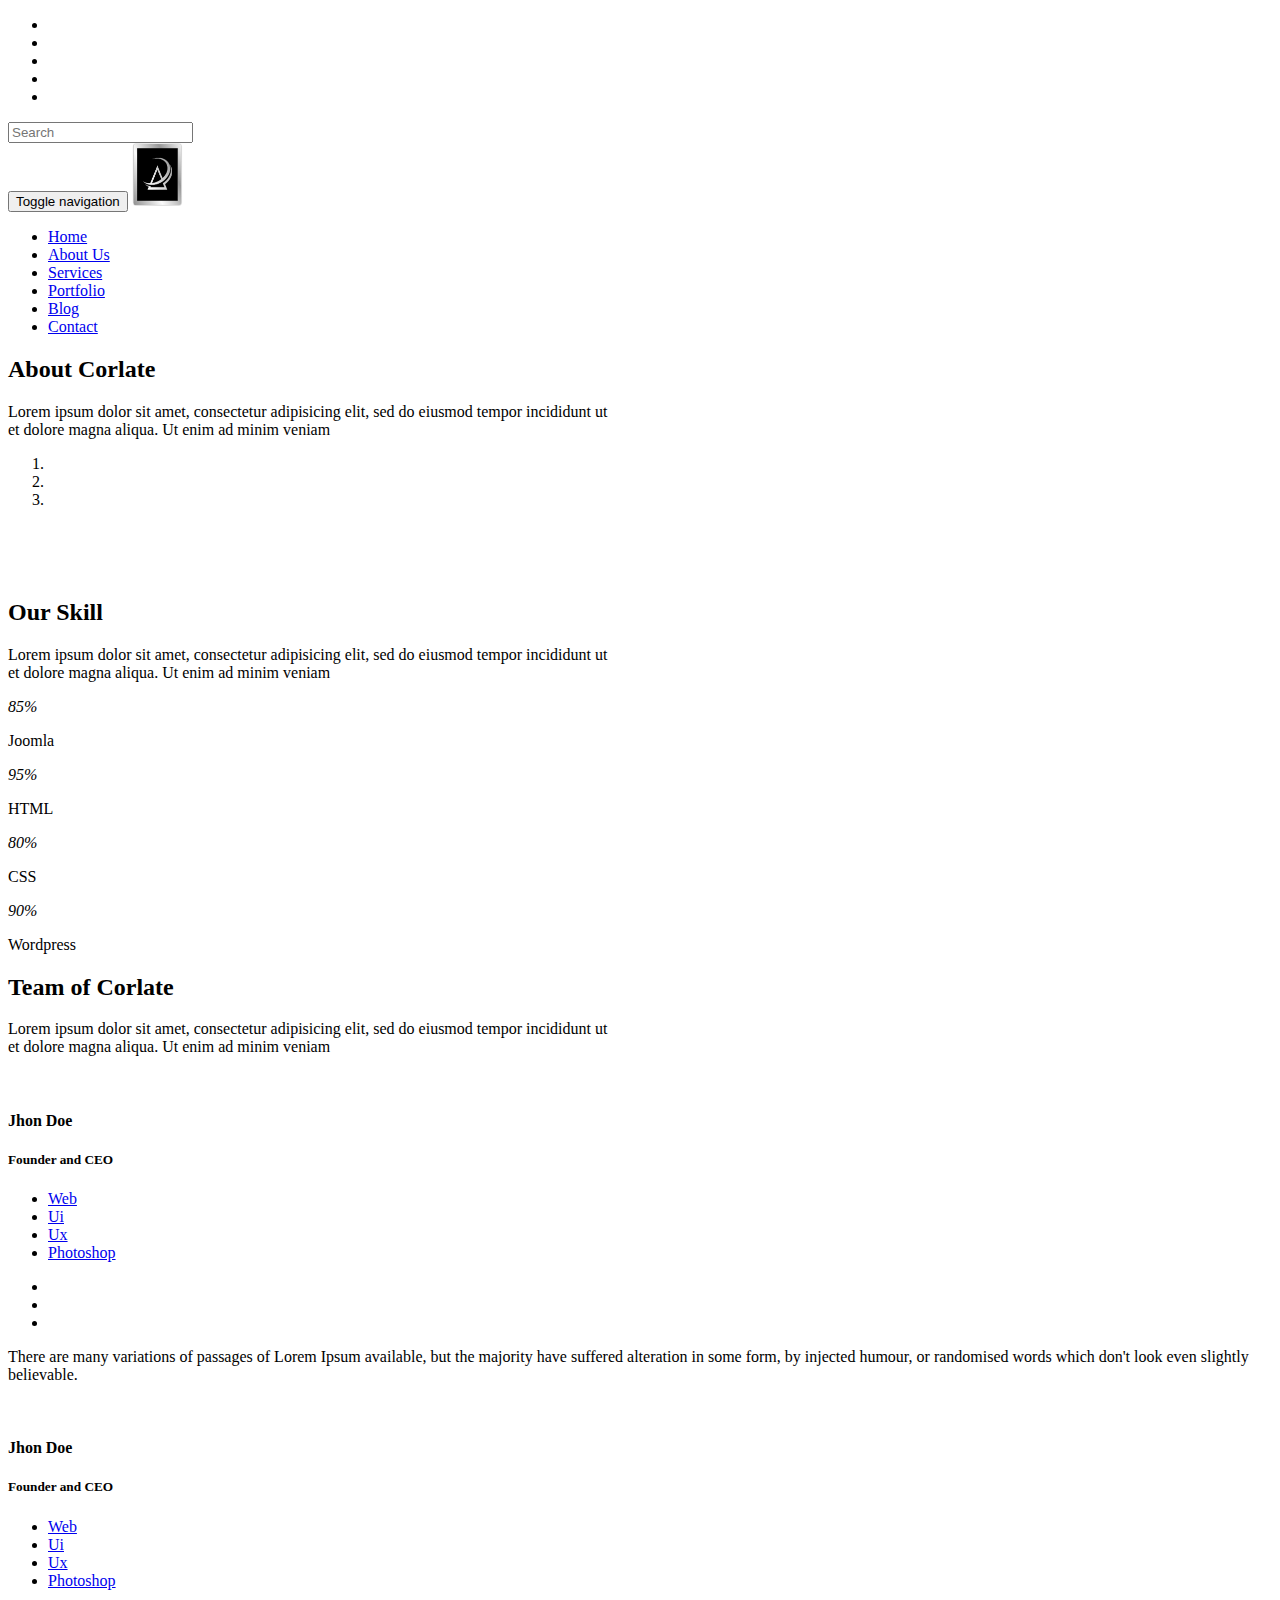
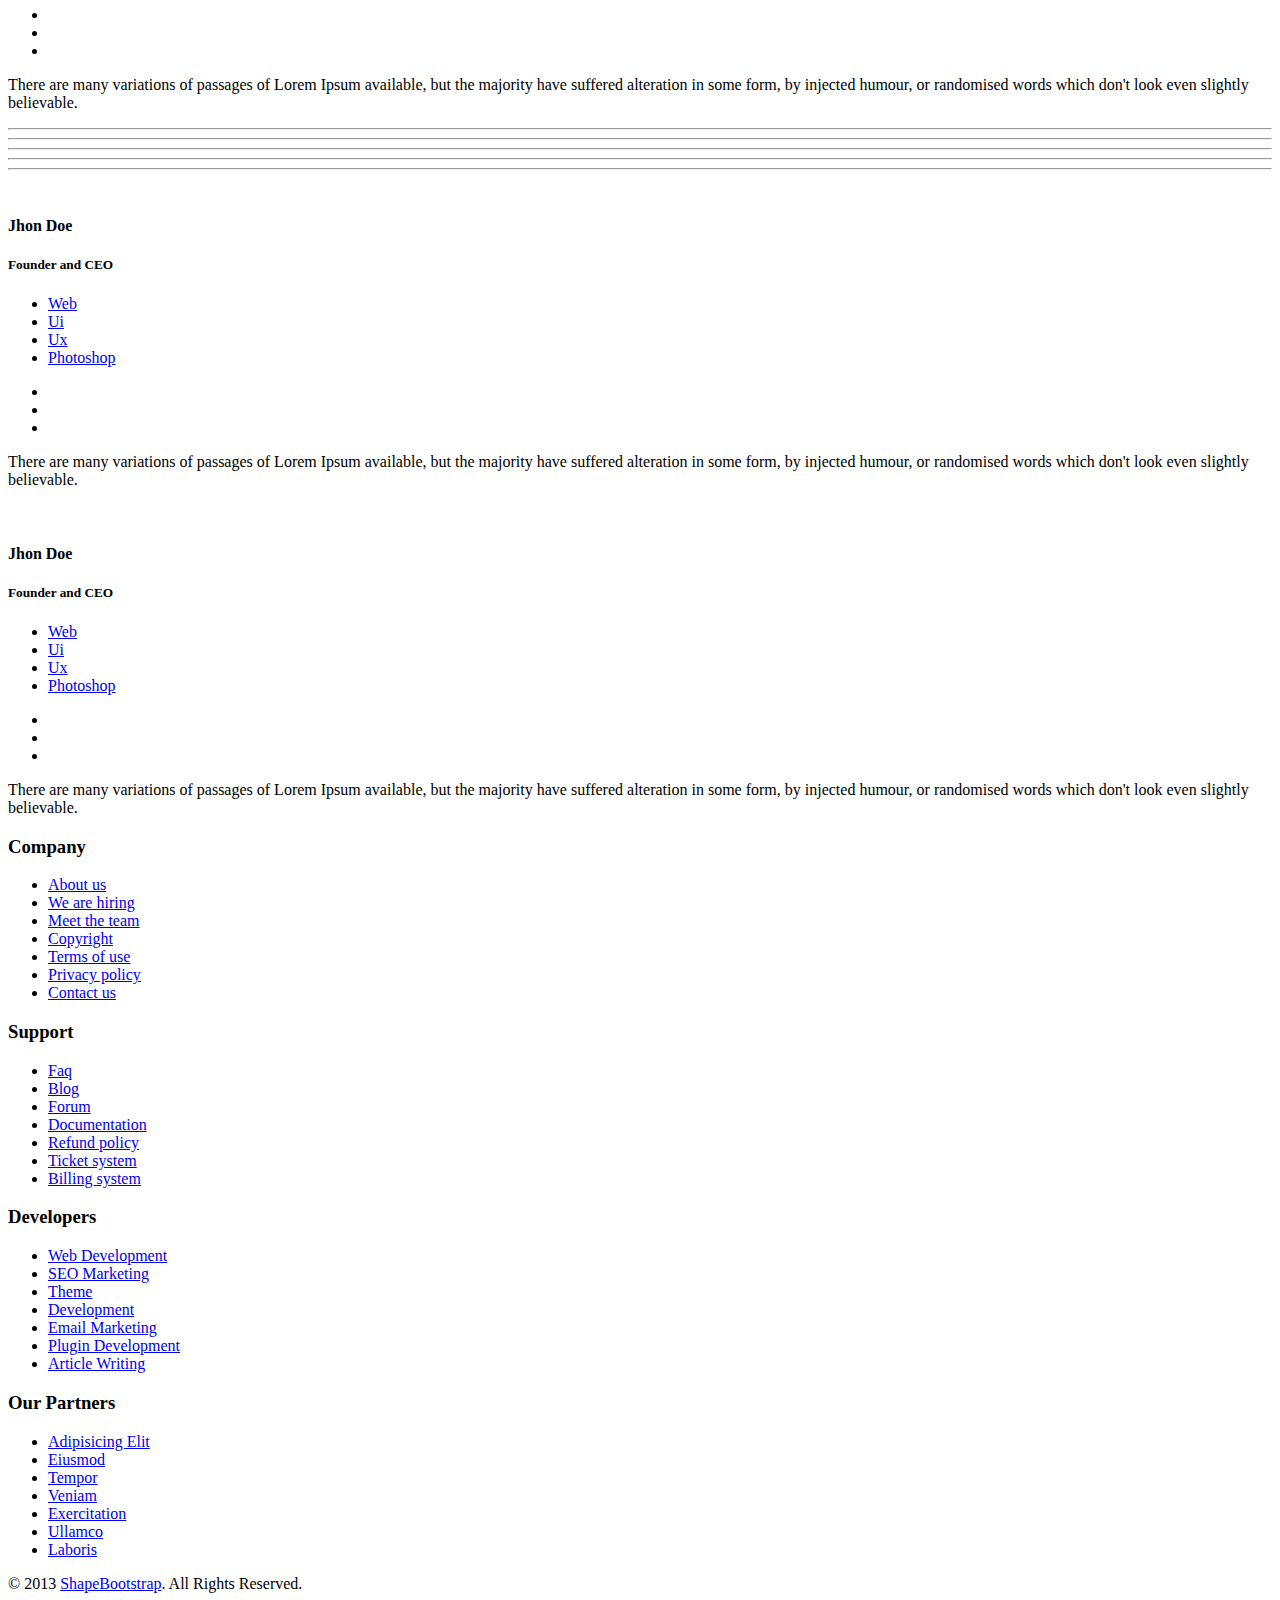
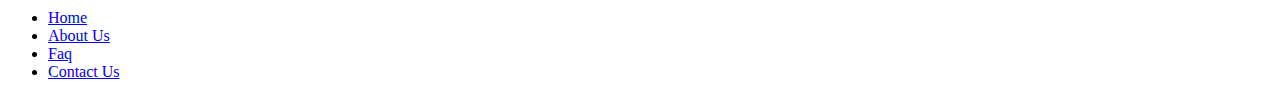
==== about-us.html @ 99c44724 "modifying" ====
<!DOCTYPE html>
<html lang="en">
<head>
    <meta charset="utf-8">
    <meta name="viewport" content="width=device-width, initial-scale=1.0">
    <meta name="description" content="">
    <meta name="author" content="">
    <title>About Us | Corlate</title>
	
	<!-- core CSS -->
    <link href="css/bootstrap.min.css" rel="stylesheet">
    <link href="css/font-awesome.min.css" rel="stylesheet">
    <link href="css/prettyPhoto.css" rel="stylesheet">
    <link href="css/animate.min.css" rel="stylesheet">
	<link href="css/main.css" rel="stylesheet">
    <link href="css/responsive.css" rel="stylesheet">
	
    <!--[if lt IE 9]>
    <script src="js/html5shiv.js"></script>
    <script src="js/respond.min.js"></script>
    <![endif]-->       
    <link rel="shortcut icon" href="images/ico/favicon.ico">
    <link rel="apple-touch-icon-precomposed" sizes="144x144" href="images/ico/apple-touch-icon-144-precomposed.png">
    <link rel="apple-touch-icon-precomposed" sizes="114x114" href="images/ico/apple-touch-icon-114-precomposed.png">
    <link rel="apple-touch-icon-precomposed" sizes="72x72" href="images/ico/apple-touch-icon-72-precomposed.png">
    <link rel="apple-touch-icon-precomposed" href="images/ico/apple-touch-icon-57-precomposed.png">
</head><!--/head-->

<body>

    <header id="header">
        <div class="top-bar">
            <div class="container">
                <div class="row">
                    <div class="col-sm-6 col-xs-4">
                    </div>
                    <div class="col-sm-6 col-xs-8">
                       <div class="social">
                            <ul class="social-share">
                                <li><a href="#"><i class="fa fa-facebook"></i></a></li>
                                <li><a href="#"><i class="fa fa-twitter"></i></a></li>
                                <li><a href="#"><i class="fa fa-linkedin"></i></a></li> 
                                <li><a href="#"><i class="fa fa-dribbble"></i></a></li>
                                <li><a href="#"><i class="fa fa-skype"></i></a></li>
                            </ul>
                            <div class="search">
                                <form role="form">
                                    <input type="text" class="search-form" autocomplete="off" placeholder="Search">
                                    <i class="fa fa-search"></i>
                                </form>
                           </div>
                       </div>
                    </div>
                </div>
            </div><!--/.container-->
        </div><!--/.top-bar-->

        <nav class="navbar navbar-inverse" role="banner">
            <div class="container">
                <div class="navbar-header">
                    <button type="button" class="navbar-toggle" data-toggle="collapse" data-target=".navbar-collapse">
                        <span class="sr-only">Toggle navigation</span>
                        <span class="icon-bar"></span>
                        <span class="icon-bar"></span>
                        <span class="icon-bar"></span>
                    </button>
                    <a class="navbar-brand" href="index.html"><img src="images/avalia_full_50_v2.png" alt="logo"></a>
                </div>
				
                <div class="collapse navbar-collapse navbar-right">
                    <ul class="nav navbar-nav">
                        <li><a href="index.html">Home</a></li>
                        <li class="active"><a href="about-us.html">About Us</a></li>
                        <li><a href="services.html">Services</a></li>
                        <li><a href="portfolio.html">Portfolio</a></li>
                        <li><a href="blog.html">Blog</a></li> 
                        <li><a href="contact-us.html">Contact</a></li>                        
                    </ul>
                </div>
            </div><!--/.container-->
        </nav><!--/nav-->
	</header><!--/header-->

    <section id="about-us">
        <div class="container">
			<div class="center wow fadeInDown">
				<h2>About Corlate</h2>
				<p class="lead">Lorem ipsum dolor sit amet, consectetur adipisicing elit, sed do eiusmod tempor incididunt ut <br> et dolore magna aliqua. Ut enim ad minim veniam</p>
			</div>
			
			<!-- about us slider -->
			<div id="about-slider">
				<div id="carousel-slider" class="carousel slide" data-ride="carousel">
					<!-- Indicators -->
				  	<ol class="carousel-indicators visible-xs">
					    <li data-target="#carousel-slider" data-slide-to="0" class="active"></li>
					    <li data-target="#carousel-slider" data-slide-to="1"></li>
					    <li data-target="#carousel-slider" data-slide-to="2"></li>
				  	</ol>

					<div class="carousel-inner">
						<div class="item active">
							<img src="images/slider_one.jpg" class="img-responsive" alt=""> 
					   </div>
					   <div class="item">
							<img src="images/slider_one.jpg" class="img-responsive" alt=""> 
					   </div> 
					   <div class="item">
							<img src="images/slider_one.jpg" class="img-responsive" alt=""> 
					   </div> 
					</div>
					
					<a class="left carousel-control hidden-xs" href="#carousel-slider" data-slide="prev">
						<i class="fa fa-angle-left"></i> 
					</a>
					
					<a class=" right carousel-control hidden-xs"href="#carousel-slider" data-slide="next">
						<i class="fa fa-angle-right"></i> 
					</a>
				</div> <!--/#carousel-slider-->
			</div><!--/#about-slider-->
			
			
			<!-- Our Skill -->
			<div class="skill-wrap clearfix">
			
				<div class="center wow fadeInDown">
					<h2>Our Skill</h2>
					<p class="lead">Lorem ipsum dolor sit amet, consectetur adipisicing elit, sed do eiusmod tempor incididunt ut <br> et dolore magna aliqua. Ut enim ad minim veniam</p>
				</div>
				
				<div class="row">
		
					<div class="col-sm-3">
						<div class="sinlge-skill wow fadeInDown" data-wow-duration="1000ms" data-wow-delay="300ms">
							<div class="joomla-skill">                                   
								<p><em>85%</em></p>
								<p>Joomla</p>
							</div>
						</div>
					</div>
					
					 <div class="col-sm-3">
						<div class="sinlge-skill wow fadeInDown" data-wow-duration="1000ms" data-wow-delay="600ms">
							<div class="html-skill">                                  
								<p><em>95%</em></p>
								<p>HTML</p>
							</div>
						</div>
					</div>
					
					<div class="col-sm-3">
						<div class="sinlge-skill wow fadeInDown" data-wow-duration="1000ms" data-wow-delay="900ms">
							<div class="css-skill">                                    
								<p><em>80%</em></p>
								<p>CSS</p>
							</div>
						</div>
					</div>
					
					 <div class="col-sm-3">
						<div class="sinlge-skill wow fadeInDown" data-wow-duration="1000ms" data-wow-delay="1200ms">
							<div class="wp-skill">
								<p><em>90%</em></p>
								<p>Wordpress</p>                                     
							</div>
						</div>
					</div>
					
				</div>
	
            </div><!--/.our-skill-->
			

			<!-- our-team -->
			<div class="team">
				<div class="center wow fadeInDown">
					<h2>Team of Corlate</h2>
					<p class="lead">Lorem ipsum dolor sit amet, consectetur adipisicing elit, sed do eiusmod tempor incididunt ut <br> et dolore magna aliqua. Ut enim ad minim veniam</p>
				</div>

				<div class="row clearfix">
					<div class="col-md-4 col-sm-6">	
						<div class="single-profile-top wow fadeInDown" data-wow-duration="1000ms" data-wow-delay="300ms">
							<div class="media">
								<div class="pull-left">
									<a href="#"><img class="media-object" src="images/man1.jpg" alt=""></a>
								</div>
								<div class="media-body">
									<h4>Jhon Doe</h4>
									<h5>Founder and CEO</h5>
									<ul class="tag clearfix">
										<li class="btn"><a href="#">Web</a></li>
										<li class="btn"><a href="#">Ui</a></li>
										<li class="btn"><a href="#">Ux</a></li>
										<li class="btn"><a href="#">Photoshop</a></li>
									</ul>
									
									<ul class="social_icons">
										<li><a href="#"><i class="fa fa-facebook"></i></a></li>
										<li><a href="#"><i class="fa fa-twitter"></i></a></li> 
										<li><a href="#"><i class="fa fa-google-plus"></i></a></li>
									</ul>
								</div>
							</div><!--/.media -->
							<p>There are many variations of passages of Lorem Ipsum available, but the majority have suffered alteration in some form, by injected humour, or randomised words which don't look even slightly believable.</p>
						</div>
					</div><!--/.col-lg-4 -->
					
					
					<div class="col-md-4 col-sm-6 col-md-offset-2">	
						<div class="single-profile-top wow fadeInDown" data-wow-duration="1000ms" data-wow-delay="300ms">
							<div class="media">
								<div class="pull-left">
									<a href="#"><img class="media-object" src="images/man2.jpg" alt=""></a>
								</div>
								<div class="media-body">
									<h4>Jhon Doe</h4>
									<h5>Founder and CEO</h5>
									<ul class="tag clearfix">
										<li class="btn"><a href="#">Web</a></li>
										<li class="btn"><a href="#">Ui</a></li>
										<li class="btn"><a href="#">Ux</a></li>
										<li class="btn"><a href="#">Photoshop</a></li>
									</ul>
									<ul class="social_icons">
										<li><a href="#"><i class="fa fa-facebook"></i></a></li>
										<li><a href="#"><i class="fa fa-twitter"></i></a></li> 
										<li><a href="#"><i class="fa fa-google-plus"></i></a></li>
									</ul>
								</div>
							</div><!--/.media -->
							<p>There are many variations of passages of Lorem Ipsum available, but the majority have suffered alteration in some form, by injected humour, or randomised words which don't look even slightly believable.</p>
						</div>
					</div><!--/.col-lg-4 -->					
				</div> <!--/.row -->
				<div class="row team-bar">
					<div class="first-one-arrow hidden-xs">
						<hr>
					</div>
					<div class="first-arrow hidden-xs">
						<hr> <i class="fa fa-angle-up"></i>
					</div>
					<div class="second-arrow hidden-xs">
						<hr> <i class="fa fa-angle-down"></i>
					</div>
					<div class="third-arrow hidden-xs">
						<hr> <i class="fa fa-angle-up"></i>
					</div>
					<div class="fourth-arrow hidden-xs">
						<hr> <i class="fa fa-angle-down"></i>
					</div>
				</div> <!--skill_border-->       

				<div class="row clearfix">   
					<div class="col-md-4 col-sm-6 col-md-offset-2">	
						<div class="single-profile-bottom wow fadeInUp" data-wow-duration="1000ms" data-wow-delay="600ms">
							<div class="media">
								<div class="pull-left">
									<a href="#"><img class="media-object" src="images/man3.jpg" alt=""></a>
								</div>

								<div class="media-body">
									<h4>Jhon Doe</h4>
									<h5>Founder and CEO</h5>
									<ul class="tag clearfix">
										<li class="btn"><a href="#">Web</a></li>
										<li class="btn"><a href="#">Ui</a></li>
										<li class="btn"><a href="#">Ux</a></li>
										<li class="btn"><a href="#">Photoshop</a></li>
									</ul>
									<ul class="social_icons">
										<li><a href="#"><i class="fa fa-facebook"></i></a></li>
										<li><a href="#"><i class="fa fa-twitter"></i></a></li> 
										<li><a href="#"><i class="fa fa-google-plus"></i></a></li>
									</ul>
								</div>
							</div><!--/.media -->
							<p>There are many variations of passages of Lorem Ipsum available, but the majority have suffered alteration in some form, by injected humour, or randomised words which don't look even slightly believable.</p>
						</div>
					</div>
					<div class="col-md-4 col-sm-6 col-md-offset-2">
						<div class="single-profile-bottom wow fadeInUp" data-wow-duration="1000ms" data-wow-delay="600ms">
							<div class="media">
								<div class="pull-left">
									<a href="#"><img class="media-object" src="images/man4.jpg" alt=""></a>
								</div>
								<div class="media-body">
									<h4>Jhon Doe</h4>
									<h5>Founder and CEO</h5>
									<ul class="tag clearfix">
										<li class="btn"><a href="#">Web</a></li>
										<li class="btn"><a href="#">Ui</a></li>
										<li class="btn"><a href="#">Ux</a></li>
										<li class="btn"><a href="#">Photoshop</a></li>
									</ul>
									<ul class="social_icons">
										<li><a href="#"><i class="fa fa-facebook"></i></a></li>
										<li><a href="#"><i class="fa fa-twitter"></i></a></li> 
										<li><a href="#"><i class="fa fa-google-plus"></i></a></li>
									</ul>
								</div>
							</div><!--/.media -->
							<p>There are many variations of passages of Lorem Ipsum available, but the majority have suffered alteration in some form, by injected humour, or randomised words which don't look even slightly believable.</p>
						</div>
					</div>
				</div>	<!--/.row-->
			</div><!--section-->
		</div><!--/.container-->
    </section><!--/about-us-->
	
    <section id="bottom">
        <div class="container wow fadeInDown" data-wow-duration="1000ms" data-wow-delay="600ms">
            <div class="row">
                <div class="col-md-3 col-sm-6">
                    <div class="widget">
                        <h3>Company</h3>
                        <ul>
                            <li><a href="#">About us</a></li>
                            <li><a href="#">We are hiring</a></li>
                            <li><a href="#">Meet the team</a></li>
                            <li><a href="#">Copyright</a></li>
                            <li><a href="#">Terms of use</a></li>
                            <li><a href="#">Privacy policy</a></li>
                            <li><a href="#">Contact us</a></li>
                        </ul>
                    </div>    
                </div><!--/.col-md-3-->

                <div class="col-md-3 col-sm-6">
                    <div class="widget">
                        <h3>Support</h3>
                        <ul>
                            <li><a href="#">Faq</a></li>
                            <li><a href="#">Blog</a></li>
                            <li><a href="#">Forum</a></li>
                            <li><a href="#">Documentation</a></li>
                            <li><a href="#">Refund policy</a></li>
                            <li><a href="#">Ticket system</a></li>
                            <li><a href="#">Billing system</a></li>
                        </ul>
                    </div>    
                </div><!--/.col-md-3-->

                <div class="col-md-3 col-sm-6">
                    <div class="widget">
                        <h3>Developers</h3>
                        <ul>
                            <li><a href="#">Web Development</a></li>
                            <li><a href="#">SEO Marketing</a></li>
                            <li><a href="#">Theme</a></li>
                            <li><a href="#">Development</a></li>
                            <li><a href="#">Email Marketing</a></li>
                            <li><a href="#">Plugin Development</a></li>
                            <li><a href="#">Article Writing</a></li>
                        </ul>
                    </div>    
                </div><!--/.col-md-3-->

                <div class="col-md-3 col-sm-6">
                    <div class="widget">
                        <h3>Our Partners</h3>
                        <ul>
                            <li><a href="#">Adipisicing Elit</a></li>
                            <li><a href="#">Eiusmod</a></li>
                            <li><a href="#">Tempor</a></li>
                            <li><a href="#">Veniam</a></li>
                            <li><a href="#">Exercitation</a></li>
                            <li><a href="#">Ullamco</a></li>
                            <li><a href="#">Laboris</a></li>
                        </ul>
                    </div>    
                </div><!--/.col-md-3-->
            </div>
        </div>
    </section><!--/#bottom-->

    <footer id="footer" class="midnight-blue">
        <div class="container">
            <div class="row">
                <div class="col-sm-6">
                    &copy; 2013 <a target="_blank" href="http://shapebootstrap.net/" title="Free Twitter Bootstrap WordPress Themes and HTML templates">ShapeBootstrap</a>. All Rights Reserved.
                </div>
                <div class="col-sm-6">
                    <ul class="pull-right">
                        <li><a href="#">Home</a></li>
                        <li><a href="#">About Us</a></li>
                        <li><a href="#">Faq</a></li>
                        <li><a href="#">Contact Us</a></li>
                    </ul>
                </div>
            </div>
        </div>
    </footer><!--/#footer-->
    

    <script src="js/jquery.js"></script>
    <script type="text/javascript">
        $('.carousel').carousel()
    </script>
    <script src="js/bootstrap.min.js"></script>
    <script src="js/jquery.prettyPhoto.js"></script>
    <script src="js/jquery.isotope.min.js"></script>
    <script src="js/main.js"></script>
    <script src="js/wow.min.js"></script>
</body>
</html>
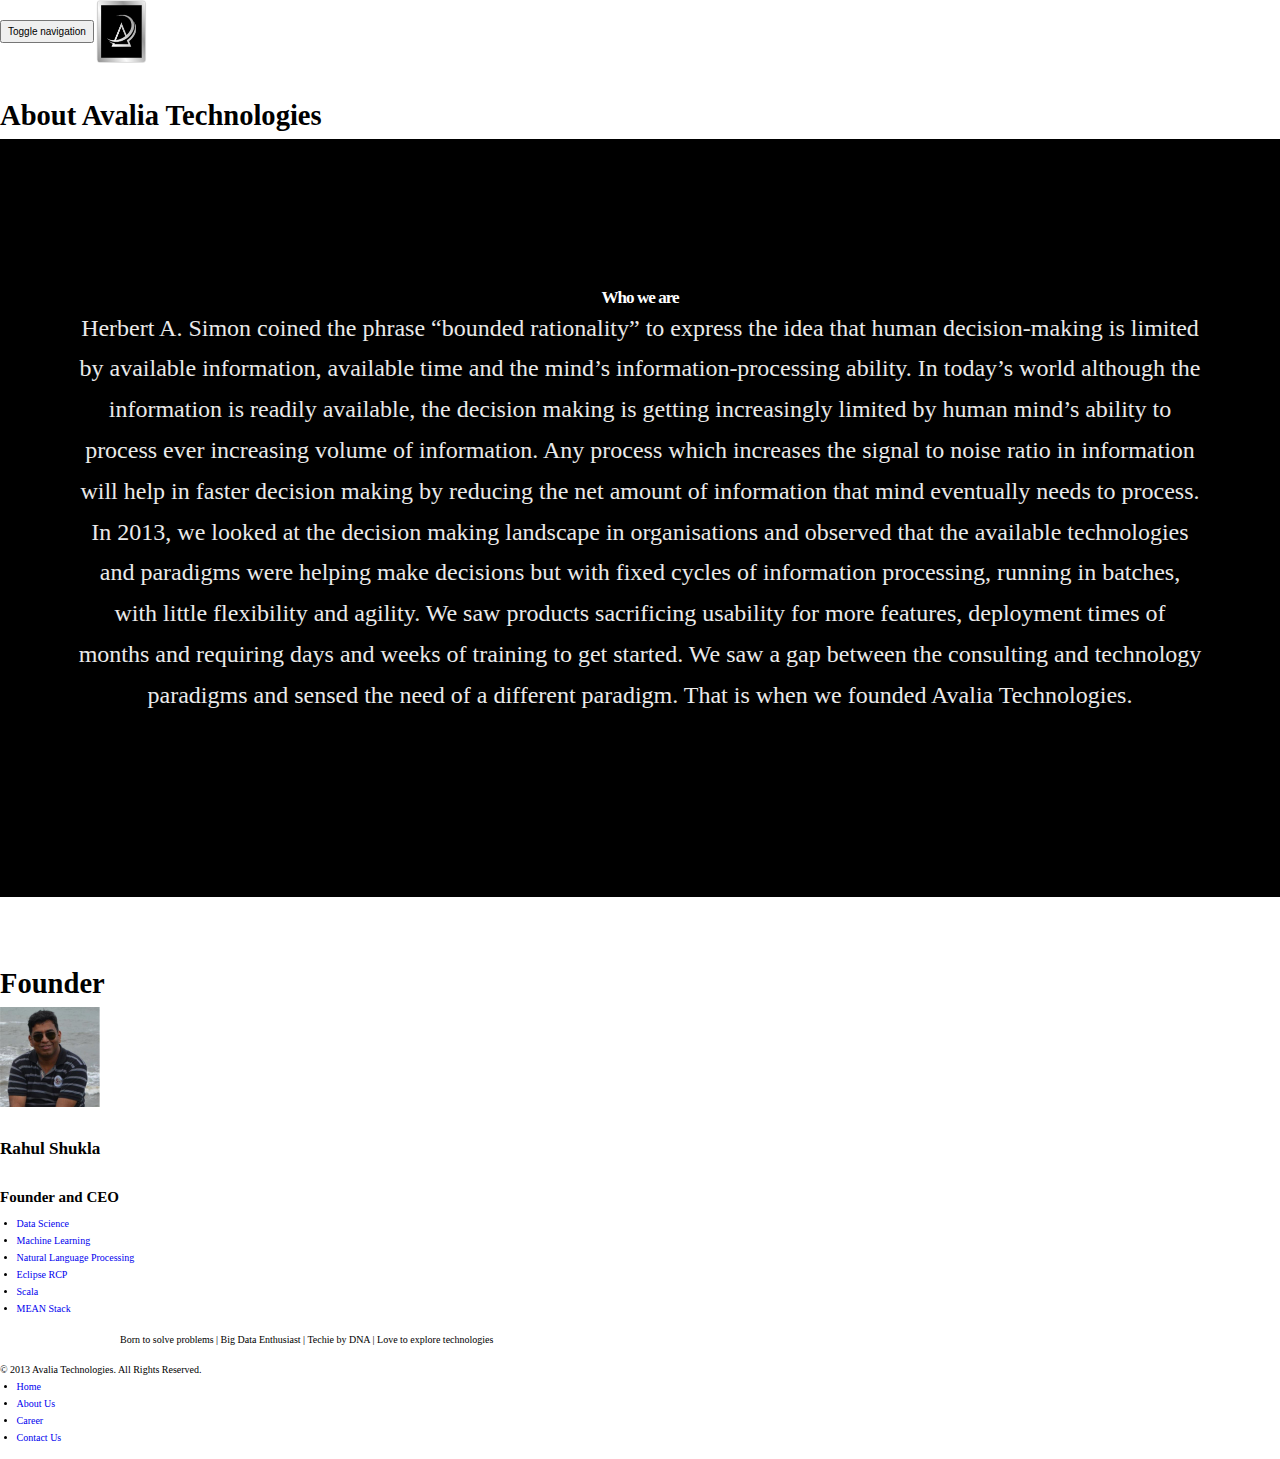
==== commit bb5b201a: "final commit" ====
--- a/about-us.html
+++ b/about-us.html
@@ -5,7 +5,7 @@
     <meta name="viewport" content="width=device-width, initial-scale=1.0">
     <meta name="description" content="">
     <meta name="author" content="">
-    <title>About Us | Corlate</title>
+    <title>Avalia Technologies | About Us</title>
 	
 	<!-- core CSS -->
     <link href="css/bootstrap.min.css" rel="stylesheet">
@@ -14,6 +14,7 @@
     <link href="css/animate.min.css" rel="stylesheet">
 	<link href="css/main.css" rel="stylesheet">
     <link href="css/responsive.css" rel="stylesheet">
+	<link href="css/integrity-light.css" rel="stylesheet">
 	
     <!--[if lt IE 9]>
     <script src="js/html5shiv.js"></script>
@@ -29,31 +30,31 @@
 <body>
 
     <header id="header">
-        <div class="top-bar">
-            <div class="container">
-                <div class="row">
-                    <div class="col-sm-6 col-xs-4">
-                    </div>
-                    <div class="col-sm-6 col-xs-8">
-                       <div class="social">
-                            <ul class="social-share">
-                                <li><a href="#"><i class="fa fa-facebook"></i></a></li>
-                                <li><a href="#"><i class="fa fa-twitter"></i></a></li>
-                                <li><a href="#"><i class="fa fa-linkedin"></i></a></li> 
-                                <li><a href="#"><i class="fa fa-dribbble"></i></a></li>
-                                <li><a href="#"><i class="fa fa-skype"></i></a></li>
-                            </ul>
-                            <div class="search">
-                                <form role="form">
-                                    <input type="text" class="search-form" autocomplete="off" placeholder="Search">
-                                    <i class="fa fa-search"></i>
-                                </form>
-                           </div>
-                       </div>
-                    </div>
-                </div>
-            </div><!--/.container-->
-        </div><!--/.top-bar-->
+        <!-- <div class="top-bar"> -->
+            <!-- <div class="container"> -->
+                <!-- <div class="row"> -->
+                    <!-- <div class="col-sm-6 col-xs-4"> -->
+                    <!-- </div> -->
+                    <!-- <div class="col-sm-6 col-xs-8"> -->
+                       <!-- <div class="social"> -->
+                            <!-- <ul class="social-share"> -->
+                                <!-- <li><a href="#"><i class="fa fa-facebook"></i></a></li> -->
+                                <!-- <li><a href="#"><i class="fa fa-twitter"></i></a></li> -->
+                                <!-- <li><a href="#"><i class="fa fa-linkedin"></i></a></li>  -->
+                                <!-- <li><a href="#"><i class="fa fa-dribbble"></i></a></li> -->
+                                <!-- <li><a href="#"><i class="fa fa-skype"></i></a></li> -->
+                            <!-- </ul> -->
+                            <!-- <div class="search"> -->
+                                <!-- <form role="form"> -->
+                                    <!-- <input type="text" class="search-form" autocomplete="off" placeholder="Search"> -->
+                                    <!-- <i class="fa fa-search"></i> -->
+                                <!-- </form> -->
+                           <!-- </div> -->
+                       <!-- </div> -->
+                    <!-- </div> -->
+                <!-- </div> -->
+            <!-- </div><!--/.container-->
+        <!-- </div><!--/.top-bar-->
 
         <nav class="navbar navbar-inverse" role="banner">
             <div class="container">
@@ -71,10 +72,9 @@
                     <ul class="nav navbar-nav">
                         <li><a href="index.html">Home</a></li>
                         <li class="active"><a href="about-us.html">About Us</a></li>
-                        <li><a href="services.html">Services</a></li>
-                        <li><a href="portfolio.html">Portfolio</a></li>
-                        <li><a href="blog.html">Blog</a></li> 
-                        <li><a href="contact-us.html">Contact</a></li>                        
+                        <li><a href="career.html">Career</a></li>
+                       <!-- <li><a href="services.html">Services</a></li>-->
+                        <li><a href="contact-us.html">Contact Us</a></li>
                     </ul>
                 </div>
             </div><!--/.container-->
@@ -83,316 +83,324 @@
 
     <section id="about-us">
         <div class="container">
+			
 			<div class="center wow fadeInDown">
-				<h2>About Corlate</h2>
-				<p class="lead">Lorem ipsum dolor sit amet, consectetur adipisicing elit, sed do eiusmod tempor incididunt ut <br> et dolore magna aliqua. Ut enim ad minim veniam</p>
+				<h2>About Avalia Technologies</h2>
+				<!-- <p class="lead">Lorem ipsum dolor sit amet, consectetur adipisicing elit, sed do eiusmod tempor incididunt ut <br> et dolore magna aliqua. Ut enim ad minim veniam</p> -->
 			</div>
-			
+
+			
+			<div id="x-section-1" class="x-section bg-image" style="margin: 0px;padding: 150px 0px; background-image: url(http://demo.innoplexus.com/wp-content/uploads/2016/04/9.jpg); background-color: hsl(0, 0%, 0%);" data-x-element="section" data-x-params="{&quot;type&quot;:&quot;image&quot;,&quot;parallax&quot;:false}"><div class="x-container max width" style="margin: 0px auto;padding: 0px;"><div class="x-column x-sm x-1-1" style="padding: 0px;"><h3 class="h-custom-headline cs-ta-center h4" style="color: #fff;margin:0;"><span>Who we are</span></h3><div class="x-text cs-ta-center" style="color: #eaeaea;font-size: 24px;font-weight: 400;"><p>Herbert A. Simon coined the phrase “bounded rationality” to express the idea that human decision-making is limited by available information, available time and the mind’s information-processing ability. In today’s world although the information is readily available, the decision making is getting increasingly limited by human mind’s ability to process ever increasing volume of information. Any process which increases the signal to noise ratio in information will help in faster decision making by reducing the net amount of information that mind eventually needs to process.
+
+In 2013, we looked at the decision making landscape in organisations and observed that the available technologies and paradigms were helping make decisions but with fixed cycles of information processing, running in batches, with little flexibility and agility. We saw products sacrificing usability for more features, deployment times of months and requiring days and weeks of training to get started.
+
+We saw a gap between the consulting and technology paradigms and sensed the need of a different paradigm. That is when we founded Avalia Technologies.</p>
+</div></div></div></div>
+						
 			<!-- about us slider -->
-			<div id="about-slider">
-				<div id="carousel-slider" class="carousel slide" data-ride="carousel">
-					<!-- Indicators -->
-				  	<ol class="carousel-indicators visible-xs">
-					    <li data-target="#carousel-slider" data-slide-to="0" class="active"></li>
-					    <li data-target="#carousel-slider" data-slide-to="1"></li>
-					    <li data-target="#carousel-slider" data-slide-to="2"></li>
-				  	</ol>
-
-					<div class="carousel-inner">
-						<div class="item active">
-							<img src="images/slider_one.jpg" class="img-responsive" alt=""> 
-					   </div>
-					   <div class="item">
-							<img src="images/slider_one.jpg" class="img-responsive" alt=""> 
-					   </div> 
-					   <div class="item">
-							<img src="images/slider_one.jpg" class="img-responsive" alt=""> 
-					   </div> 
-					</div>
-					
-					<a class="left carousel-control hidden-xs" href="#carousel-slider" data-slide="prev">
-						<i class="fa fa-angle-left"></i> 
-					</a>
-					
-					<a class=" right carousel-control hidden-xs"href="#carousel-slider" data-slide="next">
-						<i class="fa fa-angle-right"></i> 
-					</a>
-				</div> <!--/#carousel-slider-->
-			</div><!--/#about-slider-->
+			<!-- <div id="about-slider"> -->
+				<!-- <div id="carousel-slider" class="carousel slide" data-ride="carousel"> -->
+					<!-- <!-- Indicators --> 
+				  	<!-- <ol class="carousel-indicators visible-xs"> -->
+					    <!-- <li data-target="#carousel-slider" data-slide-to="0" class="active"></li> -->
+					    <!-- <li data-target="#carousel-slider" data-slide-to="1"></li> -->
+					    <!-- <li data-target="#carousel-slider" data-slide-to="2"></li> -->
+				  	<!-- </ol> -->
+
+					<!-- <div class="carousel-inner"> -->
+						<!-- <div class="item active"> -->
+							<!-- <img src="images/slider_one.jpg" class="img-responsive" alt="">  -->
+					   <!-- </div> -->
+					<!-- </div> -->
+					
+					<!-- <a class="left carousel-control hidden-xs" href="#carousel-slider" data-slide="prev"> -->
+						<!-- <i class="fa fa-angle-left"></i>  -->
+					<!-- </a> -->
+					
+					<!-- <a class=" right carousel-control hidden-xs"href="#carousel-slider" data-slide="next"> -->
+						<!-- <i class="fa fa-angle-right"></i>  -->
+					<!-- </a> -->
+				<!-- </div> <!--/#carousel-slider-->
+			<!-- </div><!--/#about-slider-->
 			
 			
 			<!-- Our Skill -->
-			<div class="skill-wrap clearfix">
-			
-				<div class="center wow fadeInDown">
-					<h2>Our Skill</h2>
-					<p class="lead">Lorem ipsum dolor sit amet, consectetur adipisicing elit, sed do eiusmod tempor incididunt ut <br> et dolore magna aliqua. Ut enim ad minim veniam</p>
-				</div>
+			<!-- <div class="skill-wrap clearfix"> -->
+			
+				<!-- <div class="center wow fadeInDown"> -->
+					<!-- <h2>Our Skill</h2> -->
+					<!-- <p class="lead">Lorem ipsum dolor sit amet, consectetur adipisicing elit, sed do eiusmod tempor incididunt ut <br> et dolore magna aliqua. Ut enim ad minim veniam</p> -->
+				<!-- </div> -->
 				
-				<div class="row">
+				<!-- <div class="row"> -->
 		
-					<div class="col-sm-3">
-						<div class="sinlge-skill wow fadeInDown" data-wow-duration="1000ms" data-wow-delay="300ms">
-							<div class="joomla-skill">                                   
-								<p><em>85%</em></p>
-								<p>Joomla</p>
-							</div>
-						</div>
-					</div>
-					
-					 <div class="col-sm-3">
-						<div class="sinlge-skill wow fadeInDown" data-wow-duration="1000ms" data-wow-delay="600ms">
-							<div class="html-skill">                                  
-								<p><em>95%</em></p>
-								<p>HTML</p>
-							</div>
-						</div>
-					</div>
-					
-					<div class="col-sm-3">
-						<div class="sinlge-skill wow fadeInDown" data-wow-duration="1000ms" data-wow-delay="900ms">
-							<div class="css-skill">                                    
-								<p><em>80%</em></p>
-								<p>CSS</p>
-							</div>
-						</div>
-					</div>
-					
-					 <div class="col-sm-3">
-						<div class="sinlge-skill wow fadeInDown" data-wow-duration="1000ms" data-wow-delay="1200ms">
-							<div class="wp-skill">
-								<p><em>90%</em></p>
-								<p>Wordpress</p>                                     
-							</div>
-						</div>
-					</div>
-					
-				</div>
+					<!-- <div class="col-sm-3"> -->
+						<!-- <div class="sinlge-skill wow fadeInDown" data-wow-duration="1000ms" data-wow-delay="300ms"> -->
+							<!-- <div class="joomla-skill">                                    -->
+								<!-- <p><em>85%</em></p> -->
+								<!-- <p>Joomla</p> -->
+							<!-- </div> -->
+						<!-- </div> -->
+					<!-- </div> -->
+					
+					 <!-- <div class="col-sm-3"> -->
+						<!-- <div class="sinlge-skill wow fadeInDown" data-wow-duration="1000ms" data-wow-delay="600ms"> -->
+							<!-- <div class="html-skill">                                   -->
+								<!-- <p><em>95%</em></p> -->
+								<!-- <p>HTML</p> -->
+							<!-- </div> -->
+						<!-- </div> -->
+					<!-- </div> -->
+					
+					<!-- <div class="col-sm-3"> -->
+						<!-- <div class="sinlge-skill wow fadeInDown" data-wow-duration="1000ms" data-wow-delay="900ms"> -->
+							<!-- <div class="css-skill">                                     -->
+								<!-- <p><em>80%</em></p> -->
+								<!-- <p>CSS</p> -->
+							<!-- </div> -->
+						<!-- </div> -->
+					<!-- </div> -->
+					
+					 <!-- <div class="col-sm-3"> -->
+						<!-- <div class="sinlge-skill wow fadeInDown" data-wow-duration="1000ms" data-wow-delay="1200ms"> -->
+							<!-- <div class="wp-skill"> -->
+								<!-- <p><em>90%</em></p> -->
+								<!-- <p>Wordpress</p>                                      -->
+							<!-- </div> -->
+						<!-- </div> -->
+					<!-- </div> -->
+					
+				<!-- </div> -->
 	
-            </div><!--/.our-skill-->
+            <!-- </div><!--/.our-skill-->
 			
 
 			<!-- our-team -->
 			<div class="team">
 				<div class="center wow fadeInDown">
-					<h2>Team of Corlate</h2>
-					<p class="lead">Lorem ipsum dolor sit amet, consectetur adipisicing elit, sed do eiusmod tempor incididunt ut <br> et dolore magna aliqua. Ut enim ad minim veniam</p>
+					<br><br>
+					<h2>Founder</h2>
+					<!-- <p class="lead">Lorem ipsum dolor sit amet, consectetur adipisicing elit, sed do eiusmod tempor incididunt ut <br> et dolore magna aliqua. Ut enim ad minim veniam</p> -->
 				</div>
 
 				<div class="row clearfix">
-					<div class="col-md-4 col-sm-6">	
+					<div class="col-md-12 col-sm-12">	
 						<div class="single-profile-top wow fadeInDown" data-wow-duration="1000ms" data-wow-delay="300ms">
 							<div class="media">
-								<div class="pull-left">
-									<a href="#"><img class="media-object" src="images/man1.jpg" alt=""></a>
+								<div class="pull-left" style="width:100px;height:100px">
+									<a href="#"><img class="media-object" src="images/rahul.jpg" alt=""></a>
 								</div>
 								<div class="media-body">
-									<h4>Jhon Doe</h4>
+									<h4>Rahul Shukla</h4>
 									<h5>Founder and CEO</h5>
 									<ul class="tag clearfix">
-										<li class="btn"><a href="#">Web</a></li>
-										<li class="btn"><a href="#">Ui</a></li>
-										<li class="btn"><a href="#">Ux</a></li>
-										<li class="btn"><a href="#">Photoshop</a></li>
+										<li class="btn"><a href="#">Data Science</a></li>
+										<li class="btn"><a href="#">Machine Learning</a></li>
+										<li class="btn"><a href="#">Natural Language Processing</a></li>
+										<li class="btn"><a href="#">Eclipse RCP</a></li>
+										<li class="btn"><a href="#">Scala</a></li>
+										<li class="btn"><a href="#">MEAN Stack</a></li>
 									</ul>
 									
-									<ul class="social_icons">
-										<li><a href="#"><i class="fa fa-facebook"></i></a></li>
-										<li><a href="#"><i class="fa fa-twitter"></i></a></li> 
-										<li><a href="#"><i class="fa fa-google-plus"></i></a></li>
-									</ul>
+									<!-- <ul class="social_icons"> -->
+										<!-- <li><a href="#"><i class="fa fa-facebook"></i></a></li> -->
+										<!-- <li><a href="#"><i class="fa fa-twitter"></i></a></li>  -->
+										<!-- <li><a href="#"><i class="fa fa-google-plus"></i></a></li> -->
+									<!-- </ul> -->
 								</div>
 							</div><!--/.media -->
-							<p>There are many variations of passages of Lorem Ipsum available, but the majority have suffered alteration in some form, by injected humour, or randomised words which don't look even slightly believable.</p>
+							<p style="padding-left:120px">Born to solve problems | Big Data Enthusiast | Techie by DNA | Love to explore technologies</p>
 						</div>
 					</div><!--/.col-lg-4 -->
 					
 					
-					<div class="col-md-4 col-sm-6 col-md-offset-2">	
-						<div class="single-profile-top wow fadeInDown" data-wow-duration="1000ms" data-wow-delay="300ms">
-							<div class="media">
-								<div class="pull-left">
-									<a href="#"><img class="media-object" src="images/man2.jpg" alt=""></a>
-								</div>
-								<div class="media-body">
-									<h4>Jhon Doe</h4>
-									<h5>Founder and CEO</h5>
-									<ul class="tag clearfix">
-										<li class="btn"><a href="#">Web</a></li>
-										<li class="btn"><a href="#">Ui</a></li>
-										<li class="btn"><a href="#">Ux</a></li>
-										<li class="btn"><a href="#">Photoshop</a></li>
-									</ul>
-									<ul class="social_icons">
-										<li><a href="#"><i class="fa fa-facebook"></i></a></li>
-										<li><a href="#"><i class="fa fa-twitter"></i></a></li> 
-										<li><a href="#"><i class="fa fa-google-plus"></i></a></li>
-									</ul>
-								</div>
-							</div><!--/.media -->
-							<p>There are many variations of passages of Lorem Ipsum available, but the majority have suffered alteration in some form, by injected humour, or randomised words which don't look even slightly believable.</p>
-						</div>
-					</div><!--/.col-lg-4 -->					
-				</div> <!--/.row -->
-				<div class="row team-bar">
-					<div class="first-one-arrow hidden-xs">
-						<hr>
-					</div>
-					<div class="first-arrow hidden-xs">
-						<hr> <i class="fa fa-angle-up"></i>
-					</div>
-					<div class="second-arrow hidden-xs">
-						<hr> <i class="fa fa-angle-down"></i>
-					</div>
-					<div class="third-arrow hidden-xs">
-						<hr> <i class="fa fa-angle-up"></i>
-					</div>
-					<div class="fourth-arrow hidden-xs">
-						<hr> <i class="fa fa-angle-down"></i>
-					</div>
-				</div> <!--skill_border-->       
-
-				<div class="row clearfix">   
-					<div class="col-md-4 col-sm-6 col-md-offset-2">	
-						<div class="single-profile-bottom wow fadeInUp" data-wow-duration="1000ms" data-wow-delay="600ms">
-							<div class="media">
-								<div class="pull-left">
-									<a href="#"><img class="media-object" src="images/man3.jpg" alt=""></a>
-								</div>
-
-								<div class="media-body">
-									<h4>Jhon Doe</h4>
-									<h5>Founder and CEO</h5>
-									<ul class="tag clearfix">
-										<li class="btn"><a href="#">Web</a></li>
-										<li class="btn"><a href="#">Ui</a></li>
-										<li class="btn"><a href="#">Ux</a></li>
-										<li class="btn"><a href="#">Photoshop</a></li>
-									</ul>
-									<ul class="social_icons">
-										<li><a href="#"><i class="fa fa-facebook"></i></a></li>
-										<li><a href="#"><i class="fa fa-twitter"></i></a></li> 
-										<li><a href="#"><i class="fa fa-google-plus"></i></a></li>
-									</ul>
-								</div>
-							</div><!--/.media -->
-							<p>There are many variations of passages of Lorem Ipsum available, but the majority have suffered alteration in some form, by injected humour, or randomised words which don't look even slightly believable.</p>
-						</div>
-					</div>
-					<div class="col-md-4 col-sm-6 col-md-offset-2">
-						<div class="single-profile-bottom wow fadeInUp" data-wow-duration="1000ms" data-wow-delay="600ms">
-							<div class="media">
-								<div class="pull-left">
-									<a href="#"><img class="media-object" src="images/man4.jpg" alt=""></a>
-								</div>
-								<div class="media-body">
-									<h4>Jhon Doe</h4>
-									<h5>Founder and CEO</h5>
-									<ul class="tag clearfix">
-										<li class="btn"><a href="#">Web</a></li>
-										<li class="btn"><a href="#">Ui</a></li>
-										<li class="btn"><a href="#">Ux</a></li>
-										<li class="btn"><a href="#">Photoshop</a></li>
-									</ul>
-									<ul class="social_icons">
-										<li><a href="#"><i class="fa fa-facebook"></i></a></li>
-										<li><a href="#"><i class="fa fa-twitter"></i></a></li> 
-										<li><a href="#"><i class="fa fa-google-plus"></i></a></li>
-									</ul>
-								</div>
-							</div><!--/.media -->
-							<p>There are many variations of passages of Lorem Ipsum available, but the majority have suffered alteration in some form, by injected humour, or randomised words which don't look even slightly believable.</p>
-						</div>
-					</div>
+					<!-- <div class="col-md-4 col-sm-6 col-md-offset-2">	 -->
+						<!-- <div class="single-profile-top wow fadeInDown" data-wow-duration="1000ms" data-wow-delay="300ms"> -->
+							<!-- <div class="media"> -->
+								<!-- <div class="pull-left"> -->
+									<!-- <a href="#"><img class="media-object" src="images/man2.jpg" alt=""></a> -->
+								<!-- </div> -->
+								<!-- <div class="media-body"> -->
+									<!-- <h4>Jhon Doe</h4> -->
+									<!-- <h5>Founder and CEO</h5> -->
+									<!-- <ul class="tag clearfix"> -->
+										<!-- <li class="btn"><a href="#">Web</a></li> -->
+										<!-- <li class="btn"><a href="#">Ui</a></li> -->
+										<!-- <li class="btn"><a href="#">Ux</a></li> -->
+										<!-- <li class="btn"><a href="#">Photoshop</a></li> -->
+									<!-- </ul> -->
+									<!-- <ul class="social_icons"> -->
+										<!-- <li><a href="#"><i class="fa fa-facebook"></i></a></li> -->
+										<!-- <li><a href="#"><i class="fa fa-twitter"></i></a></li>  -->
+										<!-- <li><a href="#"><i class="fa fa-google-plus"></i></a></li> -->
+									<!-- </ul> -->
+								<!-- </div> -->
+							<!-- </div><!--/.media -->
+							<!-- <p>There are many variations of passages of Lorem Ipsum available, but the majority have suffered alteration in some form, by injected humour, or randomised words which don't look even slightly believable.</p> -->
+						<!-- </div> -->
+					<!-- </div>					 -->
+				<!-- </div> <!--/.row -->
+				<!-- <div class="row team-bar"> -->
+					<!-- <div class="first-one-arrow hidden-xs"> -->
+						<!-- <hr> -->
+					<!-- </div> -->
+					<!-- <div class="first-arrow hidden-xs"> -->
+						<!-- <hr> <i class="fa fa-angle-up"></i> -->
+					<!-- </div> -->
+					<!-- <div class="second-arrow hidden-xs"> -->
+						<!-- <hr> <i class="fa fa-angle-down"></i> -->
+					<!-- </div> -->
+					<!-- <div class="third-arrow hidden-xs"> -->
+						<!-- <hr> <i class="fa fa-angle-up"></i> -->
+					<!-- </div> -->
+					<!-- <div class="fourth-arrow hidden-xs"> -->
+						<!-- <hr> <i class="fa fa-angle-down"></i> -->
+					<!-- </div> -->
+				<!-- </div> <!--skill_border-->       
+
+				<!-- <div class="row clearfix">    -->
+					<!-- <div class="col-md-4 col-sm-6 col-md-offset-2">	 -->
+						<!-- <div class="single-profile-bottom wow fadeInUp" data-wow-duration="1000ms" data-wow-delay="600ms"> -->
+							<!-- <div class="media"> -->
+								<!-- <div class="pull-left"> -->
+									<!-- <a href="#"><img class="media-object" src="images/man3.jpg" alt=""></a> -->
+								<!-- </div> -->
+
+								<!-- <div class="media-body"> -->
+									<!-- <h4>Jhon Doe</h4> -->
+									<!-- <h5>Founder and CEO</h5> -->
+									<!-- <ul class="tag clearfix"> -->
+										<!-- <li class="btn"><a href="#">Web</a></li> -->
+										<!-- <li class="btn"><a href="#">Ui</a></li> -->
+										<!-- <li class="btn"><a href="#">Ux</a></li> -->
+										<!-- <li class="btn"><a href="#">Photoshop</a></li> -->
+									<!-- </ul> -->
+									<!-- <ul class="social_icons"> -->
+										<!-- <li><a href="#"><i class="fa fa-facebook"></i></a></li> -->
+										<!-- <li><a href="#"><i class="fa fa-twitter"></i></a></li>  -->
+										<!-- <li><a href="#"><i class="fa fa-google-plus"></i></a></li> -->
+									<!-- </ul> -->
+								<!-- </div> -->
+							<!-- </div><!--/.media -->
+							<!-- <p>There are many variations of passages of Lorem Ipsum available, but the majority have suffered alteration in some form, by injected humour, or randomised words which don't look even slightly believable.</p> -->
+						<!-- </div> -->
+					<!-- </div> -->
+					<!-- <div class="col-md-4 col-sm-6 col-md-offset-2"> -->
+						<!-- <div class="single-profile-bottom wow fadeInUp" data-wow-duration="1000ms" data-wow-delay="600ms"> -->
+							<!-- <div class="media"> -->
+								<!-- <div class="pull-left"> -->
+									<!-- <a href="#"><img class="media-object" src="images/man4.jpg" alt=""></a> -->
+								<!-- </div> -->
+								<!-- <div class="media-body"> -->
+									<!-- <h4>Jhon Doe</h4> -->
+									<!-- <h5>Founder and CEO</h5> -->
+									<!-- <ul class="tag clearfix"> -->
+										<!-- <li class="btn"><a href="#">Web</a></li> -->
+										<!-- <li class="btn"><a href="#">Ui</a></li> -->
+										<!-- <li class="btn"><a href="#">Ux</a></li> -->
+										<!-- <li class="btn"><a href="#">Photoshop</a></li> -->
+									<!-- </ul> -->
+									<!-- <ul class="social_icons"> -->
+										<!-- <li><a href="#"><i class="fa fa-facebook"></i></a></li> -->
+										<!-- <li><a href="#"><i class="fa fa-twitter"></i></a></li>  -->
+										<!-- <li><a href="#"><i class="fa fa-google-plus"></i></a></li> -->
+									<!-- </ul> -->
+								<!-- </div> -->
+							<!-- </div><!--/.media -->
+							<!-- <p>There are many variations of passages of Lorem Ipsum available, but the majority have suffered alteration in some form, by injected humour, or randomised words which don't look even slightly believable.</p> -->
+						<!-- </div> -->
+					<!-- </div> -->
 				</div>	<!--/.row-->
 			</div><!--section-->
 		</div><!--/.container-->
     </section><!--/about-us-->
 	
-    <section id="bottom">
-        <div class="container wow fadeInDown" data-wow-duration="1000ms" data-wow-delay="600ms">
-            <div class="row">
-                <div class="col-md-3 col-sm-6">
-                    <div class="widget">
-                        <h3>Company</h3>
-                        <ul>
-                            <li><a href="#">About us</a></li>
-                            <li><a href="#">We are hiring</a></li>
-                            <li><a href="#">Meet the team</a></li>
-                            <li><a href="#">Copyright</a></li>
-                            <li><a href="#">Terms of use</a></li>
-                            <li><a href="#">Privacy policy</a></li>
-                            <li><a href="#">Contact us</a></li>
-                        </ul>
-                    </div>    
-                </div><!--/.col-md-3-->
-
-                <div class="col-md-3 col-sm-6">
-                    <div class="widget">
-                        <h3>Support</h3>
-                        <ul>
-                            <li><a href="#">Faq</a></li>
-                            <li><a href="#">Blog</a></li>
-                            <li><a href="#">Forum</a></li>
-                            <li><a href="#">Documentation</a></li>
-                            <li><a href="#">Refund policy</a></li>
-                            <li><a href="#">Ticket system</a></li>
-                            <li><a href="#">Billing system</a></li>
-                        </ul>
-                    </div>    
-                </div><!--/.col-md-3-->
-
-                <div class="col-md-3 col-sm-6">
-                    <div class="widget">
-                        <h3>Developers</h3>
-                        <ul>
-                            <li><a href="#">Web Development</a></li>
-                            <li><a href="#">SEO Marketing</a></li>
-                            <li><a href="#">Theme</a></li>
-                            <li><a href="#">Development</a></li>
-                            <li><a href="#">Email Marketing</a></li>
-                            <li><a href="#">Plugin Development</a></li>
-                            <li><a href="#">Article Writing</a></li>
-                        </ul>
-                    </div>    
-                </div><!--/.col-md-3-->
-
-                <div class="col-md-3 col-sm-6">
-                    <div class="widget">
-                        <h3>Our Partners</h3>
-                        <ul>
-                            <li><a href="#">Adipisicing Elit</a></li>
-                            <li><a href="#">Eiusmod</a></li>
-                            <li><a href="#">Tempor</a></li>
-                            <li><a href="#">Veniam</a></li>
-                            <li><a href="#">Exercitation</a></li>
-                            <li><a href="#">Ullamco</a></li>
-                            <li><a href="#">Laboris</a></li>
-                        </ul>
-                    </div>    
-                </div><!--/.col-md-3-->
+    <!-- <section id="bottom"> -->
+        <!-- <div class="container wow fadeInDown" data-wow-duration="1000ms" data-wow-delay="600ms"> -->
+            <!-- <div class="row"> -->
+                <!-- <div class="col-md-3 col-sm-6"> -->
+                    <!-- <div class="widget"> -->
+                        <!-- <h3>Company</h3> -->
+                        <!-- <ul> -->
+                            <!-- <li><a href="#">About us</a></li> -->
+                            <!-- <li><a href="#">We are hiring</a></li> -->
+                            <!-- <li><a href="#">Meet the team</a></li> -->
+                            <!-- <li><a href="#">Copyright</a></li> -->
+                            <!-- <li><a href="#">Terms of use</a></li> -->
+                            <!-- <li><a href="#">Privacy policy</a></li> -->
+                            <!-- <li><a href="#">Contact us</a></li> -->
+                        <!-- </ul> -->
+                    <!-- </div>     -->
+                <!-- </div> -->
+
+                <!-- <div class="col-md-3 col-sm-6"> -->
+                    <!-- <div class="widget"> -->
+                        <!-- <h3>Support</h3> -->
+                        <!-- <ul> -->
+                            <!-- <li><a href="#">Faq</a></li> -->
+                            <!-- <li><a href="#">Blog</a></li> -->
+                            <!-- <li><a href="#">Forum</a></li> -->
+                            <!-- <li><a href="#">Documentation</a></li> -->
+                            <!-- <li><a href="#">Refund policy</a></li> -->
+                            <!-- <li><a href="#">Ticket system</a></li> -->
+                            <!-- <li><a href="#">Billing system</a></li> -->
+                        <!-- </ul> -->
+                    <!-- </div>     -->
+                <!-- </div> -->
+
+                <!-- <div class="col-md-3 col-sm-6"> -->
+                    <!-- <div class="widget"> -->
+                        <!-- <h3>Developers</h3> -->
+                        <!-- <ul> -->
+                            <!-- <li><a href="#">Web Development</a></li> -->
+                            <!-- <li><a href="#">SEO Marketing</a></li> -->
+                            <!-- <li><a href="#">Theme</a></li> -->
+                            <!-- <li><a href="#">Development</a></li> -->
+                            <!-- <li><a href="#">Email Marketing</a></li> -->
+                            <!-- <li><a href="#">Plugin Development</a></li> -->
+                            <!-- <li><a href="#">Article Writing</a></li> -->
+                        <!-- </ul> -->
+                    <!-- </div>     -->
+                <!-- </div> -->
+
+                <!-- <div class="col-md-3 col-sm-6"> -->
+                    <!-- <div class="widget"> -->
+                        <!-- <h3>Our Partners</h3> -->
+                        <!-- <ul> -->
+                            <!-- <li><a href="#">Adipisicing Elit</a></li> -->
+                            <!-- <li><a href="#">Eiusmod</a></li> -->
+                            <!-- <li><a href="#">Tempor</a></li> -->
+                            <!-- <li><a href="#">Veniam</a></li> -->
+                            <!-- <li><a href="#">Exercitation</a></li> -->
+                            <!-- <li><a href="#">Ullamco</a></li> -->
+                            <!-- <li><a href="#">Laboris</a></li> -->
+                        <!-- </ul> -->
+                    <!-- </div>     -->
+                <!-- </div> -->
+            <!-- </div> -->
+        <!-- </div> -->
+    <!-- </section> -->
+
+    <footer id="footer" class="midnight-blue">
+    <div class="container">
+        <div class="row">
+            <div class="col-sm-6">
+                &copy; 2013 <a target="_blank" 
+                               title="Free Twitter Bootstrap WordPress Themes and HTML templates">Avalia Technologies</a>.
+                All Rights Reserved.
+            </div>
+            <div class="col-sm-6">
+                <ul class="pull-right">
+                    <li><a href="index.html">Home</a></li>
+                    <li><a href="about-us.html">About Us</a></li>
+                    <li><a href="career.html">Career</a></li>
+                    <li><a href="contact-us.html">Contact Us</a></li>
+                </ul>
             </div>
         </div>
-    </section><!--/#bottom-->
-
-    <footer id="footer" class="midnight-blue">
-        <div class="container">
-            <div class="row">
-                <div class="col-sm-6">
-                    &copy; 2013 <a target="_blank" href="http://shapebootstrap.net/" title="Free Twitter Bootstrap WordPress Themes and HTML templates">ShapeBootstrap</a>. All Rights Reserved.
-                </div>
-                <div class="col-sm-6">
-                    <ul class="pull-right">
-                        <li><a href="#">Home</a></li>
-                        <li><a href="#">About Us</a></li>
-                        <li><a href="#">Faq</a></li>
-                        <li><a href="#">Contact Us</a></li>
-                    </ul>
-                </div>
-            </div>
-        </div>
-    </footer><!--/#footer-->
-    
+    </div>
+</footer>
+
 
     <script src="js/jquery.js"></script>
     <script type="text/javascript">
--- a/css/integrity-light.css
+++ b/css/integrity-light.css
@@ -0,0 +1 @@
+*,*:before,*:after{-webkit-box-sizing:border-box;-moz-box-sizing:border-box;box-sizing:border-box}article,aside,details,figcaption,figure,footer,header,hgroup,main,menu,nav,section,summary{display:block}audio,canvas,progress,video{display:inline-block;vertical-align:baseline}audio:not([controls]){display:none;height:0}html{overflow-x:hidden;font-size:62.5%;-webkit-text-size-adjust:100%;-ms-text-size-adjust:100%}a{text-decoration:none;background-color:transparent;-webkit-transition:color 0.3s ease,background-color 0.3s ease,border-color 0.3s ease,box-shadow 0.3s ease;transition:color 0.3s ease,background-color 0.3s ease,border-color 0.3s ease,box-shadow 0.3s ease}a:focus{outline:thin dotted #333;outline:5px auto #ff2a13;outline-offset:-1px}a:hover,a:active{outline:0 !important}sub,sup{position:relative;font-size:75%;line-height:0;vertical-align:baseline}sup{top:-0.5em}sub{bottom:-0.25em}img{max-width:100%;height:auto;vertical-align:middle;border:0;-ms-interpolation-mode:bicubic}#map_canvas img{max-width:none}button,input,select,textarea{margin:0;font-size:100%;vertical-align:middle}button,input[type="button"],input[type="reset"],input[type="submit"]{cursor:pointer;-webkit-appearance:button}input[type="search"]{-webkit-appearance:textfield}input[type="search"]::-webkit-search-decoration,input[type="search"]::-webkit-search-cancel-button{-webkit-appearance:none}textarea{overflow:auto;vertical-align:top}iframe{border:0}.site:before,.site:after{content:" ";display:table}.site:after{clear:both}.x-boxed-layout-active .site{margin:0 auto;border:1px solid #d5d5d5;border:1px solid rgba(0,0,0,0.275);border-top:0;border-bottom:0;background-color:#fff;box-shadow:0 0 5px rgba(0,0,0,0.125);-webkit-box-sizing:content-box;-moz-box-sizing:content-box;box-sizing:content-box}body{margin:0;overflow-x:hidden;line-height:1.7}.x-container.offset{margin:40px auto}p{margin:0 0 1.313em}small{font-size:0.8em}b,strong{font-weight:700}em{font-style:italic}cite{font-style:normal}h1,h2,h3,h4,h5,h6,.h1,.h2,.h3,.h4,.h5,.h6{margin:1.25em 0 0.2em;text-rendering:optimizelegibility}h1,.h1{margin-top:1em;font-size:400%;line-height:1.1}h2,.h2{font-size:285.7%;line-height:1.2}h3,.h3{font-size:228.5%;line-height:1.3}h4,h5,h6,.h4,.h5,.h6{margin-top:1.75em;margin-bottom:0.5em;line-height:1.4}h4,.h4{font-size:171.4%}h5,.h5{font-size:150%}h6,.h6{font-size:100%;text-transform:uppercase}ul,ol{padding:0;margin:0 0 1.313em 1.655em}ul ul,ul ol,ol ol,ol ul{margin-bottom:0}ul{list-style:disc}ol{list-style:decimal}li{line-height:1.7}ul.unstyled,ol.unstyled{margin-left:0;list-style:none}ul.inline,ol.inline{margin-left:0;list-style:none}ul.inline>li,ol.inline>li{display:inline-block;padding-left:1em;padding-right:1em}dl{margin-bottom:1.313em}dt,dd{line-height:1.7}dt{font-weight:700}dd{margin-left:1.313em}hr{height:0;margin:1.313em 0;border:0;border-top:1px solid #f2f2f2}abbr[title]{cursor:help;border-bottom:1px dotted #999}abbr.initialism{font-size:.9em;text-transform:uppercase}blockquote{margin:1.313em 0;border:1px solid #f2f2f2;border-left:0;border-right:0;padding:1em 0;font-family:"Lato","Helvetica Neue",Helvetica,Arial,sans-serif;font-size:171.4%;font-weight:400;line-height:1.3;color:#272727}q:before,q:after,blockquote:before,blockquote:after{content:""}address{display:block;margin-bottom:1.313em;font-style:normal;line-height:1.7}code,pre{font-family:Consolas,"Andale Mono WT","Andale Mono","Lucida Console","Lucida Sans Typewriter","DejaVu Sans Mono","Bitstream Vera Sans Mono","Liberation Mono","Nimbus Mono L",Monaco,"Courier New",Courier,monospace;color:#555;background-color:#f7f7f9;border:1px solid #e1e1e8}code{padding:0.143em 0.286em;font-size:0.85em;border-radius:3px}pre{display:block;padding:0.786em 1.071em;margin:0 0 1.313em;font-size:1.15em;line-height:1.7;word-break:break-all;word-wrap:break-word;white-space:pre;white-space:pre-wrap;border-radius:4px}pre code{padding:0;background-color:transparent;border:0}.pre-scrollable{max-height:360px;overflow-y:scroll}form{margin:0 0 1.313em}fieldset{padding:0;margin:0;border:0}legend{display:block;width:100%;padding:0;margin:0;line-height:1.4;border:0;border-bottom:1px solid #ddd}label,input,button,select,textarea{font-size:100%;line-height:1.7}input,button,select,textarea{font-family:"Lato","Helvetica Neue",Helvetica,Arial,sans-serif}label{display:block;margin-bottom:2px}select,textarea,input[type="text"],input[type="password"],input[type="datetime"],input[type="datetime-local"],input[type="date"],input[type="month"],input[type="time"],input[type="week"],input[type="number"],input[type="email"],input[type="url"],input[type="search"],input[type="tel"],input[type="color"],.uneditable-input{display:inline-block;height:2.65em;margin-bottom:9px;border:1px solid #ddd;padding:0 0.65em;font-size:13px;line-height:normal;color:#555;background-color:#fff;border-radius:4px;box-shadow:inset 0 1px 1px rgba(0,0,0,0.075)}input,textarea{width:auto}textarea{height:auto;line-height:1.3}textarea,input[type="text"],input[type="password"],input[type="datetime"],input[type="datetime-local"],input[type="date"],input[type="month"],input[type="time"],input[type="week"],input[type="number"],input[type="email"],input[type="url"],input[type="search"],input[type="tel"],input[type="color"],.uneditable-input{-webkit-transition:border linear 0.2s,box-shadow linear 0.2s;transition:border linear 0.2s,box-shadow linear 0.2s}textarea:focus,input[type="text"]:focus,input[type="password"]:focus,input[type="datetime"]:focus,input[type="datetime-local"]:focus,input[type="date"]:focus,input[type="month"]:focus,input[type="time"]:focus,input[type="week"]:focus,input[type="number"]:focus,input[type="email"]:focus,input[type="url"]:focus,input[type="search"]:focus,input[type="tel"]:focus,input[type="color"]:focus,.uneditable-input:focus{border-color:rgba(0,0,0,0.3);outline:0;outline:thin dotted \9;box-shadow:inset 0 1px 1px rgba(0,0,0,0.075),0 0 8px rgba(0,0,0,0.2)}input[type="radio"],input[type="checkbox"]{margin:0.425em 0;margin-top:1px \9;line-height:normal;cursor:pointer}@media (max-width: 480px){input[type="radio"],input[type="checkbox"]{border:1px solid #ccc}}input[type="file"],input[type="image"],input[type="submit"],input[type="reset"],input[type="button"],input[type="radio"],input[type="checkbox"]{width:auto}select,input[type="file"]{height:2.65em;padding-top:0.5em;padding-bottom:0.5em}select{width:auto}select[multiple],select[size]{height:auto;border:1px solid #ddd}select:focus,input[type="file"]:focus,input[type="radio"]:focus,input[type="checkbox"]:focus{outline:thin dotted #333;outline:5px auto #ff2a13;outline-offset:-1px}input::-webkit-input-placeholder,textarea::-webkit-input-placeholder{color:#c5c5c5}input::-moz-placeholder,textarea::-moz-placeholder{color:#c5c5c5}input:-ms-input-placeholder,textarea:-ms-input-placeholder{color:#c5c5c5}.radio,.checkbox{min-height:18px;padding-left:18px}.radio input[type="radio"],.checkbox input[type="checkbox"]{position:relative;float:left;margin-left:-18px}.controls>.radio:first-child,.controls>.checkbox:first-child{padding-top:5px}.radio.inline,.checkbox.inline{display:inline-block;padding-top:5px;margin-bottom:0;vertical-align:middle}.radio.inline+.radio.inline,.checkbox.inline+.checkbox.inline{margin-left:10px}input[disabled],select[disabled],textarea[disabled],input[readonly],select[readonly],textarea[readonly]{cursor:not-allowed}input[disabled]:not(input[type="submit"]),select[disabled],textarea[disabled],input[readonly]:not(input[type="submit"]),select[readonly],textarea[readonly]{background-color:#eee}input[type="radio"][disabled],input[type="checkbox"][disabled],input[type="radio"][readonly],input[type="checkbox"][readonly]{background-color:transparent}.form-search,.widget_product_search form{position:relative;margin-bottom:0;line-height:1}.form-search:before,.widget_product_search form:before{content:"\f002";position:absolute;left:12px;bottom:50%;display:block;margin-bottom:-6px;font-size:12px;line-height:1;text-decoration:inherit;text-shadow:none;color:#272727;font-family:"FontAwesome" !important;font-style:normal !important;font-weight:normal !important;text-decoration:inherit;text-rendering:auto;-webkit-font-smoothing:antialiased;-moz-osx-font-smoothing:grayscale}.form-search .search-query,.form-search input[type="search"],.widget_product_search form .search-query,.widget_product_search form input[type="search"]{width:100%;margin-bottom:0;padding-left:30px}.wpcf7 p{margin-bottom:0.32825em}.wpcf7 select,.wpcf7 textarea,.wpcf7 input[type="text"],.wpcf7 input[type="password"],.wpcf7 input[type="datetime"],.wpcf7 input[type="datetime-local"],.wpcf7 input[type="date"],.wpcf7 input[type="month"],.wpcf7 input[type="time"],.wpcf7 input[type="week"],.wpcf7 input[type="number"],.wpcf7 input[type="email"],.wpcf7 input[type="url"],.wpcf7 input[type="search"],.wpcf7 input[type="tel"],.wpcf7 input[type="color"]{width:100%}.wpcf7-display-none{display:none}textarea{padding-top:6px;padding-bottom:6px}input[type="color"]{padding:1px 3px}input[type="file"]{margin-top:2px}.checkbox input[type="checkbox"]{top:2px}.radio input[type="radio"]{top:1px}#recaptcha_table #recaptcha_response_field{height:16px;border-width:1px;font-size:10px;line-height:16px;border-radius:0}table{width:100%;margin-bottom:1.313em;border-spacing:0;background-color:transparent}table th,table td{padding:0.5em 0.625em;line-height:1.3;text-align:left;vertical-align:middle}table th{font-weight:bold}table td{line-height:1.4}table thead th{vertical-align:bottom}table caption+thead tr:first-child th,table caption+thead tr:first-child td,table colgroup+thead tr:first-child th,table colgroup+thead tr:first-child td,table thead:first-child tr:first-child th,table thead:first-child tr:first-child td{border-top:0}table p:last-child,table ul:last-child,table ol:last-child{margin-bottom:0}table{border-collapse:collapse}table th,table td{border-top:1px solid #ddd}table tbody+tbody{border-top:2px solid #ddd}.x-btn,.button,[type="submit"]{display:inline-block;position:relative;border:1px solid #ac1100;padding:0.563em 1.125em 0.813em;cursor:pointer;font-size:16px;font-weight:inherit;line-height:1.3;text-align:center;vertical-align:middle;color:#fff;background-color:#ff2a13;-webkit-transition:all 0.15s linear;transition:all 0.15s linear}.x-btn:hover,.button:hover,[type="submit"]:hover{text-decoration:none;color:#fff;border-color:#600900;background-color:#df1600}.x-btn:focus,.button:focus,[type="submit"]:focus{outline:thin dotted #333;outline:5px auto #ff2a13;outline-offset:-1px}.x-btn:hover,.x-btn:active,.button:hover,.button:active,[type="submit"]:hover,[type="submit"]:active{outline:0 !important}.x-btn.x-btn-jumbo{padding:0.643em 1.429em 0.786em;font-size:28px}.x-btn.x-btn-x-large{padding:0.714em 1.286em 0.857em;font-size:21px}.x-btn.x-btn-large{padding:0.579em 1.105em 0.842em;font-size:19px}.x-btn.x-btn-regular{padding:0.563em 1.125em 0.813em;font-size:16px}.x-btn.x-btn-small{padding:0.429em 1.143em 0.643em;font-size:14px}.x-btn.x-btn-mini{padding:0.385em 0.923em 0.538em;font-size:13px}.x-btn.x-btn-square{border-radius:0}.x-btn.x-btn-rounded{border-radius:0.225em}.x-btn.x-btn-pill{border-radius:100em}.x-btn-block{display:block;width:100%}.x-btn-block+.x-btn-block{margin-top:1em}.x-btn [class*="x-icon-"]{display:inline;margin:0 0.5em 0 0}.x-btn-circle-wrap{display:inline-block;position:relative}.x-btn-circle-wrap.x-btn-jumbo,.x-btn-circle-wrap.x-btn-x-large,.x-btn-circle-wrap.x-btn-large{margin:0 0 21px;padding:0}.x-btn-circle-wrap:before,.x-btn-circle-wrap:after{content:"";position:relative;display:block;margin:0 auto;background-repeat:no-repeat;background-position:center center;z-index:1}.x-btn-circle-wrap:before{top:2px;width:172px;height:43px;background-image:url(../../../../img/global/btn-circle-top-small.png);background-size:172px 43px}.x-btn-circle-wrap:after{bottom:2px;width:190px;height:43px;background-image:url(../../../../img/global/btn-circle-bottom-small.png);background-size:190px 43px}.x-btn-circle-wrap .x-btn{position:relative;z-index:2}@media (max-width: 767px){.x-btn-circle-wrap:before{top:2px;width:112px;height:28px;background-image:url(../../../../img/global/btn-circle-top-small.png);background-size:112px 28px}.x-btn-circle-wrap:after{bottom:2px;width:127px;height:29px;background-image:url(../../../../img/global/btn-circle-bottom-small.png);background-size:127px 29px}}.fade{opacity:0;-webkit-transition:opacity 0.3s ease;transition:opacity 0.3s ease}.fade.in{opacity:1}.collapse{display:none}.collapse.in{display:block}.collapsing{position:relative;height:0;overflow:hidden;-webkit-transition:height 0.3s ease;transition:height 0.3s ease}.x-searchform-overlay{display:none;position:fixed;top:0;left:0;width:100%;height:100%;z-index:2030;background-color:rgba(255,255,255,0.925);-webkit-transition:top 0.3s ease;transition:top 0.3s ease}.x-searchform-overlay.in{display:table}.x-searchform-overlay .form-search{padding-bottom:2em;font-size:10px}.x-searchform-overlay .form-search:before{display:none}.x-searchform-overlay .form-search label{margin-bottom:0.85em;font-size:2.1em;line-height:1.4;color:#272727}.x-searchform-overlay .form-search .search-query{border:0;padding:0;height:auto;font-size:9.4em;letter-spacing:-0.05em;line-height:1;color:#272727;background-color:transparent;border-radius:0;box-shadow:none}.x-searchform-overlay .form-search .search-query:focus,.x-searchform-overlay .form-search .search-query:active{outline:0}@media (max-width: 767px){.x-searchform-overlay .form-search{font-size:8px}}@media (max-width: 480px){.x-searchform-overlay .form-search{font-size:6px}}.x-searchform-overlay-inner{display:table-cell;vertical-align:middle}.desktop .menu-item,.desktop .menu-item>a{position:relative}.desktop .menu-item.x-active>.sub-menu{display:block}.desktop .sub-menu{position:absolute;display:none;float:left;min-width:200px;margin:0;padding:0.75em 0;font-size:12px;list-style:none;background-color:#fff;z-index:1000;border-radius:4px;-webkit-background-clip:padding-box;background-clip:padding-box;box-shadow:0 3px 5px rgba(0,0,0,0.25)}.desktop .sub-menu a{display:block;clear:both;padding:0.5em 1.6em;line-height:1.7;white-space:nowrap;color:#b7b7b7}.desktop .sub-menu a:hover{text-decoration:none;color:#272727;background-color:rgba(0,0,0,0.0175)}.desktop .sub-menu .x-active>a,.desktop .sub-menu .current-menu-item>a{background-color:rgba(0,0,0,0.0175)}.masthead-inline .x-navbar .desktop .sub-menu{left:auto;right:0}.masthead-inline .x-navbar .desktop .sub-menu .sub-menu{top:-0.75em;right:98%}.masthead-inline .x-navbar.x-navbar-fixed-left .desktop .sub-menu{top:0;left:94%;right:auto}.masthead-inline .x-navbar.x-navbar-fixed-left .desktop .sub-menu .sub-menu{top:-0.75em;left:98%;right:auto}.masthead-inline .x-navbar.x-navbar-fixed-right .desktop .sub-menu{top:0;left:auto;right:94%}.masthead-inline .x-navbar.x-navbar-fixed-right .desktop .sub-menu .sub-menu{top:-0.75em;left:auto;right:98%}.masthead-stacked .x-navbar .desktop .sub-menu{left:0;right:auto}.masthead-stacked .x-navbar .desktop .sub-menu .sub-menu{top:-0.75em;left:98%}.x-portfolio-filters-menu{display:none}.no-js .x-portfolio-filters-menu{display:block}.x-widgetbar{position:fixed;top:0;left:0;right:0;color:#727272;background-color:#fff;z-index:1032;box-shadow:0 0.15em 0.35em 0 rgba(0,0,0,0.135)}@media (max-width: 979px){.x-widgetbar{position:absolute}}.x-widgetbar .widget{margin-top:3em}.x-widgetbar-inner{padding:2.5% 0}.x-widgetbar-inner .x-column .widget:first-child{margin-top:0}@media (max-width: 979px){.x-widgetbar-inner{padding:6.5% 0}.x-widgetbar-inner .x-column .widget:first-child{margin-top:3em}.x-widgetbar-inner .x-column:first-child .widget:first-child{margin-top:0}}.x-btn-widgetbar{position:fixed;top:0;right:0;border-top:19px solid #272727;border-left:19px solid transparent;border-right:19px solid #272727;border-bottom:19px solid transparent;font-size:12px;line-height:1;color:rgba(255,255,255,0.5);background-color:transparent;z-index:1033}@media (max-width: 979px){.x-btn-widgetbar{position:absolute}}.x-btn-widgetbar i{position:absolute;top:-15px;right:-13px}.x-btn-widgetbar:hover{color:rgba(255,255,255,0.85)}.x-navbar-fixed-left-active .x-widgetbar,.x-navbar-fixed-right-active .x-widgetbar{z-index:1029}@media (max-width: 979px){.x-navbar-fixed-left-active .x-widgetbar,.x-navbar-fixed-right-active .x-widgetbar{z-index:1032}}.x-topbar{position:relative;min-height:46px;border-bottom:1px solid #f2f2f2;background-color:#fff;z-index:1031}.x-topbar:before,.x-topbar:after{content:" ";display:table}.x-topbar:after{clear:both}@media (max-width: 767px){.x-topbar{text-align:center}}.x-topbar .p-info{float:left;margin:13px 0 0;font-size:11px;line-height:1.3;color:#b7b7b7}@media (max-width: 767px){.x-topbar .p-info{float:none;margin:0;padding:0.8em 1em 1em;background-color:#f6f6f6;border-radius:0 0 4px 4px}}.x-topbar .p-info a{border-bottom:1px dotted;color:#b7b7b7}.x-topbar .p-info a:hover{color:auto}.x-topbar .x-social-global{float:right;margin-top:10px;-webkit-transform:translate3d(0, 0, 0);-ms-transform:translate3d(0, 0, 0);transform:translate3d(0, 0, 0)}@media (max-width: 767px){.x-topbar .x-social-global{float:none;margin-bottom:8px}}.x-topbar .x-social-global a{margin-left:7px;font-size:24px}@media (max-width: 767px){.x-topbar .x-social-global a{margin:0 1.5%}}.x-topbar .x-social-global a.foursquare{font-size:22px}.x-topbar .x-social-global a i{display:block}.x-navbar-fixed-left-active .x-topbar,.x-navbar-fixed-right-active .x-topbar{z-index:1028}@media (max-width: 979px){.x-navbar-fixed-left-active .x-topbar,.x-navbar-fixed-right-active .x-topbar{z-index:1031}}.x-logobar{position:relative;overflow:visible;border-bottom:1px solid #f2f2f2;text-align:center;background-color:#fff;z-index:1030}.x-navbar{position:relative;overflow:visible;z-index:1030}.x-navbar .x-container{position:relative}.x-nav-wrap.desktop{display:block}.x-nav-wrap.mobile{display:none;clear:both;overflow:hidden}@media (max-width: 979px){.x-nav-wrap.desktop{display:none}.x-nav-wrap.mobile{display:block}.x-nav-wrap.mobile.collapse{display:none}.x-nav-wrap.mobile.collapse.in{display:block}}.x-brand{display:block;float:left;line-height:1;text-decoration:none}.masthead-stacked .x-brand{display:inline-block;float:none}.x-btn-navbar{display:none;font-size:24px;line-height:1}@media (max-width: 979px){.masthead-inline .x-btn-navbar{display:block;float:right}.masthead-stacked .x-btn-navbar{display:inline-block}}.x-navbar .x-nav a{-webkit-transition:none;transition:none}.x-navbar .x-nav>li>a>span{display:inline-block}@media (max-width: 979px){.masthead-stacked .x-navbar{text-align:center}}.x-navbar .desktop .x-nav{margin:0}.x-navbar .desktop .x-nav>li{float:left}.x-navbar .desktop .x-nav>li>a{float:none;line-height:1;text-decoration:none}.x-navbar .desktop .x-nav>li>a:hover{text-decoration:none}.x-navbar .desktop .x-nav li>a>span:after{content:"\f103";margin-left:0.35em;font-family:"FontAwesome" !important;font-style:normal !important;font-weight:normal !important;text-decoration:inherit;text-rendering:auto;-webkit-font-smoothing:antialiased;-moz-osx-font-smoothing:grayscale}.x-navbar .desktop .x-nav li>a:only-child>span:after{content:"";display:none}.masthead-inline .desktop .x-nav{display:block;float:right}.masthead-stacked .desktop .x-nav{display:table;margin-left:auto;margin-right:auto}.x-navbar .mobile .x-nav{margin:25px 0}.x-navbar .mobile .x-nav li>a{display:block;position:relative;font-size:14px;line-height:1.5;white-space:normal}.x-navbar .mobile .x-nav ul{margin:0 0 0 2.25em;list-style:none}.masthead-stacked .mobile .x-nav{text-align:initial}.x-sub-toggle{position:absolute;top:0;right:0;bottom:0;text-align:center}.x-sub-toggle>span{display:block;position:absolute;top:50%;width:100%;margin-top:-9px;font-size:18px;letter-spacing:0;line-height:1}.x-navbar-fixed-top,.x-navbar-fixed-left,.x-navbar-fixed-right{position:fixed;z-index:1030}@media (max-width: 979px){.x-navbar-fixed-top,.x-navbar-fixed-left,.x-navbar-fixed-right{position:relative}}.x-navbar-fixed-top{top:0;left:0;right:0}@media (max-width: 979px){.x-navbar-fixed-top-active .x-navbar-wrap{height:auto}}.x-navbar-fixed-left,.x-navbar-fixed-right{top:0;bottom:0;width:228px}.x-navbar-fixed-left .x-navbar-inner,.x-navbar-fixed-right .x-navbar-inner{height:100%}.x-navbar-fixed-left .x-navbar-inner>.x-container.width,.x-navbar-fixed-right .x-navbar-inner>.x-container.width{width:100%}.x-navbar-fixed-left .x-brand,.x-navbar-fixed-right .x-brand{float:none;text-align:center}.x-navbar-fixed-left .desktop .x-nav,.x-navbar-fixed-right .desktop .x-nav{float:none;margin-top:2em}.x-navbar-fixed-left .desktop .x-nav>li,.x-navbar-fixed-right .desktop .x-nav>li{float:none}@media (max-width: 979px){.x-navbar-fixed-left,.x-navbar-fixed-right{width:auto}.x-navbar-fixed-left .x-brand,.x-navbar-fixed-right .x-brand{float:left}}.x-navbar-fixed-left{left:0}.x-navbar-fixed-right{right:0}.x-navbar{border-bottom:1px solid #ccc;background-color:#fff;box-shadow:0 0.15em 0.35em 0 rgba(0,0,0,0.135);-webkit-transform:translate3d(0, 0, 0);-ms-transform:translate3d(0, 0, 0);transform:translate3d(0, 0, 0)}.x-btn-navbar{padding:0.458em 0.625em;text-shadow:0 1px 1px rgba(255,255,255,0.75);color:#919191;background-color:#f7f7f7;border-radius:4px;box-shadow:inset 0 1px 4px rgba(0,0,0,0.25);-webkit-transition:box-shadow 0.3s ease,color 0.3s ease,background-color 0.3s ease;transition:box-shadow 0.3s ease,color 0.3s ease,background-color 0.3s ease}.x-btn-navbar:hover{color:#919191}.x-btn-navbar.collapsed{color:#b7b7b7;background-color:#fff;box-shadow:inset 0 0 0 transparent,0 1px 5px rgba(0,0,0,0.25)}.x-btn-navbar.collapsed:hover{color:#919191;background-color:#f7f7f7;box-shadow:inset 0 1px 4px rgba(0,0,0,0.25)}.x-navbar .desktop .x-nav>li>a{padding:0}.x-navbar .mobile .x-nav li>a{margin:0 0 -1px;border:1px solid #f2f2f2;border-left:0;border-right:0;padding:1em 0;color:#b7b7b7;background-color:transparent}.x-navbar .mobile .x-nav li>a:hover,.x-navbar .mobile .x-nav .x-active>a,.x-navbar .mobile .x-nav .current-menu-item>a{color:#272727}.x-sub-toggle{width:35px}.x-navbar-fixed-left .desktop .x-nav>li>a,.x-navbar-fixed-right .desktop .x-nav>li>a{text-align:center;padding:20px 35px}@media (max-width: 979px){.x-navbar-fixed-left,.x-navbar-fixed-right{box-shadow:0 0.15em 0.35em 0 rgba(0,0,0,0.135)}}.x-navbar-fixed-left{border-right:1px solid #ccc;box-shadow:2px 0 4px rgba(0,0,0,0.1)}@media (max-width: 979px){.x-navbar-fixed-left{border-right:0}}.x-navbar-fixed-left .desktop .x-nav>li>a:focus,.x-navbar-fixed-left .desktop .x-nav>li>a:hover{box-shadow:inset 8px 0 0 0 #ff2a13}.x-navbar-fixed-right{border-left:1px solid #ccc;box-shadow:-2px 0 4px rgba(0,0,0,0.1)}@media (max-width: 979px){.x-navbar-fixed-right{border-left:0}}.x-navbar-fixed-right .desktop .x-nav>li>a:focus,.x-navbar-fixed-right .desktop .x-nav>li>a:hover{box-shadow:inset -8px 0 0 0 #ff2a13}.x-navbar .mobile .x-nav>li.x-menu-item-search{margin:25px 0 0;text-align:center}.x-navbar .mobile .x-nav>li.x-menu-item-search>a{border:1px solid;border-radius:4px}.x-nav{margin-left:0;margin-bottom:1.313em;list-style:none}.x-nav>li>a{display:block}.x-nav>li>a:hover{text-decoration:none;background-color:transparent}.x-nav>.right{float:right}.x-nav-tabs{position:relative;margin-bottom:0;border:1px solid #ddd;border:1px solid rgba(0,0,0,0.15);border-bottom:0;box-shadow:0 0.125em 0.275em 0 rgba(0,0,0,0.125)}.x-nav-tabs:before,.x-nav-tabs:after{content:" ";display:table}.x-nav-tabs:after{clear:both}.x-nav-tabs>li{float:left;margin-bottom:0;border-right:1px solid #ddd;border-right:1px solid rgba(0,0,0,0.15);border-bottom:1px solid #ddd;border-bottom:1px solid rgba(0,0,0,0.15);text-align:center}@media (max-width: 979px){.x-nav-tabs>li{border-right:0}}.x-nav-tabs>li>a{padding:0.75em;font-size:14px;line-height:1.3;color:#bfbfbf;background-color:#f7f7f7;box-shadow:inset 0 1px 0 0 rgba(255,255,255,0.85)}.x-nav-tabs>li>a:hover{color:gray;background-color:#f7f7f7}.x-nav-tabs.left,.x-nav-tabs.right{width:24%;max-width:200px}@media (max-width: 979px){.x-nav-tabs.left,.x-nav-tabs.right{float:none;width:100%;max-width:none}}.x-nav-tabs.left>.x-nav-tabs-item,.x-nav-tabs.right>.x-nav-tabs-item{float:none;width:100%;border-left:0;border-right:0;border-bottom:1px solid #ddd;border-bottom:1px solid rgba(0,0,0,0.15)}.x-nav-tabs.left{border-right:0}@media (max-width: 979px){.x-nav-tabs.left{border-right:1px solid #ddd;border-right:1px solid rgba(0,0,0,0.15)}}.x-nav-tabs.right{border-left:0}@media (max-width: 979px){.x-nav-tabs.right{border-left:1px solid #ddd;border-left:1px solid rgba(0,0,0,0.15)}}.x-nav-tabs>.active>a,.x-nav-tabs>.active>a:hover{color:#272727;background-color:#fff;cursor:default;box-shadow:inset 0 3px 0 0 #ff2a13}.x-nav-tabs.one-up>li{width:100%}.x-nav-tabs.one-up>li:nth-child(1n){border-right:0}.x-nav-tabs.two-up>li{width:50%}.x-nav-tabs.two-up>li:nth-child(2n){border-right:0}.x-nav-tabs.three-up>li{width:33.33333%}.x-nav-tabs.three-up>li:nth-child(3n){border-right:0}.x-nav-tabs.four-up>li{width:25%}.x-nav-tabs.four-up>li:nth-child(4n){border-right:0}.x-nav-tabs.five-up>li{width:20%}.x-nav-tabs.five-up>li:nth-child(5n){border-right:0}@media (max-width: 979px){.x-nav-tabs.two-up>li,.x-nav-tabs.three-up>li,.x-nav-tabs.four-up>li,.x-nav-tabs.five-up>li{float:none;width:100%}}.tabbable:before,.tabbable:after{content:" ";display:table}.tabbable:after{clear:both}.x-tab-content{overflow:auto;position:relative;margin-bottom:1.313em;border:1px solid #ddd;border:1px solid rgba(0,0,0,0.15);border-top:0;background-color:#fff;box-shadow:0 0.125em 0.275em 0 rgba(0,0,0,0.125)}.x-tab-content img,.x-tab-content .x-btn{-webkit-transform:translate3d(0, 0, 0);-ms-transform:translate3d(0, 0, 0);transform:translate3d(0, 0, 0)}.x-tab-content .x-tab-pane{padding:4%}.x-nav-tabs.left+.x-tab-content,.x-nav-tabs.right+.x-tab-content{border-top:1px solid #ddd;border-top:1px solid rgba(0,0,0,0.15)}@media (max-width: 979px){.x-nav-tabs.left+.x-tab-content,.x-nav-tabs.right+.x-tab-content{border-top:0}}.x-tab-content>.x-tab-pane{display:none}.x-tab-content>.active{display:block}.x-nav-articles{float:right;width:10%;text-align:right}@media (max-width: 767px){.x-nav-articles{float:none;width:100%;margin-top:0.65em;text-align:center}}.x-nav-articles .next{margin-left:0.5em}.desktop .x-nav .x-megamenu>.sub-menu a{padding:6px 10px;white-space:normal;border-radius:4px}.desktop .x-nav .x-megamenu>.sub-menu>li{float:left;margin:18px 0;border-right:1px solid #f2f2f2;padding:0 18px}.desktop .x-nav .x-megamenu>.sub-menu>li>a{margin:0;font-size:14px;text-transform:uppercase;color:#272727;background-color:transparent}.desktop .x-nav .x-megamenu>.sub-menu>li>a>span:after{display:none}.desktop .x-nav .x-megamenu>.sub-menu>li>.sub-menu{display:block !important;position:static;visibility:visible !important;width:100%;min-width:0;padding:0;box-shadow:none}.desktop .x-nav .x-megamenu.col-2>.sub-menu>li{width:50%}.desktop .x-nav .x-megamenu.col-2>.sub-menu>li:nth-child(2n){border-right:0}.desktop .x-nav .x-megamenu.col-2>.sub-menu>li:nth-child(3n){clear:left}.desktop .x-nav .x-megamenu.col-3>.sub-menu>li{width:33.3333%}.desktop .x-nav .x-megamenu.col-3>.sub-menu>li:nth-child(3n){border-right:0}.desktop .x-nav .x-megamenu.col-3>.sub-menu>li:nth-child(4n){clear:left}.desktop .x-nav .x-megamenu.col-4>.sub-menu>li{width:25%}.desktop .x-nav .x-megamenu.col-4>.sub-menu>li:nth-child(4n){border-right:0}.desktop .x-nav .x-megamenu.col-4>.sub-menu>li:nth-child(5n){clear:left}.desktop .x-nav .x-megamenu.col-5>.sub-menu>li{width:20%}.desktop .x-nav .x-megamenu.col-5>.sub-menu>li:nth-child(5n){border-right:0}.desktop .x-nav .x-megamenu.col-5>.sub-menu>li:nth-child(6n){clear:left}.x-navbar-static-active .desktop .x-nav .x-megamenu,.x-navbar-fixed-top-active .desktop .x-nav .x-megamenu{position:static}.x-navbar-static-active .desktop .x-nav .x-megamenu>.sub-menu,.x-navbar-fixed-top-active .desktop .x-nav .x-megamenu>.sub-menu{padding:18px;left:0;right:0}.x-navbar-fixed-left-active .desktop .x-nav .x-megamenu,.x-navbar-fixed-right-active .desktop .x-nav .x-megamenu{position:relative}.x-navbar-fixed-left-active .desktop .x-nav .x-megamenu>.sub-menu,.x-navbar-fixed-right-active .desktop .x-nav .x-megamenu>.sub-menu{padding:8px;width:600px}.x-breadcrumb-wrap{margin:0;border-bottom:1px solid rgba(0,0,0,0.1);padding:1.05em 0;font-size:10px;font-weight:400;letter-spacing:1px;line-height:1.4;text-shadow:0 1px 0 rgba(255,255,255,0.55);text-transform:uppercase;background-color:rgba(0,0,0,0.0225);box-shadow:0 1px 0 0 rgba(255,255,255,0.715)}.x-breadcrumb-wrap a{color:#bababa}.x-breadcrumb-wrap a:hover{color:#ff2a13}.x-breadcrumbs{float:left;width:85%}@media (max-width: 767px){.x-breadcrumbs{float:none;width:100%;text-align:center}}.x-breadcrumbs .delimiter{margin:0 0.25em 0 0.45em;color:#bababa}.x-breadcrumbs .current{color:#272727}.x-pagination{margin:40px 0 0;height:32px;text-align:center}.x-pagination ul{display:inline-block;margin:0}.x-pagination li{display:inline}.x-pagination a,.x-pagination span{float:left;margin:0 0.35em;width:32px;height:32px;font-size:13px;font-weight:400;line-height:32px;text-decoration:none;text-shadow:0 1px 1px rgba(255,255,255,0.85);color:#bababa;background-color:#fff;border-radius:4px;box-shadow:inset 0 0 0 transparent,0 0.1em 0.45em 0 rgba(0,0,0,0.25)}.x-pagination a:hover{color:#7a7a7a}@media (max-width: 767px){.x-pagination a.prev,.x-pagination a.next,.x-pagination a.prev-next{display:none}}.x-pagination span.current{text-shadow:0 1px 2px rgba(0,0,0,0.65);color:#fff;background-color:#ff2a13;box-shadow:inset 0 0.1em 0.35em rgba(0,0,0,0.65),0 1px 0 0 rgba(255,255,255,0.95)}.x-pagination span.pages{display:none}.x-pagination span.dots,.x-pagination span.expand{margin:0;width:20px;color:#272727;background-color:transparent;box-shadow:none}.tooltip{position:absolute;z-index:1020;display:block;visibility:visible;padding:0.455em;font-size:11px;font-weight:normal;line-height:1.2;text-shadow:none;opacity:0;-webkit-transform:translate3d(0, 0, 0);-ms-transform:translate3d(0, 0, 0);transform:translate3d(0, 0, 0);-webkit-transition:opacity 0.3s ease;transition:opacity 0.3s ease}.tooltip.top{margin-top:-0.273em}.tooltip.right{margin-left:0.273em}.tooltip.bottom{margin-top:0.273em}.tooltip.left{margin-left:-0.273em}.tooltip-inner{max-width:200px;padding:0.727em 0.818em;color:#fff;text-align:center;text-decoration:none;background-color:#272727;border-radius:4px}.tooltip-arrow{position:absolute;width:0;height:0;border-color:transparent;border-style:solid}.tooltip.top .tooltip-arrow{bottom:0;left:50%;margin-left:-5px;border-width:5px 5px 0;border-top-color:#272727}.tooltip.right .tooltip-arrow{top:50%;left:0;margin-top:-5px;border-width:5px 5px 5px 0;border-right-color:#272727}.tooltip.left .tooltip-arrow{top:50%;right:0;margin-top:-5px;border-width:5px 0 5px 5px;border-left-color:#272727}.tooltip.bottom .tooltip-arrow{top:0;left:50%;margin-left:-5px;border-width:0 5px 5px;border-bottom-color:#272727}.popover{position:absolute;top:0;left:0;z-index:1010;display:none;width:236px;padding:1px;background-color:#fff;border:1px solid #ccc;border:1px solid rgba(0,0,0,0.2);border-radius:6px;-webkit-transform:translate3d(0, 0, 0);-ms-transform:translate3d(0, 0, 0);transform:translate3d(0, 0, 0);-webkit-background-clip:padding-box;background-clip:padding-box;box-shadow:0 5px 10px rgba(0,0,0,0.2);-webkit-transition:opacity 0.3s ease;transition:opacity 0.3s ease}.popover.top{margin-top:-0.825em}.popover.right{margin-left:0.825em}.popover.bottom{margin-top:0.825em}.popover.left{margin-left:-0.825em}.popover-title{margin:0;padding:0.571em 0.75em;font-size:15px;font-weight:400;line-height:1.3;background-color:#f7f7f7;border-bottom:1px solid #ebebeb;border-radius:5px 5px 0 0}.popover-content{padding:0.563em 0.875em;font-size:13px;font-weight:400;line-height:1.5}.popover-content p,.popover-content ul,.popover-content ol{margin-bottom:0}.popover-content ul,.popover-content ol{margin-left:1.286em}.popover .arrow,.popover .arrow:after{position:absolute;display:inline-block;width:0;height:0;border-color:transparent;border-style:solid}.popover .arrow:after{content:"";z-index:-1}.popover.top .arrow{bottom:-10px;left:50%;margin-left:-10px;border-width:10px 10px 0;border-top-color:#fff}.popover.top .arrow:after{border-width:11px 11px 0;border-top-color:rgba(0,0,0,0.25);bottom:-1px;left:-11px}.popover.right .arrow{top:50%;left:-10px;margin-top:-10px;border-width:10px 10px 10px 0;border-right-color:#fff}.popover.right .arrow:after{border-width:11px 11px 11px 0;border-right-color:rgba(0,0,0,0.25);bottom:-11px;left:-1px}.popover.bottom .arrow{top:-10px;left:50%;margin-left:-10px;border-width:0 10px 10px;border-bottom-color:#f7f7f7}.popover.bottom .arrow:after{border-width:0 11px 11px;border-bottom-color:rgba(0,0,0,0.25);top:-1px;left:-11px}.popover.left .arrow{top:50%;right:-10px;margin-top:-10px;border-width:10px 0 10px 10px;border-left-color:#fff}.popover.left .arrow:after{border-width:11px 0 11px 11px;border-left-color:rgba(0,0,0,0.25);bottom:-11px;right:-1px}.flex-container a:active,.x-flexslider a:active{outline:none}.x-slides,.flex-control-nav,.flex-direction-nav{margin:0;padding:0;list-style:none}.x-flexslider{margin:0;padding:0}.x-flexslider .x-slides .x-slide{display:none;position:relative}.x-flexslider .x-slides img{width:100%;display:block}.flex-pauseplay span{text-transform:capitalize}.x-slides:before,.x-slides:after{content:" ";display:table}.x-slides:after{clear:both}.no-js .x-slides>li:first-child{display:block}.x-flexslider{width:100%;margin:0 0 1.313em;position:relative}.x-flexslider-featured-gallery{background:#fff}.flex-viewport{max-height:2000px;-webkit-transition:all 1s ease;transition:all 1s ease}.loading .flex-viewport{max-height:300px}.flex-direction-nav a{display:block;cursor:pointer;position:absolute;top:14px;height:30px;width:30px;font-size:14px;line-height:30px;text-align:center;text-shadow:none;color:#fff;background-color:#ff2a13;border-radius:4px;opacity:0.5;-webkit-transition:opacity 0.3s ease;transition:opacity 0.3s ease;z-index:10}.flex-direction-nav a [class*="x-icon-"]{width:auto}.flex-direction-nav a:hover{text-decoration:none;color:#fff;opacity:1}.flex-direction-nav a.flex-prev{left:14px}.flex-direction-nav a.flex-next{left:50px}.flex-control-nav{position:absolute;padding:0 4px;top:14px;right:14px;line-height:1;text-align:center;background-color:#fff;border-radius:4px}.flex-control-nav li{margin:7px 4px 6px;display:inline-block;text-indent:-9999px}.flex-control-nav a{display:block;width:14px;height:14px;background-color:#272727;border-radius:3px}.flex-control-nav a:hover{cursor:pointer;background-color:#ff2a13}.flex-control-nav a.flex-active{background-color:#ff2a13}.x-slider-container{position:relative}.x-slider-container.below{border-bottom:5px solid #ff2a13}.x-slider-container.bg-video{background-color:#000}.x-slider-container .rev_slider_wrapper{padding:0 !important}.page-template-template-blank-3-php .x-slider-container.above,.page-template-template-blank-6-php .x-slider-container.above{border-bottom:5px solid #ff2a13}.rev_slider_wrapper .x-btn{padding:0.563em 1.125em 0.813em !important;font-size:16px !important;font-size:1.6rem !important}@media (max-width: 979px){.rev_slider_wrapper .x-btn{font-size:13px !important;font-size:1.3rem !important}}@media (max-width: 767px){.rev_slider_wrapper .x-btn{font-size:11px !important;font-size:1.1rem !important}}@media (max-width: 480px){.rev_slider_wrapper .x-btn{font-size:8px !important;font-size:0.8rem !important}}.x-slider-scroll-bottom{position:absolute;display:block;border:3px solid;width:60px;height:60px;font-size:41px;line-height:53px;text-align:center;color:#fff;border-radius:100em;z-index:1020;-webkit-transition:all 0.3s ease;transition:all 0.3s ease}.x-slider-scroll-bottom.top{top:20px}.x-slider-scroll-bottom.left{left:20px}.x-slider-scroll-bottom.right{right:20px}.x-slider-scroll-bottom.bottom{bottom:20px}.x-slider-scroll-bottom.center{left:50%;margin-left:-30px}.x-slider-scroll-bottom:hover{color:#ff2a13}@media (min-width: 768px) and (max-width: 979px){.x-slider-scroll-bottom{width:50px;height:50px;font-size:38px;line-height:43px}.x-slider-scroll-bottom.center{margin-left:-25px}}@media (max-width: 767px){.x-slider-scroll-bottom{border-width:2px;width:46px;height:46px;font-size:31px;line-height:40px}.x-slider-scroll-bottom.center{margin-left:-23px}}@media (max-width: 480px){.x-slider-scroll-bottom{width:40px;height:40px;font-size:25px;line-height:34px}.x-slider-scroll-bottom.center{margin-left:-20px}}.isotope-item{z-index:2}.isotope-hidden.isotope-item{pointer-events:none;z-index:1}.isotope,.isotope .isotope-item{-webkit-transition-duration:0.8s;-moz-transition-duration:0.8s;-ms-transition-duration:0.8s;-o-transition-duration:0.8s;transition-duration:0.8s}.isotope{-webkit-transition-property:height, width;-moz-transition-property:height, width;-ms-transition-property:height, width;-o-transition-property:height, width;transition-property:height, width}.isotope .isotope-item{-webkit-transition-property:-webkit-transform;-moz-transition-property:-moz-transform;-ms-transition-property:-ms-transform;-o-transition-property:top, left;transition-property:transform}.isotope.no-transition,.isotope.no-transition .isotope-item,.isotope .isotope-item.no-transition{-webkit-transition-duration:0s;-moz-transition-duration:0s;-ms-transition-duration:0s;-o-transition-duration:0s;transition-duration:0s}.x-iso-container{margin:0 -1em;-webkit-box-sizing:content-box;-moz-box-sizing:content-box;box-sizing:content-box}.x-iso-container>.hentry{margin:0;padding:0 1em 2em;opacity:0}.x-iso-container.cols-1>.hentry{width:100%}.x-iso-container.cols-2>.hentry{width:49.95%}.x-iso-container.cols-3>.hentry{width:33.28%}@media (min-width: 768px) and (max-width: 979px){.x-iso-container.cols-3>.hentry{width:49.95%}}.x-iso-container.cols-4>.hentry{width:33.28%}@media (min-width: 1200px){.x-iso-container.cols-4>.hentry{width:24.95%}}@media (min-width: 768px) and (max-width: 979px){.x-iso-container.cols-4>.hentry{width:49.95%}}@media (max-width: 767px){.x-iso-container[class*="cols-"]>.hentry{width:100%}}.x-iso-container+.pagination{margin-top:5px}.option-set{margin-top:0.87533em;margin-bottom:0}.x-portfolio-filters,.x-portfolio-filter{display:inline-block;float:none;position:relative;margin:0.45em 0.375em;border:1px solid #ddd;border:1px solid rgba(0,0,0,0.125);padding:0.692em 1.154em 0.769em;cursor:pointer;font-size:13px;line-height:1.3;text-align:center;text-transform:uppercase;vertical-align:middle;color:#c5c5c5;color:rgba(0,0,0,0.375);background-color:transparent;border-radius:0.35em;box-shadow:inset 0 0 0 transparent,0 1px 1px rgba(255,255,255,0.95);-webkit-transition:color 0.3s ease,border-color 0.3s ease,background-color 0.3s ease,box-shadow 0.3s ease;transition:color 0.3s ease,border-color 0.3s ease,background-color 0.3s ease,box-shadow 0.3s ease}@media (max-width: 767px){.x-portfolio-filters,.x-portfolio-filter{font-size:11px}}@media (max-width: 480px){.x-portfolio-filters,.x-portfolio-filter{font-size:10px}}.x-portfolio-filters:hover,.x-portfolio-filter:hover{color:#777;color:rgba(0,0,0,0.75);border-color:#cfcfcf;border-color:rgba(0,0,0,0.25);background-color:#fff;background-color:#fff}.x-portfolio-filters:active,.x-portfolio-filter:active{color:#777;color:rgba(0,0,0,0.75);border-color:#bbb;border-color:rgba(0,0,0,0.25);background-color:#ebebeb;background-color:rgba(0,0,0,0.075);box-shadow:inset 0 1px 2px rgba(0,0,0,0.225),0 1px 1px rgba(255,255,255,0.95)}.x-portfolio-filters{margin:0}.x-portfolio-filters-menu{margin-top:1.313em;text-align:center}.x-portfolio-filters-menu li{display:inline-block}.x-portfolio-filters-menu .selected{color:#777;color:rgba(0,0,0,0.75);border-color:#bbb;border-color:rgba(0,0,0,0.25);background-color:#ebebeb;background-color:rgba(0,0,0,0.075);box-shadow:inset 0 1px 2px rgba(0,0,0,0.225),0 1px 1px rgba(255,255,255,0.95)}.x-portfolio-filter{display:inline-block}#x-isotope-loading{position:absolute;top:75px;left:50%;display:block;width:100px;height:9px;margin-left:-50px;background-image:url(../../../../img/global/loading.gif)}.ilightbox-overlay.light{background:#fff}.ilightbox-loader.light{-webkit-box-shadow:0px 0px 85px #dacffc,0px 0px 85px #dacffc;box-shadow:0px 0px 85px #dacffc,0px 0px 85px #dacffc}.ilightbox-loader.light div{background:#fff url("../../../../framework/img/global/ilightbox-preloader-light.gif") no-repeat center}.ilightbox-holder.light{padding:1%;background:#fff;border-radius:2px;-webkit-box-shadow:0 0 15px rgba(0,0,0,0.25);box-shadow:0 0 15px rgba(0,0,0,0.25)}.ilightbox-holder.light .ilightbox-container .ilightbox-caption{background-color:#fff}.ilightbox-holder.light .ilightbox-container .ilightbox-social{border-radius:2px}.ilightbox-holder.light .ilightbox-alert{color:#89949B}.ilightbox-toolbar.light{top:8px;left:8px;height:23px;background-color:#fff;border-radius:3px;-webkit-box-shadow:0 0 7px rgba(0,0,0,0.2);box-shadow:0 0 7px rgba(0,0,0,0.2)}.ilightbox-toolbar.light a{width:25px;height:23px;text-align:center}.ilightbox-toolbar.light a.ilightbox-close{border-radius:3px 0 0 3px}.ilightbox-toolbar.light a.ilightbox-fullscreen{border-radius:0 3px 3px 0}.ilightbox-toolbar.light a:before{display:inline-block;font-family:"FontAwesome" !important;font-style:normal !important;font-weight:normal !important;text-decoration:inherit;text-rendering:auto;-webkit-font-smoothing:antialiased;-moz-osx-font-smoothing:grayscale}.ilightbox-toolbar.light a.ilightbox-close:before{content:"\f00d";font-size:15px;line-height:22px}.ilightbox-toolbar.light a.ilightbox-fullscreen:before{content:"\f0c8";font-size:11px;line-height:23px}.ilightbox-toolbar.light a.ilightbox-prev-button,.ilightbox-toolbar.light a.ilightbox-next-button{display:none}.ilightbox-thumbnails.light .ilightbox-thumbnails-grid .ilightbox-thumbnail img{border-radius:2px}.ilightbox-thumbnails.light .ilightbox-thumbnails-grid .ilightbox-thumbnail .ilightbox-thumbnail-video{background:url("../../../../framework/img/global/ilightbox-thumb-overlay-play-light.png") no-repeat center}.ilightbox-holder.light .ilightbox-inner-toolbar .ilightbox-title{padding:10px 8px;padding-right:60px;font-size:18px}.ilightbox-holder.light .ilightbox-inner-toolbar .ilightbox-toolbar{top:5px;left:auto;right:5px}.ilightbox-holder.light .ilightbox-inner-toolbar .ilightbox-toolbar a{float:right}.ilightbox-holder.light .ilightbox-inner-toolbar .ilightbox-toolbar a:first-of-type{border-radius:0 3px 3px 0}.ilightbox-holder.light .ilightbox-inner-toolbar .ilightbox-toolbar a:last-of-type{border-radius:3px 0 0 3px}.ilightbox-overlay,.ilightbox-loader,.ilightbox-loader *,.ilightbox-holder,.ilightbox-holder .ilightbox-container,.ilightbox-holder .ilightbox-container img.ilightbox-image,.ilightbox-holder .ilightbox-container .ilightbox-caption,.ilightbox-toolbar,.ilightbox-toolbar *,.ilightbox-thumbnails,.ilightbox-thumbnails *,.ilightbox-holder .ilightbox-container .ilightbox-social,.ilightbox-holder .ilightbox-container .ilightbox-social *{float:none;margin:0;padding:0;border:0;outline:0;font-size:100%;line-height:100%;vertical-align:baseline;background:transparent;-webkit-touch-callout:none;-webkit-user-select:none;-khtml-user-select:none;-moz-user-select:-moz-none;-o-user-select:none;user-select:none}.ilightbox-closedhand *{cursor:url(closedhand.cur),default !important}.ilightbox-overlay{display:none;position:fixed;top:0;left:0;width:100%;height:100%;z-index:100000}.ilightbox-loader{position:fixed;top:45%;left:-192px;padding-left:30px;opacity:0.9;border-radius:0 100px 100px 0;z-index:100005}.ilightbox-loader div{width:72px;height:72px;border-radius:0 100px 100px 0}.ilightbox-loader.horizontal{top:-192px;left:45%;padding:0;padding-top:30px;border-radius:0 0 100px 100px}.ilightbox-loader.horizontal div{border-radius:0 0 100px 100px}.ilightbox-toolbar{display:none;position:fixed;z-index:100010}.ilightbox-toolbar a{float:left;cursor:pointer}.ilightbox-thumbnails{display:block;position:fixed;z-index:100009}.ilightbox-thumbnails.ilightbox-horizontal{left:0;bottom:0;width:100%;height:100px}.ilightbox-thumbnails.ilightbox-vertical{top:0;right:0;width:140px;height:100%;overflow:hidden}.ilightbox-thumbnails .ilightbox-thumbnails-container{display:block;position:relative}.ilightbox-thumbnails.ilightbox-horizontal .ilightbox-thumbnails-container{width:100%;height:100px}.ilightbox-thumbnails.ilightbox-vertical .ilightbox-thumbnails-container{width:140px;height:100%}.ilightbox-thumbnails .ilightbox-thumbnails-grid{display:block;position:absolute}.ilightbox-thumbnails .ilightbox-thumbnails-grid .ilightbox-thumbnail{display:block;position:relative;padding:10px;cursor:pointer}.ilightbox-thumbnails .ilightbox-thumbnails-grid .ilightbox-thumbnail img{width:100%;height:100%;border-radius:2px}.ilightbox-thumbnails .ilightbox-thumbnails-grid .ilightbox-thumbnail .ilightbox-thumbnail-icon{width:100%;height:100%;position:absolute;top:0;left:0;opacity:0.7}.ilightbox-thumbnails .ilightbox-thumbnails-grid .ilightbox-thumbnail .ilightbox-thumbnail-icon:hover{opacity:1}.ilightbox-holder{display:none;position:fixed;z-index:100003}.ilightbox-holder.ilightbox-next,.ilightbox-holder.ilightbox-prev{cursor:pointer}.ilightbox-holder div.ilightbox-container{position:relative;width:100%;height:100%}.ilightbox-holder img.ilightbox-image{width:100%;height:100%}.ilightbox-holder .ilightbox-container .ilightbox-caption{display:none;position:absolute;left:5%;right:5%;bottom:0;max-width:100%;margin:0 auto;padding:5px 10px;font-size:12px;line-height:150%;word-wrap:break-word;text-align:center;border-radius:3px 3px 0 0;-webkit-box-sizing:border-box;-moz-box-sizing:border-box;box-sizing:border-box;z-index:20003}@media (max-width: 979px){.ilightbox-holder .ilightbox-container .ilightbox-caption{font-size:10px}}@media (max-width: 480px){.ilightbox-holder .ilightbox-container .ilightbox-caption{font-size:8px}}.ilightbox-holder .ilightbox-alert{display:block;position:absolute;top:0;left:0;right:0;bottom:0;width:300px;height:50px;margin:auto;padding-top:100px;text-align:center}.ilightbox-holder .ilightbox-wrapper{width:100%;height:100%;overflow:auto}.ilightbox-holder .ilightbox-inner-toolbar{position:relative}.ilightbox-holder .ilightbox-inner-toolbar .ilightbox-toolbar{position:absolute}.x-social-global{font-weight:400;line-height:1}.x-social-global a{display:inline-block;text-align:center}.x-social-global a i{display:block}.twitter-tweet{width:100% !important;max-width:100% !important;margin:0 0 1.313em !important}.x-scroll-top{position:fixed;z-index:1031;bottom:10px;width:35px;height:35px;margin-bottom:-75px;border:2px solid #272727;font-size:25px;line-height:27px;text-align:center;color:#272727;border-radius:100%;-webkit-transition:margin-bottom 0.6s ease,opacity 0.3s ease;transition:margin-bottom 0.6s ease,opacity 0.3s ease}.x-scroll-top.in{margin-bottom:0;opacity:0.375}.x-scroll-top.in:hover{opacity:0.825}.x-scroll-top.left{left:10px}.x-scroll-top.right{right:10px}.x-scroll-top:hover{color:#272727}.x-container{margin:0 auto}.x-container:before,.x-container:after{content:" ";display:table}.x-container:after{clear:both}.x-container.max{max-width:1200px}.x-container.width{width:88%}.x-gap{margin:0 0 1.313em;border-color:transparent}.x-clear{margin:0;border:0;clear:both}.x-map{margin-bottom:1.313em}.x-map .x-map-inner{overflow:hidden;position:relative;padding-bottom:56.25%;height:0}.x-map .x-map-inner iframe{position:absolute;top:0;left:0;width:100%;height:100%}.x-map .gm-style img{max-width:none}.x-code{line-height:1}[data-x-icon],[class*="x-icon-"]{display:inline-block;font-family:"FontAwesome";font-style:normal;font-weight:normal;text-decoration:inherit;text-rendering:auto;-webkit-font-smoothing:antialiased;-moz-osx-font-smoothing:grayscale}[data-x-icon].left,[class*="x-icon-"].left{margin-right:0.5em}[data-x-icon].right,[class*="x-icon-"].right{margin-left:0.5em}[data-x-icon]:before,[class*="x-icon-"]:before{content:attr(data-x-icon);line-height:1}.x-block-grid{display:block;overflow:hidden;margin:0 0 1.313em}.x-block-grid>li{display:block;float:left;height:auto;margin:5% 5% 0 0;padding:0}.x-block-grid.two-up>li{width:47.5%}.x-block-grid.two-up>li:nth-child(-n+2){margin-top:0}.x-block-grid.two-up>li:nth-child(2n){margin-right:0}.x-block-grid.two-up>li:nth-child(2n+1){clear:both}@media (max-width: 480px){.x-block-grid.two-up>li{width:100%;margin-right:0}.x-block-grid.two-up>li:nth-child(2){margin-top:5%}}.x-block-grid.three-up>li{width:30%}.x-block-grid.three-up>li:nth-child(-n+3){margin-top:0}.x-block-grid.three-up>li:nth-child(3n){margin-right:0}.x-block-grid.three-up>li:nth-child(3n+1){clear:both}@media (max-width: 979px){.x-block-grid.three-up>li{width:47.5%}.x-block-grid.three-up>li:nth-child(3){margin-top:5%}.x-block-grid.three-up>li:nth-child(3n){margin-right:5%}.x-block-grid.three-up>li:nth-child(3n+1){clear:none}.x-block-grid.three-up>li:nth-child(2n){margin-right:0}.x-block-grid.three-up>li:nth-child(2n+1){clear:both}}@media (max-width: 480px){.x-block-grid.three-up>li{width:100%;margin-right:0}.x-block-grid.three-up>li:nth-child(2){margin-top:5%}.x-block-grid.three-up>li:nth-child(3n){margin-right:0}}.x-block-grid.four-up>li{width:21.25%}.x-block-grid.four-up>li:nth-child(-n+4){margin-top:0}.x-block-grid.four-up>li:nth-child(4n){margin-right:0}.x-block-grid.four-up>li:nth-child(4n+1){clear:both}@media (max-width: 979px){.x-block-grid.four-up>li{width:47.5%}.x-block-grid.four-up>li:nth-child(3),.x-block-grid.four-up>li:nth-child(4){margin-top:5%}.x-block-grid.four-up>li:nth-child(4n){margin-right:5%}.x-block-grid.four-up>li:nth-child(4n+1){clear:none}.x-block-grid.four-up>li:nth-child(2n){margin-right:0}.x-block-grid.four-up>li:nth-child(2n+1){clear:both}}@media (max-width: 480px){.x-block-grid.four-up>li{width:100%;margin-right:0}.x-block-grid.four-up>li:nth-child(2){margin-top:5%}.x-block-grid.four-up>li:nth-child(4n){margin-right:0}}.x-ul-icons{margin-left:1.5em;list-style:none}.x-ul-icons li [class*="x-icon-"]{text-indent:-1.5em}.x-video{margin-bottom:1.313em}.x-video .x-video-inner{position:relative;padding-bottom:56.25%;height:0;overflow:hidden}.x-video .x-video-inner.five-by-three{padding-bottom:60%}.x-video .x-video-inner.five-by-four{padding-bottom:80%}.x-video .x-video-inner.four-by-three{padding-bottom:75%}.x-video .x-video-inner.three-by-two{padding-bottom:66.67%}.x-video .x-video-inner embed,.x-video .x-video-inner iframe,.x-video .x-video-inner img,.x-video .x-video-inner object,.x-video .x-video-inner video{position:absolute;top:0;left:0;width:100%;height:100%;margin:0}.x-video.bg{-webkit-transition:opacity 1s ease;transition:opacity 1s ease}.x-video.bg,.x-video.bg .x-video-inner{position:absolute;top:0;left:0;width:100%;height:100%;margin:0;padding:0;overflow:hidden}.x-video.bg.poster{background-size:cover;background-position:50% 50%;background-repeat:no-repeat}.x-flexslider-shortcode-container{margin-bottom:1.313em}.x-flexslider-shortcode-container .x-flexslider-shortcode{margin:0}.x-audio{margin-bottom:1.313em}.x-audio.player{height:32px}.x-search-shortcode{margin-bottom:1.313em}.x-counter{text-align:center}.x-counter .number-wrap{font-size:3.25em;line-height:1}.x-counter .text-above,.x-counter .text-below{display:block;letter-spacing:0.125em;line-height:1.5;text-transform:uppercase}.x-counter .text-above{margin-bottom:0.5em}.x-counter .text-below{margin-top:0.5em}.x-text-type .typed-cursor{-webkit-animation:blink 0.65s infinite;animation:blink 1s infinite}@-webkit-keyframes blink{0%{opacity:1}50%{opacity:0}100%{opacity:1}}@keyframes blink{0%{opacity:1}50%{opacity:0}100%{opacity:1}}.x-card-outer{margin:0 auto 1.313em;text-align:center;cursor:pointer}.x-card-outer .x-card-inner{position:relative}.x-card-outer .x-face-outer{display:block;position:absolute;top:0;left:0;width:100%;height:100%}.x-card-outer .x-face-outer.front{z-index:2}.x-card-outer .x-face-outer.back{z-index:1}.x-card-outer .x-face-inner{height:100%}.x-card-outer .x-face-graphic{margin:0 0 10px;line-height:1}.x-card-outer .x-face-title,.x-card-outer .x-face-text{color:inherit}.x-card-outer .x-face-title{margin:0;padding:0;font-size:1.75em}.x-card-outer .x-face-text{margin:8px 0 0}.x-card-outer .x-face-button{display:inline-block;margin:15px 0 0;border:0;padding:0.825em 1em;line-height:1;text-decoration:none;border-radius:0.35em;box-shadow:none}.x-card-outer.flipped .x-face-outer.front{z-index:1}.x-card-outer.flipped .x-face-outer.back{z-index:2}.x-card-outer.center-vertically .x-face-inner:before{content:"";display:inline-block;width:0;height:100%;margin:0;padding:0;vertical-align:middle}.x-card-outer.center-vertically .x-face-content{display:inline-block;vertical-align:middle}.x-card-outer.flip-3d{-webkit-perspective:1200px;-ms-perspective:1200px;perspective:1200px}.x-card-outer.flip-3d .x-card-inner{-webkit-transition:-webkit-transform 1.25s cubic-bezier(0.23, 1, 0.32, 1);transition:transform 1.25s cubic-bezier(0.23, 1, 0.32, 1);-webkit-transform-style:preserve-3d;transform-style:preserve-3d}.x-card-outer.flip-3d .x-face-outer{-webkit-backface-visibility:hidden;backface-visibility:hidden}.x-card-outer.flip-3d .x-face-outer.front,.x-card-outer.flip-3d .x-face-outer.back,.x-card-outer.flip-3d.flipped .x-face-outer.front,.x-card-outer.flip-3d.flipped .x-face-outer.back{z-index:1}.x-card-outer.flip-3d.flip-from-left .back,.x-card-outer.flip-3d.flip-from-right .back{-webkit-transform:rotateY(180deg);-ms-transform:rotateY(180deg);transform:rotateY(180deg)}.x-card-outer.flip-3d.flip-from-left.flipped .x-card-inner{-webkit-transform:rotateY(180deg);-ms-transform:rotateY(180deg);transform:rotateY(180deg)}.x-card-outer.flip-3d.flip-from-right.flipped .x-card-inner{-webkit-transform:rotateY(-180deg);-ms-transform:rotateY(-180deg);transform:rotateY(-180deg)}.x-card-outer.flip-3d.flip-from-top .back,.x-card-outer.flip-3d.flip-from-bottom .back{-webkit-transform:rotateX(180deg);-ms-transform:rotateX(180deg);transform:rotateX(180deg)}.x-card-outer.flip-3d.flip-from-top.flipped .x-card-inner{-webkit-transform:rotateX(-180deg);-ms-transform:rotateX(-180deg);transform:rotateX(-180deg)}.x-card-outer.flip-3d.flip-from-bottom.flipped .x-card-inner{-webkit-transform:rotateX(180deg);-ms-transform:rotateX(180deg);transform:rotateX(180deg)}.x-creative-cta{display:block;overflow:hidden;position:relative;border:0;text-align:center;text-decoration:none;box-shadow:none;-webkit-transition:background-color 0.3s ease;transition:background-color 0.3s ease}.x-creative-cta>span{display:block;-webkit-transition:all 0.65s cubic-bezier(0.23, 1, 0.32, 1);transition:all 0.65s cubic-bezier(0.23, 1, 0.32, 1)}.x-creative-cta>span.text{line-height:1.2;opacity:1}.x-creative-cta>span.graphic{position:absolute;top:50%;left:50%;line-height:1;opacity:0}.x-creative-cta>span.graphic>i,.x-creative-cta>span.graphic>img{-webkit-transition:all 0.65s cubic-bezier(0.23, 1, 0.32, 1);transition:all 0.65s cubic-bezier(0.23, 1, 0.32, 1)}.x-creative-cta:hover>span.text{opacity:0}.x-creative-cta:hover>span.graphic{opacity:1}.x-creative-cta.slide-top:hover>span.text{-webkit-transform:translate(0, -150%);-ms-transform:translate(0, -150%);transform:translate(0, -150%)}.x-creative-cta.slide-left:hover>span.text{-webkit-transform:translate(-80%, 0);-ms-transform:translate(-80%, 0);transform:translate(-80%, 0)}.x-creative-cta.slide-right:hover>span.text{-webkit-transform:translate(80%, 0);-ms-transform:translate(80%, 0);transform:translate(80%, 0)}.x-creative-cta.slide-bottom:hover>span.text{-webkit-transform:translate(0, 150%);-ms-transform:translate(0, 150%);transform:translate(0, 150%)}.x-feature-box{position:relative;margin:0 auto 1.313em}.x-feature-box-graphic{display:inline-block;margin:0 0 10px}.x-feature-box-graphic i.rounded,.x-feature-box-graphic img.rounded{border-radius:0.15em}.x-feature-box-graphic i.circle,.x-feature-box-graphic img.circle{border-radius:100em}.x-feature-box-graphic i{display:block;position:relative;width:1em;height:1em;text-align:center}.x-feature-box-graphic i:before{display:block;position:absolute;top:50%;left:0;right:0;height:1em;margin-top:-0.5em;font-size:0.395em;line-height:1}.x-feature-box-graphic img{display:block}.x-feature-box-graphic-outer,.x-feature-box-graphic-inner{position:relative;z-index:2}.x-feature-box-graphic-inner{width:1em}.x-feature-box-graphic-inner.hexagon:before,.x-feature-box-graphic-inner.hexagon:after{content:"";display:block;border:0 solid transparent;border-left-width:0.5em;border-right-width:0.5em}.x-feature-box-graphic-inner.hexagon:before{border-bottom-width:0.285em;border-bottom-color:inherit}.x-feature-box-graphic-inner.hexagon:after{border-top-width:0.285em;border-top-color:inherit}.x-feature-box-graphic-inner.hexagon i{height:0.6em}.x-feature-box-graphic-inner.badge{-webkit-transform:scale(0.725) rotate(15deg);-ms-transform:scale(0.725) rotate(15deg);transform:scale(0.725) rotate(15deg)}.x-feature-box-graphic-inner.badge:before,.x-feature-box-graphic-inner.badge:after{content:"";display:block;position:absolute;top:0;left:0;border:0.5em solid;border-color:inherit;z-index:1}.x-feature-box-graphic-inner.badge:before{-webkit-transform:rotate(30deg);-ms-transform:rotate(30deg);transform:rotate(30deg)}.x-feature-box-graphic-inner.badge:after{-webkit-transform:rotate(60deg);-ms-transform:rotate(60deg);transform:rotate(60deg)}.x-feature-box-graphic-inner.badge i{position:relative;z-index:2}.x-feature-box-graphic-inner.badge i:before{-webkit-transform:scale(1.275) rotate(-15deg);-ms-transform:scale(1.275) rotate(-15deg);transform:scale(1.275) rotate(-15deg)}.x-feature-box-connector{display:block;position:absolute;width:0;margin:0 auto;z-index:1}.x-feature-box-connector.full{height:100%;top:0.5em}.x-feature-box-connector.upper{height:50%;top:0}.x-feature-box-connector.lower{height:50%;top:50%}.x-feature-box-title{margin:0;font-size:1.5em;line-height:1.2}.x-feature-box-text{margin:8px 0 0}.x-feature-box-text a{border:0;box-shadow:none}.x-feature-list{margin:0 0 1.313em;padding:1px 0;list-style:none;counter-reset:xFeatureListNum}.x-feature-list .x-feature-box{margin-bottom:0;counter-increment:xFeatureListNum}.x-feature-list .x-feature-box.top-text>div{padding:0 0 1.313em}.x-feature-list .x-feature-box.top-text:last-child>div{padding-bottom:0}.x-feature-list .x-feature-box.top-text:last-child .full{display:none}.x-feature-list .x-feature-box.middle-text>div{padding:0.6565em 0}.x-feature-list .x-feature-box.middle-text:first-child{margin-top:-0.6565em}.x-feature-list .x-feature-box.middle-text:last-child{margin-bottom:-0.6565em}.x-feature-list .x-feature-box.middle-text:first-child .upper,.x-feature-list .x-feature-box.middle-text:last-child .lower{display:none}.x-feature-list .x-feature-box-graphic i.number:before{content:counter(xFeatureListNum);font-style:normal}.x-dropcap{float:left;display:block;margin:0.175em 0.215em 0 0;padding:0.105em 0.2em 0.135em;font-size:3.3em;font-weight:bold;line-height:1;text-shadow:0 1px 3px rgba(0,0,0,0.45);color:#fff;background-color:#ff2a13;border-radius:4px}.x-highlight{padding:0.188em 0.375em;text-shadow:0 1px 1px rgba(0,0,0,0.65);color:#fff;background-color:#ff2a13;border-radius:4px}.x-highlight.dark{text-shadow:0 -1px 1px #000;color:#fff;background-color:#484848}.x-pullquote{width:40%;margin:0.45em 1.1em 0.55em 0;font-size:1.313em}.x-pullquote.right{margin-right:0;margin-left:1.1em}@media (max-width: 767px){.x-pullquote.left,.x-pullquote.right{float:none;width:100%;margin:1.313em 0}}.x-cite{display:block;margin-top:0.75em;font-size:0.725em;font-weight:300;color:#7a7a7a}.x-cite:before{content:"\2013\00A0"}.close{float:right;font-size:18px;font-weight:bold;line-height:1.7;color:#000;text-shadow:0 1px 0 rgba(255,255,255,0.9);opacity:0.4;-webkit-transition:opacity 0.3s ease;transition:opacity 0.3s ease}.close:hover{color:#000;text-decoration:none;cursor:pointer;opacity:0.6}button.close{padding:0;cursor:pointer;background-color:transparent;border:0;-webkit-appearance:none}.x-alert,.wpcf7-response-output,.buddypress #message,.bbp-template-notice{margin-bottom:1.313em;border:1px solid #f6dca7;padding:0.786em 2.25em 1em 1.15em;font-size:14px;line-height:1.5;text-shadow:0 1px 0 rgba(255,255,255,0.9);color:#c09853;background-color:#fcf8e3;border-radius:4px;box-shadow:inset 0 1px 0 rgba(255,255,255,0.8),0 2px 3px rgba(0,0,0,0.065)}.x-alert .h-alert,.wpcf7-response-output .h-alert,.buddypress #message .h-alert,.bbp-template-notice .h-alert{margin:0.05em 0 0.25em;font-size:18px;letter-spacing:-1px;line-height:1.3;text-transform:none;color:inherit}.x-alert .close,.wpcf7-response-output .close,.buddypress #message .close,.bbp-template-notice .close{position:relative;top:-10px;right:-26px;line-height:1;color:#c09853}.x-alert>p,.wpcf7-response-output>p,.buddypress #message>p,.bbp-template-notice>p{margin-bottom:0}.x-alert>p+p,.wpcf7-response-output>p+p,.buddypress #message>p+p,.bbp-template-notice>p+p{margin-top:6px}.x-alert-muted{background-color:#eee;border-color:#cfcfcf;color:#999}.x-alert-muted .close{color:#999}.x-alert-info,.buddypress #message.info,.bbp-template-notice.info{background-color:#d9edf7;border-color:#b3d1ef;color:#3a87ad}.x-alert-info .close,.buddypress #message.info .close,.bbp-template-notice.info .close{color:#3a87ad}.x-alert-success,.wpcf7-mail-sent-ok,.buddypress #message.updated,.bbp-template-notice.updated{background-color:#dff0d8;border-color:#c1dea8;color:#468847}.x-alert-success .close,.wpcf7-mail-sent-ok .close,.buddypress #message.updated .close,.bbp-template-notice.updated .close{color:#468847}.x-alert-danger,.buddypress #message.error,.bbp-template-notice.error{background-color:#f2dede;border-color:#e5bdc4;color:#b94a48}.x-alert-danger .close,.buddypress #message.error .close,.bbp-template-notice.error .close{color:#b94a48}.x-alert-block{padding:0.786em 1.15em 1em}.wpcf7-response-output{border-width:1px !important;margin:1.313em 0 0 !important;padding:0.786em 1.15em 1em !important}.h-skill-bar{margin-top:0;font-size:11px;font-weight:700;letter-spacing:1px;line-height:1;text-transform:uppercase}.x-skill-bar{height:25px;margin-bottom:1.313em;background-color:#f2f2f2;box-shadow:inset 0 1px 2px rgba(0,0,0,0.15);border-radius:4px}.x-skill-bar .bar{overflow:hidden;position:relative;width:0%;height:100%;float:left;background-color:#ff2a13;border-radius:4px;box-shadow:inset 0 1px 5px rgba(0,0,0,0.45)}.x-skill-bar .bar .percent{position:absolute;right:4px;bottom:4px;height:17px;padding:0 5px;font-size:11px;line-height:17px;text-shadow:0 1px 0 rgba(0,0,0,0.75);color:#fff;background-color:#272727;background-color:rgba(0,0,0,0.35);border-radius:3px}.x-img{margin-bottom:1.313em}.x-img.left{margin:0.35em 1.313em 0.35em 0}.x-img.right{margin:0.35em 0 0.35em 1.313em}a.x-img{display:block}a.x-img>img{display:block;margin-left:auto;margin-right:auto}a.x-img:not(.x-img-thumbnail){-webkit-transform:translate3d(0, 0, 0);-ms-transform:translate3d(0, 0, 0);transform:translate3d(0, 0, 0);-webkit-transition:opacity 0.3s ease;transition:opacity 0.3s ease}a.x-img:not(.x-img-thumbnail):hover{opacity:0.75}.x-img-rounded,.x-img-rounded img{border-radius:6px}.x-img-circle,.x-img-circle img{border-radius:100em}.x-img-thumbnail{padding:5px;line-height:1.7;border:1px solid #ddd;border:1px solid rgba(0,0,0,0.15);background-color:#fff;border-radius:2px;box-shadow:0 1px 3px rgba(0,0,0,0.1);-webkit-transition:border 0.3s ease,box-shadow 0.3s ease;transition:border 0.3s ease,box-shadow 0.3s ease}a.x-img-thumbnail:hover{border-color:#ff2a13;box-shadow:0 1px 4px rgba(0,0,0,0.25)}.x-columnize{-webkit-column-count:2;-moz-column-count:2;column-count:2;-webkit-column-gap:3em;-moz-column-gap:3em;column-gap:3em;-webkit-column-rule:1px solid #e5e5e5;-moz-column-rule:1px solid #e5e5e5;column-rule:1px solid #e5e5e5;margin:0 0 1.313em}.x-columnize p:last-child,.x-columnize ul:last-child,.x-columnize ol:last-child{margin-bottom:0}@media (max-width: 480px){.x-columnize{-webkit-column-count:1;-moz-column-count:1;column-count:1;-webkit-column-gap:0;-moz-column-gap:0;column-gap:0;-webkit-column-rule:0;-moz-column-rule:0;column-rule:0}}.x-accordion{margin-bottom:1.313em}.x-accordion-group{margin:0 0 8px;border:1px solid #ddd;border:1px solid rgba(0,0,0,0.15);box-shadow:0 0.125em 0.275em 0 rgba(0,0,0,0.125)}.x-accordion-group:last-child{margin-bottom:0}.x-accordion-heading{overflow:hidden;border-bottom:0}.x-accordion-heading .x-accordion-toggle{display:block;padding:10px 15px;font-family:"Lato","Helvetica Neue",Helvetica,Arial,sans-serif;font-weight:400;font-size:114.2%;color:#272727;background-color:#fff;cursor:pointer}.x-accordion-heading .x-accordion-toggle.collapsed{background-color:#fff}.x-accordion-heading .x-accordion-toggle.collapsed:before{color:#ccc;-webkit-transform:rotate(0);-ms-transform:rotate(0);transform:rotate(0)}.x-accordion-heading .x-accordion-toggle:hover{color:#ff2a13}.x-accordion-heading .x-accordion-toggle:hover:before{color:#ccc}.x-accordion-heading .x-accordion-toggle:before{content:"\f067";position:relative;display:inline-block;bottom:0.1em;margin-right:10px;font-size:74%;color:#ccc;-webkit-transform:rotate(45deg);-ms-transform:rotate(45deg);transform:rotate(45deg);-webkit-transition:all 0.3s ease;transition:all 0.3s ease;font-family:"FontAwesome" !important;font-style:normal !important;font-weight:normal !important;text-decoration:inherit;text-rendering:auto;-webkit-font-smoothing:antialiased;-moz-osx-font-smoothing:grayscale}.x-accordion-inner{padding:10px 15px;border-top:1px solid #ddd;border-top:1px solid rgba(0,0,0,0.15);background-color:#fff;box-shadow:none}.x-accordion-inner p:last-child,.x-accordion-inner ul:last-child,.x-accordion-inner ol:last-child{margin-bottom:0}.x-column{float:left;margin-right:4%}.x-column.x-1-1{width:100%}.x-column.x-1-2{width:48%}.x-column.x-1-3{width:30.66666%}.x-column.x-2-3{width:65.33332%}.x-column.x-1-4{width:22%}.x-column.x-3-4{width:74%}.x-column.x-1-5{width:16.8%}.x-column.x-2-5{width:37.6%}.x-column.x-3-5{width:58.4%}.x-column.x-4-5{width:79.2%}.x-column.x-1-6{width:13.33332%}.x-column.x-5-6{width:82.66666%}.x-column.last,.x-column:last-of-type{margin-right:0}@media (max-width: 480px){.x-column.x-xs{float:none;width:100%;margin-right:0}}@media (max-width: 767px){.x-column.x-sm{float:none;width:100%;margin-right:0}}@media (max-width: 979px){.x-column.x-md{float:none;width:100%;margin-right:0}}.x-column[data-fade="true"]{transition:opacity cubic-bezier(0.23, 1, 0.32, 1),transform cubic-bezier(0.23, 1, 0.32, 1)}.x-protect{padding:7% 18%;text-align:center;background-color:#f2f2f2;border-radius:0.65em}.x-protect label{margin:0.75em 0 0;font-size:16px}.x-protect input[type="text"],.x-protect input[type="password"]{width:100%;max-width:380px;text-align:center}.h-protect{font-size:24px;line-height:1.2;color:#272727}.x-btn-protect{margin-top:0.75em}.x-recent-posts{margin:0 0 1.313em}.x-recent-posts+.x-recent-posts{margin-top:4%}.x-recent-posts a{overflow:hidden;float:left;display:block;margin:0 4% 0 0;border:1px solid #ddd;border:1px solid rgba(0,0,0,0.15);padding:5px 5px 0;background-color:#fff;border-radius:3px;box-shadow:0 0.125em 0.275em 0 rgba(0,0,0,0.075);-webkit-transform:translate3d(0, 0, 0);-ms-transform:translate3d(0, 0, 0);transform:translate3d(0, 0, 0)}.x-recent-posts a:last-child{margin-right:0}.x-recent-posts a:hover .no-post-thumbnail .x-recent-posts-img:before{opacity:1}.x-recent-posts a:hover .no-post-thumbnail .x-recent-posts-img:after{opacity:1}.x-recent-posts a:hover .has-post-thumbnail .x-recent-posts-img:before{opacity:1}.x-recent-posts a:hover .has-post-thumbnail .x-recent-posts-img:after{opacity:0.85}.x-recent-posts a.no-image{padding:0 5px}.x-recent-posts a.x-recent-post1{width:100%}.x-recent-posts a.x-recent-post2{width:48%}@media (max-width: 767px){.x-recent-posts a.x-recent-post2{width:100%;float:none;margin-right:0;margin-bottom:4%}.x-recent-posts a.x-recent-post2:last-child{margin-bottom:0}}.x-recent-posts a.x-recent-post3{width:30.6666%}@media (max-width: 767px){.x-recent-posts a.x-recent-post3{width:100%;float:none;margin-right:0;margin-bottom:4%}.x-recent-posts a.x-recent-post3:last-child{margin-bottom:0}}.x-recent-posts a.x-recent-post4{width:22%}@media (max-width: 979px){.x-recent-posts a.x-recent-post4{width:48%}.x-recent-posts a.x-recent-post4:first-child{margin-bottom:4%}.x-recent-posts a.x-recent-post4:nth-child(2n){margin-right:0;margin-bottom:4%}.x-recent-posts a.x-recent-post4:nth-child(3),.x-recent-posts a.x-recent-post4:nth-child(4){margin-bottom:0}}@media (max-width: 767px){.x-recent-posts a.x-recent-post4{width:100%;float:none;margin-right:0;margin-bottom:4%}.x-recent-posts a.x-recent-post4:nth-child(3){margin-bottom:4%}.x-recent-posts a.x-recent-post4:last-child{margin-bottom:0}}.x-recent-posts article.hentry>.entry-wrap{margin:0;border:0;padding:0;background-color:transparent;border-radius:0;box-shadow:none}.x-recent-posts .x-recent-posts-img{position:relative;padding-bottom:56.25%;background:center center/cover no-repeat;border-radius:2px}.x-recent-posts .x-recent-posts-img:before,.x-recent-posts .x-recent-posts-img:after{display:block;position:absolute;opacity:0;-webkit-transition:opacity 0.3s ease;transition:opacity 0.3s ease}.x-recent-posts .x-recent-posts-img:before{margin:-30px 0 0 -30px;top:50%;left:50%;width:60px;height:60px;font-size:32px;line-height:60px;text-align:center;color:#fff;z-index:2;font-family:"FontAwesome" !important;font-style:normal !important;font-weight:normal !important;text-decoration:inherit;text-rendering:auto;-webkit-font-smoothing:antialiased;-moz-osx-font-smoothing:grayscale}.x-recent-posts .x-recent-posts-img:after{content:"";top:0;left:0;right:0;bottom:0;background-color:#ff2a13;border-radius:2px;z-index:1}.x-recent-posts .no-post-thumbnail .x-recent-posts-img:before{opacity:0.35}.x-recent-posts .no-post-thumbnail .x-recent-posts-img:after{opacity:1}.x-recent-posts .format-standard .x-recent-posts-img:before{content:"\f0f6"}.x-recent-posts .format-video .x-recent-posts-img:before{content:"\f008"}.x-recent-posts .format-audio .x-recent-posts-img:before{content:"\f001"}.x-recent-posts .format-image .x-recent-posts-img:before{content:"\f083"}.x-recent-posts .format-gallery .x-recent-posts-img:before{content:"\f03e"}.x-recent-posts .format-link .x-recent-posts-img:before{content:"\f0c1"}.x-recent-posts .format-quote .x-recent-posts-img:before{content:"\f10d"}.x-recent-posts .x-portfolio .x-recent-posts-img:before{content:"\f067"}.x-recent-posts .x-recent-posts-content{padding:10px 5px}.x-recent-posts .h-recent-posts,.x-recent-posts .x-recent-posts-date{display:block;overflow:hidden;text-overflow:ellipsis;white-space:nowrap}.x-recent-posts .h-recent-posts{margin:-1px 0 5px;font-size:17px;line-height:1.2;-webkit-transition:color 0.3s ease;transition:color 0.3s ease}.x-recent-posts .x-recent-posts-date{margin:0;font-size:10px;line-height:1;text-transform:uppercase;color:rgba(0,0,0,0.65)}.x-recent-posts.vertical a{float:none}.x-recent-posts.vertical a.x-recent-post1,.x-recent-posts.vertical a.x-recent-post2,.x-recent-posts.vertical a.x-recent-post3,.x-recent-posts.vertical a.x-recent-post4{width:100%;margin-bottom:4%}.x-recent-posts.vertical a.x-recent-post1:last-child,.x-recent-posts.vertical a.x-recent-post2:last-child,.x-recent-posts.vertical a.x-recent-post3:last-child,.x-recent-posts.vertical a.x-recent-post4:last-child{margin-bottom:0}.js .x-recent-posts[data-fade="true"] a{opacity:0}.x-pricing-table{width:100%;margin:1.313em 0}.x-pricing-table.one-column .x-pricing-column{width:100%}.x-pricing-table.two-columns .x-pricing-column{width:50%}.x-pricing-table.three-columns .x-pricing-column{width:33.33333%}.x-pricing-table.four-columns .x-pricing-column{width:25%}.x-pricing-table.five-columns .x-pricing-column{width:20%}@media (max-width: 979px){.x-pricing-table[class*="-column"] .x-pricing-column{width:50%}.x-pricing-table.three-columns .x-pricing-column:last-child,.x-pricing-table.five-columns .x-pricing-column:last-child{width:99.9%}}@media (max-width: 767px){.x-pricing-table[class*="-column"] .x-pricing-column{width:100%}}.x-pricing-column{float:left;margin:0 0 -1px -1px;text-align:center}@media (max-width: 767px){.x-pricing-column{float:none;margin-left:0}}.x-pricing-column h2{border:1px solid #ebebeb;padding:20px 20px 25px;letter-spacing:0;line-height:1.1;font-size:32px;color:#7a7a7a;background-color:#fbfbfb}.x-pricing-column h2 span{display:block;margin-top:5px;font-size:13px;letter-spacing:2px;text-transform:uppercase;color:#000;opacity:0.5}.x-pricing-column.featured{position:relative;margin-top:-20px;box-shadow:0 0 10px rgba(0,0,0,0.125)}@media (max-width: 767px){.x-pricing-column.featured{margin-top:0}}.x-pricing-column.featured h2{border:0;padding-bottom:28px;color:#fff;background-color:#ff2a13;box-shadow:inset 0 0 0 5px rgba(0,0,0,0.15)}.x-pricing-column.featured .x-pricing-column-info{padding-bottom:50px}.x-pricing-column.featured .x-pricing-column-info ul{margin-bottom:40px}.x-pricing-column-info{border:1px solid #ebebeb;border-top:0;padding:10px 0 32px}.x-pricing-column-info .x-price{margin:0;font-size:54px;letter-spacing:-3px}.x-pricing-column-info span{display:block;margin-top:-4px;font-size:12px;color:#bababa}.x-pricing-column-info p{margin:0}.x-pricing-column-info ul{margin:15px 0 25px}.x-pricing-column-info ul>li{border-bottom:1px solid #ebebeb;padding:10px 40px 11px;font-size:16px;line-height:1.4}.x-pricing-column-info ul>li [class*="x-icon-"]{margin-left:0.85em}.x-pricing-column-info ul>li:first-child{border-top:1px solid #ebebeb}.x-pricing-column-info ul>li:nth-child(2n+1){background-color:#fbfbfb}.x-pricing-column-info .x-btn{margin-left:20px;margin-right:20px}.x-callout{position:relative;margin:1.313em 0;border:1px solid #ebebeb;padding:2.35em;font-size:21px;background-color:#f7f7f7;border-radius:0.5em;box-shadow:inset 0 1px 0 0 rgba(255,255,255,0.95),0 1px 3px rgba(0,0,0,0.05)}@media (max-width: 979px){.x-callout{font-size:18px}}@media (max-width: 480px){.x-callout{font-size:16px}}.x-callout:before{content:"";display:block;position:absolute;top:14px;left:14px;right:14px;bottom:14px;border:1px solid #ebebeb;background-color:#fff;border-radius:0.275em;z-index:0;box-shadow:inset 0 1px 3px rgba(0,0,0,0.05),0 1px 0 0 rgba(255,255,255,0.95)}.x-callout .x-btn{font-size:1em}.h-callout{position:relative;margin-top:0;margin-bottom:0.35em;font-size:2.15em;line-height:1.1}.p-callout{position:relative;line-height:1.4}.x-promo{overflow:hidden;margin-bottom:1.313em;border:1px solid #ddd;border:1px solid rgba(0,0,0,0.15);border-radius:4px;box-shadow:0 0.125em 0.275em 0 rgba(0,0,0,0.125)}.x-promo-image-wrap img{min-width:100%}.x-promo-content{padding:1.5em;background-color:#fff;box-shadow:none}.x-author-box{margin:0 0 1.313em}.x-author-box .h-about-the-author{margin:0 0 0.925em;border-bottom:1px solid #f2f2f2;padding-bottom:0.45em;font-size:12px;font-weight:300;letter-spacing:1px;text-transform:uppercase;color:#d3d3d3}.x-author-box .avatar{float:left;width:90px;border-radius:0.35em}@media (max-width: 480px){.x-author-box .avatar{display:none}}.x-author-box .x-author-info{margin-left:110px}@media (max-width: 480px){.x-author-box .x-author-info{margin-left:0}}.x-author-box .h-author{margin-bottom:0.35em;line-height:1}.x-author-box .x-author-social{display:inline-block;margin-right:1em;font-size:13px;white-space:nowrap}.x-author-box .x-author-social [class*="x-social"]{position:relative;top:2px}.x-author-box .p-author{margin-top:0.5em}.x-prompt{margin:0 0 1.313em;border:1px solid #ddd;border:1px solid rgba(0,0,0,0.15);padding:1.75em;background-color:#fff;border-radius:4px;box-shadow:0 0.125em 0.275em 0 rgba(0,0,0,0.075)}.x-prompt.message-left .x-prompt-section.x-prompt-section-message{padding-right:2.25em;text-align:left}.x-prompt.message-right .x-prompt-section.x-prompt-section-message{padding-left:2.25em;text-align:right}.x-prompt-section{position:relative;display:table-cell;vertical-align:middle}.x-prompt-section p:last-child{margin-bottom:0}.x-prompt-section.x-prompt-section-message{width:46%;font-size:16px;line-height:1.4}.x-prompt-section.x-prompt-section-button{width:30%}.h-prompt{margin-top:0;font-size:28px;line-height:1.1}@media (max-width: 767px){.x-prompt{display:block}.x-prompt.message-left .x-prompt-section.x-prompt-section-message{padding:0 0 1.25em 0}.x-prompt.message-right .x-prompt-section.x-prompt-section-message{padding:1.25em 0 0 0;text-align:left}.x-prompt-section{display:block}.x-prompt-section.x-prompt-section-message,.x-prompt-section.x-prompt-section-button{width:100%}}.x-content-band{margin:0 0 1.313em;padding:40px 0}.x-content-band:before,.x-content-band:after{content:" ";display:table}.x-content-band:after{clear:both}.x-content-band.bg-image,.x-content-band.bg-pattern{background-position:50% 50%}.x-content-band.bg-image.parallax,.x-content-band.bg-pattern.parallax{background-attachment:fixed}.x-content-band.bg-image{background-size:cover;background-repeat:no-repeat}.x-content-band.bg-pattern{background-repeat:repeat}.x-content-band.bg-video{position:relative;overflow:hidden}.x-content-band.border-top{border-top:1px solid rgba(0,0,0,0.075)}.x-content-band.border-left{border-left:1px solid rgba(0,0,0,0.075)}.x-content-band.border-right{border-right:1px solid rgba(0,0,0,0.075)}.x-content-band.border-bottom{border-bottom:1px solid rgba(0,0,0,0.075)}.x-content-band.marginless-columns .x-container{display:table;table-layout:fixed;width:100%}.x-content-band.marginless-columns .x-container:before,.x-content-band.marginless-columns .x-container:after{display:none}.x-content-band.marginless-columns .x-container .x-column{display:table-cell;margin-right:0;float:none;vertical-align:top}.x-content-band.marginless-columns .x-container .x-column.x-1-1{width:100%}.x-content-band.marginless-columns .x-container .x-column.x-1-2{width:50%}.x-content-band.marginless-columns .x-container .x-column.x-1-3{width:33.33333%}.x-content-band.marginless-columns .x-container .x-column.x-2-3{width:66.66666%}.x-content-band.marginless-columns .x-container .x-column.x-1-4{width:25%}.x-content-band.marginless-columns .x-container .x-column.x-3-4{width:75%}.x-content-band.marginless-columns .x-container .x-column.x-1-5{width:20%}.x-content-band.marginless-columns .x-container .x-column.x-2-5{width:40%}.x-content-band.marginless-columns .x-container .x-column.x-3-5{width:60%}.x-content-band.marginless-columns .x-container .x-column.x-4-5{width:80%}.x-content-band.marginless-columns .x-container .x-column.x-1-6{width:16.66666%}.x-content-band.marginless-columns .x-container .x-column.x-5-6{width:83.33333%}@media (max-width: 767px){.x-content-band.marginless-columns .x-container{display:block}.x-content-band.marginless-columns .x-container:before,.x-content-band.marginless-columns .x-container:after{display:table}.x-content-band.marginless-columns .x-container .x-column[class*="x-"]{display:block;width:100%;vertical-align:inherit}}.x-content-band.vc .wpb_row,.x-content-band.vc .wpb_content_element{margin-bottom:0}.x-content-band .x-container{position:relative}.x-entry-share{margin:0 0 1.313em;border:1px solid #f2f2f2;border-left:0;border-right:0;padding:10px 0;line-height:1;text-align:center}.x-entry-share p{margin:8px 0 10px;font-size:12px;font-weight:400;text-transform:uppercase}.x-entry-share .x-share{display:inline-block;margin:0 0.05em;width:45px;height:45px;font-size:24px;line-height:45px;border-radius:2px}.x-entry-share .x-share:hover{color:#fff;background-color:#ff2a13}.x-toc{width:210px;margin:0.55em 0;border:1px solid #ddd;border:1px solid rgba(0,0,0,0.15);padding:15px;font-size:11px;background-color:#fff;border-radius:3px;box-shadow:0 0.125em 0.275em 0 rgba(0,0,0,0.075)}.x-toc.left{margin-right:1.75em}.x-toc.right{margin-left:1.75em}@media (max-width: 480px){.x-toc.left,.x-toc.right{width:auto;float:none;margin:0 0 1.313em}}.x-toc.block{width:auto;margin:0 0 1.313em}.x-toc ul{margin-bottom:-10px !important}.h-toc{margin:0 0 10px;font-size:14px;letter-spacing:1px;text-transform:uppercase}.x-toc.block.two-columns .x-toc-item{float:left;width:48%;margin-right:4%}.x-toc.block.two-columns .x-toc-item:nth-child(2n){margin-right:0}.x-toc.block.three-columns .x-toc-item{float:left;width:30.66667%;margin-right:4%}.x-toc.block.three-columns .x-toc-item:nth-child(3n){margin-right:0}@media (max-width: 979px){.x-toc.block.three-columns .x-toc-item{width:48%}.x-toc.block.three-columns .x-toc-item:nth-child(3n){margin-right:4%}.x-toc.block.three-columns .x-toc-item:nth-child(2n){margin-right:0}}@media (max-width: 480px){.x-toc.block.two-columns .x-toc-item,.x-toc.block.three-columns .x-toc-item{width:100%;margin-right:0}}.x-toc-item{margin-bottom:10px;font-size:14px;line-height:1.3}.x-toc-item a{display:block;border-bottom:1px solid #ddd;border-bottom:1px solid rgba(0,0,0,0.15);overflow:hidden;text-overflow:ellipsis;white-space:nowrap}.h-custom-headline{letter-spacing:-1px;line-height:1.1}.h-custom-headline.accent{overflow:hidden}.h-custom-headline.accent span{padding-bottom:2px;display:inline-block;position:relative}.h-custom-headline.accent span:before,.h-custom-headline.accent span:after{content:"";position:absolute;top:50%;height:3px;width:9999px;display:block;margin-top:-2px;border-top:1px solid #f0f0f0;border-bottom:1px solid #f0f0f0}.h-custom-headline.accent span:before{right:100%;margin-right:0.5em}.h-custom-headline.accent span:after{left:100%;margin-left:0.5em}.h-feature-headline{line-height:1.1}.h-feature-headline span{display:inline-block;position:relative;padding-left:1.5em}.h-feature-headline span i{position:absolute;top:50%;left:0;width:2em;height:2em;margin-top:-1em;font-size:0.65em;letter-spacing:0;line-height:2em;text-align:center;color:#fff;background-color:#272727;border-radius:100em}.x-section{margin:0 0 1.313em;padding:45px 0}.x-section:before,.x-section:after{content:" ";display:table}.x-section:after{clear:both}.x-section.bg-image,.x-section.bg-pattern{background-position:50% 50%}.x-section.bg-image.parallax,.x-section.bg-pattern.parallax{background-attachment:fixed}.x-section.bg-image{background-size:cover;background-repeat:no-repeat}.x-section.bg-pattern{background-repeat:repeat}.x-section.bg-video{position:relative;overflow:hidden}.x-section .x-container{position:relative}.x-section .x-container.marginless-columns{display:table;table-layout:fixed}.x-section .x-container.marginless-columns:not(.width){width:100%}.x-section .x-container.marginless-columns:before,.x-section .x-container.marginless-columns:after{display:none}.x-section .x-container.marginless-columns .x-column{display:table-cell;margin-right:0;float:none;vertical-align:top}.x-section .x-container.marginless-columns .x-column.x-1-1{width:100%}.x-section .x-container.marginless-columns .x-column.x-1-2{width:50%}.x-section .x-container.marginless-columns .x-column.x-1-3{width:33.33333%}.x-section .x-container.marginless-columns .x-column.x-2-3{width:66.66666%}.x-section .x-container.marginless-columns .x-column.x-1-4{width:25%}.x-section .x-container.marginless-columns .x-column.x-3-4{width:75%}.x-section .x-container.marginless-columns .x-column.x-1-5{width:20%}.x-section .x-container.marginless-columns .x-column.x-2-5{width:40%}.x-section .x-container.marginless-columns .x-column.x-3-5{width:60%}.x-section .x-container.marginless-columns .x-column.x-4-5{width:80%}.x-section .x-container.marginless-columns .x-column.x-1-6{width:16.66666%}.x-section .x-container.marginless-columns .x-column.x-5-6{width:83.33333%}@media (max-width: 767px){.x-section .x-container.marginless-columns{display:block}.x-section .x-container.marginless-columns:before,.x-section .x-container.marginless-columns:after{display:table}.x-section .x-container.marginless-columns .x-column[class*="x-"]{display:block;width:100%;vertical-align:inherit}}.with-container{border:1px solid #ddd;border:1px solid rgba(0,0,0,0.15);padding:2.5%;background-color:#fff;border-radius:2px;box-shadow:0 1px 3px rgba(0,0,0,0.1)}.mejs-container:focus,.mejs-container:active{outline:0}.mejs-container.mejs-container-fullscreen{background-color:#000}.mejs-controls{height:32px !important;border:1px solid transparent}.mejs-controls>div{position:relative;float:left;width:30px;height:30px;line-height:28px}.mejs-video .mejs-controls{width:auto;position:absolute;left:20px;right:20px;bottom:20px}.mejs-button button{margin:0;border:0;padding:0;width:30px;height:30px;font-size:14px;line-height:inherit;text-align:center;vertical-align:top;background:none}.mejs-button button:focus,.mejs-button button:active{outline:0}.mejs-button button:before{content:"\f065";display:block;margin:0 auto;font-family:"FontAwesome" !important;font-style:normal !important;font-weight:normal !important;text-decoration:inherit;text-rendering:auto;-webkit-font-smoothing:antialiased;-moz-osx-font-smoothing:grayscale}.mejs-button.mejs-play button:before{content:"\f04b"}.mejs-button.mejs-pause button:before{content:"\f04c"}.mejs-button.mejs-mute button:before{content:"\f028"}.mejs-button.mejs-unmute button:before{content:"\f026"}.mejs-button.mejs-fullscreen button:before{content:"\f065"}.mejs-button.mejs-unfullscreen button:before{content:"\f066"}.mejs-time{width:45px !important;font-size:10px;text-align:center}@media (max-width: 767px){.mejs-time{display:none}}.mejs-time-rail{width:calc(100% - 30px) !important;padding:10px 10px 0}.mejs-time-total{display:block;margin:0;position:relative;width:100% !important;cursor:pointer}.mejs-time-total:focus,.mejs-time-total:active{outline:0}.mejs-time-loaded,.mejs-time-current{display:block;position:absolute;top:0;left:0}.mejs-time-loaded{width:100% !important}.advanced-controls .mejs-time-rail{padding-left:0;padding-right:0}@media (max-width: 767px){.advanced-controls .mejs-time-rail{padding-left:10px;padding-right:10px}}.advanced-controls.mejs-audio .mejs-time-rail{width:calc(100% - 150px) !important}@media (max-width: 767px){.advanced-controls.mejs-audio .mejs-time-rail{width:calc(100% - 60px) !important}}.advanced-controls.mejs-video .mejs-time-rail{width:calc(100% - 180px) !important}@media (max-width: 767px){.advanced-controls.mejs-video .mejs-time-rail{width:calc(100% - 90px) !important}}.mejs-audio .mejs-layers{display:none}.mejs-video .mejs-layer{position:absolute;top:0;left:0;width:100%;height:100%}.mejs-video .mejs-poster{background-size:contain;background-repeat:no-repeat;background-position:50% 50%}.mejs-video .mejs-overlay-play{cursor:pointer}.mejs-video .mejs-overlay-loading,.mejs-video .mejs-overlay-error,.mejs-video .mejs-overlay-play .mejs-overlay-button{display:none}.bg .mejs-mediaelement{position:absolute;top:0;left:0;width:100%;height:100%;overflow:hidden}.mejs-offscreen,.mejs-time-buffering,.mejs-time-handle,.mejs-time-float,.mejs-volume-slider,.mejs-clear{display:none !important}.hide-controls .mejs-video .mejs-controls,.vimeo .mejs-video .mejs-controls{display:none !important}.hide-controls.autoplay .mejs-video .mejs-layers{position:absolute;top:0;left:0;width:100%;height:100%}.me-cannotplay{position:absolute;top:0;left:0;width:100%;height:100%}.me-plugin{position:absolute;top:0;left:0;width:100%;height:100%}.mejs-controls{border-color:#000;background-color:#464646;background-image:-webkit-linear-gradient(to bottom, #5a5a5a, #272727);background-image:linear-gradient(to bottom, #5a5a5a, #272727);background-repeat:repeat-x;border-radius:3px;box-shadow:inset 0 1px 0 0 rgba(255,255,255,0.15),0 0 3px 1px rgba(0,0,0,0.35)}.mejs-button.mejs-playpause-button{border-right:1px solid #272727;box-shadow:1px 0 0 0 rgba(255,255,255,0.1)}.mejs-button.mejs-volume-button,.mejs-button.mejs-fullscreen-button{border-left:1px solid #272727;box-shadow:inset 1px 0 0 0 rgba(255,255,255,0.1)}.mejs-button button{color:#000;text-shadow:0 1px 1px rgba(255,255,255,0.15);-webkit-transition:color 0.3s ease,text-shadow 0.3s ease;transition:color 0.3s ease,text-shadow 0.3s ease}.mejs-button button:hover{color:#bababa;text-shadow:0 1px 1px rgba(0,0,0,0.5)}.mejs-time{color:#7a7a7a;text-shadow:0 1px 0 #000}.mejs-time-total{height:10px;border:1px solid #000;background-color:#000;border-radius:5px;box-shadow:0 1px 0 0 rgba(255,255,255,0.1)}.mejs-time-loaded{height:8px;background-color:#545454;border-radius:4px;box-shadow:inset 0 1px 0 0 rgba(255,255,255,0.15)}.mejs-time-current{height:8px;background-color:#ff2a13;border-radius:4px;box-shadow:inset 0 1px 0 0 rgba(255,255,255,0.25)}.x-colophon{position:relative;border-top:1px solid #d4d4d4;background-color:#fff;box-shadow:0 -0.125em 0.25em 0 rgba(0,0,0,0.075)}.x-colophon+.x-colophon{border-top:1px solid #e0e0e0;border-top:1px solid rgba(0,0,0,0.085);box-shadow:inset 0 1px 0 0 rgba(255,255,255,0.8)}.x-colophon.top{padding:5% 0 5.25%}.x-colophon.top .x-column .widget:first-child{margin-top:0}@media (max-width: 979px){.x-colophon.top{padding:6.5% 0}.x-colophon.top .x-column .widget:first-child{margin-top:3em}.x-colophon.top .x-column:first-child .widget:first-child{margin-top:0}}.x-colophon.bottom{padding:10px 0;font-size:10px;text-align:center;color:#7a7a7a}.x-colophon.bottom .x-nav{margin:10px 0;line-height:1.3}.x-colophon.bottom .x-nav li{margin:0 0.5em;display:inline-block}.x-colophon.bottom .x-nav li a{display:block;font-weight:400;letter-spacing:2px;text-transform:uppercase}.x-colophon.bottom .x-nav li a:hover{background-color:transparent}.x-colophon.bottom .x-social-global{margin:10px 0}.x-colophon.bottom .x-social-global a{margin:0 1.25%;font-size:21px}.x-colophon.bottom .x-social-global a.foursquare{font-size:20px}.x-colophon.bottom .x-colophon-content{margin:30px 0 10px;font-weight:400;letter-spacing:2px;line-height:1.3}.x-colophon .widget{margin-top:3em}@media (max-width: 979px){.x-sidebar{margin-top:4em}}.x-sidebar .widget{margin-top:2.75em}.x-sidebar .widget:first-child{margin-top:0}.x-main{position:relative}.x-main .widget{margin-top:3em}.x-main .widget:first-child{margin-top:0}.hentry{margin-top:4em}.hentry:first-child{margin-top:0}.entry-featured{position:relative;box-shadow:4px 2px 4px -4px rgba(0,0,0,0.135),-4px 2px 4px -4px rgba(0,0,0,0.135);-webkit-transform:translate3d(0, 0, 0);-ms-transform:translate3d(0, 0, 0);transform:translate3d(0, 0, 0)}.has-post-thumbnail .entry-featured{border-bottom:1px solid #ddd}.x-boxed-layout-active .has-post-thumbnail .entry-featured{border:1px solid #ddd}.entry-wrap{display:block;padding:60px;background-color:#fff;border-radius:4px;box-shadow:0 0.15em 0.35em 0 rgba(0,0,0,0.135)}@media (max-width: 767px){.entry-wrap{padding:36px}}@media (max-width: 480px){.entry-wrap{padding:25px}}.x-boxed-layout-active .entry-wrap{margin-top:-1px;border:1px solid #ddd}.x-boxed-layout-active .entry-wrap:first-child{margin-top:0}.has-post-thumbnail .entry-wrap{border-radius:0 0 4px 4px}.entry-thumb{display:block;position:relative;background-color:#000}.entry-thumb img{min-width:100%;-webkit-transition:opacity 0.75s ease;transition:opacity 0.75s ease}.entry-thumb:before{content:"\f0c1";display:block;position:absolute;margin:-36px 0 0 -35px;top:50%;left:50%;width:70px;height:70px;font-size:42px;line-height:72px;text-align:center;text-shadow:0 0.035em 0 rgba(0,0,0,0.35);vertical-align:middle;color:#fff;border-radius:100em;opacity:0;-webkit-transition:opacity 0.75s ease;transition:opacity 0.75s ease;font-family:"FontAwesome" !important;font-style:normal !important;font-weight:normal !important;text-decoration:inherit;text-rendering:auto;-webkit-font-smoothing:antialiased;-moz-osx-font-smoothing:grayscale}a.entry-thumb:hover img{opacity:0.15}a.entry-thumb:hover:before{opacity:1}.entry-title{margin:0;font-size:250%;line-height:1.05}@media (max-width: 480px){.entry-title{font-size:200%}}.entry-title-sub{display:block;margin:0.75em 0 0;font-size:128.5%;line-height:1.05}.p-meta{margin:8px 0 0;font-family:"Lato","Helvetica Neue",Helvetica,Arial,sans-serif;font-size:85.7%;line-height:1.5;text-transform:uppercase}.p-meta>span{display:inline-block}.p-meta>span>a{white-space:nowrap}.p-meta>span:after{content:"/";padding:0 0.5em 0 0.45em}.p-meta>span:last-child:after{display:none}.entry-content{margin-top:1.25em}.entry-content:before,.entry-content:after{content:" ";display:table}.entry-content:after{clear:both}.entry-content embed,.entry-content iframe,.entry-content object{width:100%;max-width:100%}.entry-content>p:last-child,.entry-content>ul:last-child,.entry-content>ol:last-child{margin-bottom:0}.more-link{display:inline-block;margin:0;font-weight:700;font-size:128.5%;line-height:1.4}.entry-footer{margin-top:0.325em}.entry-footer a{display:inline-block;float:left;position:relative;margin:0.615em 0.615em 0 0;border:1px solid #ddd;border:1px solid rgba(0,0,0,0.125);padding:0.692em 1.154em 0.769em;cursor:pointer;font-size:13px;line-height:1.3;text-align:center;text-transform:uppercase;vertical-align:middle;color:#c5c5c5;color:rgba(0,0,0,0.375);background-color:transparent;border-radius:0.35em;box-shadow:inset 0 0 0 transparent,0 1px 1px rgba(255,255,255,0.95);-webkit-transition:color 0.3s ease,border-color 0.3s ease,background-color 0.3s ease,box-shadow 0.3s ease;transition:color 0.3s ease,border-color 0.3s ease,background-color 0.3s ease,box-shadow 0.3s ease}@media (max-width: 767px){.entry-footer a{font-size:11px}}@media (max-width: 480px){.entry-footer a{font-size:10px}}.entry-footer a:hover{color:#777;color:rgba(0,0,0,0.75);border-color:#cfcfcf;border-color:rgba(0,0,0,0.25);background-color:#fff;background-color:#fff}.entry-footer a:active{color:#777;color:rgba(0,0,0,0.75);border-color:#bbb;border-color:rgba(0,0,0,0.25);background-color:#ebebeb;background-color:rgba(0,0,0,0.075);box-shadow:inset 0 1px 2px rgba(0,0,0,0.225),0 1px 1px rgba(255,255,255,0.95)}.x-page-title-disabled .entry-content{margin-top:0}.x-iso-container-posts.cols-2 .entry-title{font-size:200%}.x-iso-container-posts.cols-2 .p-meta{font-size:79%}@media (max-width: 767px){.x-iso-container-posts.cols-2 .p-meta{font-size:85.7%}}@media (max-width: 480px){.x-iso-container-posts.cols-2 .p-meta{font-size:85.7%}}.x-iso-container-posts.cols-2 .entry-wrap{padding:6.75% 7.25%}.x-iso-container-posts.cols-2 .more-link{font-size:110%}@media (max-width: 767px){.x-iso-container-posts.cols-2 .more-link{font-size:128.5%}}.x-iso-container-posts.cols-3 .entry-title{font-size:165%}@media (max-width: 979px){.x-iso-container-posts.cols-3 .entry-title{font-size:200%}}.x-iso-container-posts.cols-3 .p-meta{font-size:70%}@media (max-width: 979px){.x-iso-container-posts.cols-3 .p-meta{font-size:85.7%}}.x-iso-container-posts.cols-3 .entry-wrap{padding:7.75% 8.25%}@media (max-width: 979px){.x-iso-container-posts.cols-3 .entry-wrap{padding:6.75% 7.25%}}@media (max-width: 480px){.x-iso-container-posts.cols-3 .entry-wrap{padding:7.75% 8.25%}}.x-iso-container-posts.cols-3 .more-link{font-size:105%}@media (max-width: 979px){.x-iso-container-posts.cols-3 .more-link{font-size:128.5%}}.format-audio.no-post-thumbnail .entry-featured{margin-bottom:1.5em;box-shadow:none}.format-audio.has-post-thumbnail .entry-featured .x-audio{position:absolute;left:20px;right:20px;bottom:20px;margin:0 auto}.format-audio.has-post-thumbnail .entry-featured .x-audio iframe{position:absolute;bottom:0}.blog .format-image .entry-featured,.search .format-image .entry-featured,.archive .format-image .entry-featured{box-shadow:none}.blog.x-blog-standard-active .format-image h2.entry-title,.search.x-blog-standard-active .format-image h2.entry-title,.archive.x-blog-standard-active .format-image h2.entry-title{margin-top:-9px}.blog.x-blog-masonry-active .format-image h2.entry-title,.search.x-blog-masonry-active .format-image h2.entry-title,.archive.x-blog-masonry-active .format-image h2.entry-title{margin-top:-6px}@media (max-width: 767px){.blog.x-blog-standard-active .format-image h2.entry-title,.search.x-blog-standard-active .format-image h2.entry-title,.archive.x-blog-standard-active .format-image h2.entry-title{margin-top:-6px}}@media (max-width: 480px){.blog.x-blog-standard-active .format-image h2.entry-title,.search.x-blog-standard-active .format-image h2.entry-title,.archive.x-blog-standard-active .format-image h2.entry-title{margin-top:-5px}}.format-link .x-hgroup{margin-bottom:1.5em;border-bottom:1px solid #f2f2f2;padding:0 0 1.5em}.format-link .entry-title-sub a{border-bottom:1px dotted;word-break:break-all}.format-link .p-meta{text-align:center}.x-iso-container-posts.cols-2 .format-link .entry-title-sub,.x-iso-container-posts.cols-3 .format-link .entry-title-sub{font-size:110%}.blog.x-post-meta-disabled .format-link .x-hgroup,.search.x-post-meta-disabled .format-link .x-hgroup,.archive.x-post-meta-disabled .format-link .x-hgroup{margin-bottom:0;border-bottom:0;padding-bottom:0}.format-quote .x-hgroup{margin-bottom:1.5em;border-bottom:1px solid #f2f2f2;padding:0 0 1.5em;text-align:center}.format-quote .entry-title:before,.format-quote .entry-title:after{font-weight:300}.format-quote .entry-title:before{content:"\201C";margin-right:0.115em}.format-quote .entry-title:after{content:"\201D";margin-left:0.115em}.format-quote .entry-title-sub:before{content:"\2013\00A0"}.format-quote .p-meta{text-align:center}.x-iso-container-posts.cols-2 .format-quote .entry-title-sub,.x-iso-container-posts.cols-3 .format-quote .entry-title-sub{font-size:110%}.blog.x-post-meta-disabled .format-quote .x-hgroup,.search.x-post-meta-disabled .format-quote .x-hgroup,.archive.x-post-meta-disabled .format-quote .x-hgroup{margin-bottom:0;border-bottom:0;padding-bottom:0}.x-iso-container-portfolio .entry-wrap{padding:29px 6.5% 35px}.x-iso-container-portfolio .x-entry-share{margin:15px 0 -10px !important;border-color:#f0f0f0;padding:5px 0}.x-iso-container-portfolio .x-entry-share p{display:none}.x-portfolio .entry-info{float:left;width:64%}.x-portfolio .entry-extra{float:right;width:28%;font-size:114.2%}@media (max-width: 767px){.x-portfolio .entry-extra{margin-top:1.663em}}.x-portfolio .entry-extra .x-ul-icons{margin-bottom:1.5em}.x-portfolio .entry-extra .x-btn{margin-bottom:2.5em}@media (max-width: 767px){.x-portfolio .entry-info,.x-portfolio .entry-extra{float:none;width:100%}}.x-portfolio .h-extra{margin-top:0.5em;font-size:150%}.x-portfolio .h-extra.skills{margin:0 0 0.3em}.x-portfolio .h-extra.launch{margin:0 0 0.4em}h1.entry-title.entry-title-portfolio{margin:0;font-size:285.7%;line-height:1.05}@media (max-width: 480px){h1.entry-title.entry-title-portfolio{font-size:32px}}h2.entry-title.entry-title-portfolio{margin:0;padding:0 7%;font-size:150%;font-weight:400;line-height:1.05;text-align:center}[class*="page-template-template-blank"] .entry-content{margin-top:0}.page-template-template-blank-3-php.x-navbar-fixed-left-active,.page-template-template-blank-3-php.x-navbar-fixed-right-active,.page-template-template-blank-6-php.x-navbar-fixed-left-active,.page-template-template-blank-6-php.x-navbar-fixed-right-active,.page-template-template-blank-7-php.x-navbar-fixed-left-active,.page-template-template-blank-7-php.x-navbar-fixed-right-active,.page-template-template-blank-8-php.x-navbar-fixed-left-active,.page-template-template-blank-8-php.x-navbar-fixed-right-active{padding:0}[class*="page-template-template-blank"] .x-main,.page-template-template-layout-full-width-php .x-main{float:none;display:block;width:auto}.error404 .entry-404 p{max-width:750px;margin:0 auto 1.313em;font-size:1.5em}@media (max-width: 767px){.error404 .entry-404 p{font-size:1.25em}}@media (max-width: 480px){.error404 .entry-404 p{font-size:1em}}.error404 .entry-404 .form-search{max-width:500px;margin:0 auto}.x-header-landmark{margin:34px auto 0;text-align:center}.h-landmark{overflow:hidden;margin:0;padding-bottom:8px;letter-spacing:-3px;line-height:1}@media (max-width: 767px){.h-landmark{font-size:48px}}@media (max-width: 480px){.h-landmark{font-size:42px}}.h-landmark span{display:inline-block;position:relative}.h-landmark span:before,.h-landmark span:after{content:"";position:absolute;top:50%;height:1px;width:275%;display:block;background-color:#e1e1e1;background-color:rgba(0,0,0,0.1);box-shadow:0 1px 0 0 rgba(255,255,255,0.795)}.h-landmark span:before{right:100%;margin-right:0.5em}.h-landmark span:after{left:100%;margin-left:0.5em}.p-landmark-sub{margin:5px 0 0;padding:0 5%;font-size:24px;font-family:"Lato","Helvetica Neue",Helvetica,Arial,sans-serif;letter-spacing:-1px;line-height:1.3}@media (max-width: 480px){.p-landmark-sub{font-size:18px}}.p-landmark-sub strong{color:#272727}.x-comments-area{margin:4em 0 0}.h-comments-title{margin:0 0 0.5em;font-size:285.7%;line-height:1.05}.h-comments-title span{position:relative}.h-comments-title small{position:absolute;top:-4px;right:-40px;display:inline-block;width:35px;height:35px;font-size:16px;font-weight:300;letter-spacing:0;line-height:34px;text-align:center;text-shadow:0 1px 1px rgba(0,0,0,0.6);color:#fff;background-color:#ff2a13;border-radius:100em;box-shadow:inset 0 2px 3px rgba(0,0,0,0.3),0 2px 1px #fff}.x-comments-list{margin:0;list-style:none}.x-comments-list .children{margin:0 0 0 89px;list-style:none}@media (max-width: 979px){.x-comments-list .children{margin-left:0}}li.comment{margin:0;padding:0}article.comment{position:relative;margin:0 0 30px 89px;padding:30px;background-color:#fff;border-radius:4px;box-shadow:0 0.15em 0.35em 0 rgba(0,0,0,0.135)}@media (max-width: 480px){article.comment{padding:7%}}.x-boxed-layout-active article.comment{border:1px solid #ddd}.x-comment-header{margin-bottom:1.313em}.x-comment-content{position:relative}.x-comment-author{font-family:"Lato","Helvetica Neue",Helvetica,Arial,sans-serif;letter-spacing:-1px;line-height:1;color:#272727;font-size:171.4%}.x-comment-author a{color:#272727}.x-comment-author a:hover{color:#ff2a13}.x-comment-time{display:inline-block;position:relative;margin-top:2px;font-family:"Lato","Helvetica Neue",Helvetica,Arial,sans-serif;font-size:85.7%;font-weight:400;line-height:1.3;text-transform:uppercase;color:#7a7a7a}.x-comment-time:hover{color:#ff2a13}.x-comment-awaiting-moderation{padding:0.5em 0.5em 0.75em;line-height:1.2;text-align:center;color:#ff2a13;background-color:#f5f5f5;border-radius:3px;box-shadow:inset 0 2px 3px rgba(0,0,0,0.1)}.comment-edit-link{display:block;position:absolute;right:10px;top:10px;font-size:10px;font-weight:700;line-height:1;text-transform:uppercase;white-space:nowrap}.comment-reply-link{position:relative;font-size:128.5%;font-weight:700;line-height:1.4}.comment-reply-link-after{position:relative;bottom:1px;font-size:0.722em;line-height:1}.x-comment-img{float:left}.x-comment-img .avatar-wrap{display:block;position:relative}.x-comment-img .avatar-wrap:before{content:"";display:block;position:absolute;width:100%;height:100%;border-radius:4px;box-shadow:inset 0 1px 3px rgba(0,0,0,0.45),0 1px 0 0 rgba(255,255,255,0.85)}.x-comment-img .avatar-wrap .avatar{width:60px;border-radius:4px}.x-comment-img .bypostauthor{display:block;bottom:0;width:100%;clear:left;margin-top:3px;padding:3px 0 4px;font-size:13px;line-height:1.2;text-align:center;text-transform:lowercase;text-shadow:0 1px 0 #fff;color:#999}#respond .required{font-weight:300;color:#ff2a13}#reply-title{margin:1em 0 0;font-size:285.7%;line-height:1.05}#reply-title small{margin:0.55em 0 0.3em;display:block;font-size:40%;text-transform:uppercase}#reply-title small a{color:#ff2a13}#reply-title small a:hover,#reply-title small a:focus{color:#c61300}#commentform{margin-bottom:0}.comment-notes{margin-bottom:1em;font-size:114.2%}.logged-in-as{margin-bottom:1em;font-size:114.2%}.comment-form-author,.comment-form-email,.comment-form-url,.comment-form-rating,.comment-form-comment{margin:0}.comment-form-author label,.comment-form-email label,.comment-form-url label,.comment-form-rating label,.comment-form-comment label{font-family:"Lato","Helvetica Neue",Helvetica,Arial,sans-serif;font-size:171.4%;color:#272727}.comment-form-author label .required,.comment-form-email label .required,.comment-form-url label .required,.comment-form-rating label .required,.comment-form-comment label .required{position:relative;right:0.175em}.comment-form-author input,.comment-form-email input,.comment-form-url input{width:100%;margin-bottom:0.85em;font-size:18px}.comment-form-comment textarea{width:100%;resize:none;margin-bottom:0.85em;padding-top:11px;padding-bottom:11px;font-size:18px}.form-submit{margin:0}.widget{text-shadow:0 1px 0 rgba(255,255,255,0.95)}.widget .h-widget:before,.widget .h-widget:after{opacity:0.35}.widget a:before,.widget a:after{line-height:1;text-decoration:inherit;opacity:0.35;font-family:"FontAwesome" !important;font-style:normal !important;font-weight:normal !important;text-decoration:inherit;text-rendering:auto;-webkit-font-smoothing:antialiased;-moz-osx-font-smoothing:grayscale}.widget p:last-child,.widget ul:last-child,.widget ol:last-child{margin-bottom:0}.widget ul,.widget ol{overflow:hidden;margin-left:0;border:1px solid #ddd;border:1px solid rgba(0,0,0,0.1);list-style:none;border-radius:6px;background-color:transparent;box-shadow:0 1px 1px rgba(255,255,255,0.95)}.widget ul li,.widget ol li{border-bottom:1px solid #ddd;border-bottom:1px solid rgba(0,0,0,0.1);padding:0.65em 0.85em;line-height:1.5;box-shadow:0 1px 1px rgba(255,255,255,0.95);-webkit-transition:background-color 0.3s ease;transition:background-color 0.3s ease}.widget ul li:hover,.widget ol li:hover{background-color:#fff}.widget ul li a,.widget ol li a{border-bottom:1px dotted;color:#7a7a7a}.widget ul li a:hover,.widget ol li a:hover{color:#ff2a13}.widget ul li:last-child,.widget ol li:last-child{border-bottom:0}.widget select{width:100%}.h-widget{margin:0 0 0.5em;font-size:150%;line-height:1}.widget_calendar #wp-calendar{font-size:87.5%;background-color:transparent}.widget_calendar #wp-calendar caption{font-family:"Lato","Helvetica Neue",Helvetica,Arial,sans-serif;font-size:128.5%;font-weight:400;letter-spacing:-1px;text-transform:uppercase}.widget_calendar #wp-calendar th,.widget_calendar #wp-calendar td{line-height:1;text-align:center}.widget_calendar #wp-calendar th{border-bottom:2px solid #272727;padding:3% 0;font-family:"Lato","Helvetica Neue",Helvetica,Arial,sans-serif;font-weight:700;color:#272727}.widget_calendar #wp-calendar td{padding:4.75% 0}.widget_calendar #wp-calendar tbody td{border:1px solid #e6e6e6;background-color:#fff;box-shadow:inset 0 1px 2px rgba(0,0,0,0.045)}.widget_calendar #wp-calendar tbody td.pad{background-color:transparent;box-shadow:none}.widget_calendar #wp-calendar tbody td.pad:first-child{border-left:0}.widget_calendar #wp-calendar tbody td.pad:last-child{border-right:0}.widget_calendar #wp-calendar #prev,.widget_calendar #wp-calendar #next{padding:4.5% 0;font-size:87.5%;font-family:"Lato","Helvetica Neue",Helvetica,Arial,sans-serif;font-weight:300;line-height:1;text-shadow:none;text-transform:uppercase}.widget.widget_categories li ul,.widget.widget_product_categories li ul{margin:0.65em -0.85em -0.65em;border-left:0;border-right:0;border-bottom:0;border-radius:0;background-color:transparent;box-shadow:inset 0 1px 1px rgba(255,255,255,0.95)}.widget.widget_categories li ul li,.widget.widget_product_categories li ul li{box-shadow:0 1px 1px rgba(255,255,255,0.95)}.widget.widget_categories li li a,.widget.widget_product_categories li li a{margin-left:1.25em}.widget.widget_categories li li li a,.widget.widget_product_categories li li li a{margin-left:2.5em}.widget_categories select,.widget_product_categories select{margin-bottom:0}.widget_nav_menu .menu>li:last-child{margin-bottom:-1px}.widget_nav_menu .current-menu-item>a{background-color:#fff}.widget.widget_meta ul{border-bottom:0}.widget.widget_meta li abbr[title]{border-bottom:0}.widget.widget_pages ul{border-bottom:0}.widget.widget_recent_comments li{padding:1.4em 1.4em 1.5em;font-size:81.25%;line-height:1.3}.widget_recent_comments li>a:last-child{display:block;margin-top:0.5em;border-bottom:0;font-family:"Lato","Helvetica Neue",Helvetica,Arial,sans-serif;font-size:135.7%;font-weight:400;line-height:1.2}.widget_recent_comments .url{border-bottom:0}.widget_recent_comments .url:before{content:"\f08e";padding-right:0.4em}.widget.widget_recent_entries li{padding:1.4em;font-size:81.25%}.widget.widget_recent_entries li a{display:block;border-bottom:0 !important;font-family:"Lato","Helvetica Neue",Helvetica,Arial,sans-serif;font-size:135.7%;font-weight:400;line-height:1.2}.widget.widget_recent_entries li .post-date{display:block;margin-top:0.5em;text-transform:uppercase;opacity:0.575}.widget_rss .rsswidget img{display:none}.widget.widget_rss li{padding:1.4em;font-size:81.25%}.widget.widget_rss li .rsswidget{display:block;border-bottom:0 !important;font-family:"Lato","Helvetica Neue",Helvetica,Arial,sans-serif;font-size:135.7%;font-weight:400;line-height:1.2}.widget.widget_rss li .rsswidget:before{content:"\f08e";padding-right:0.4em}.widget_rss .rss-date{display:block;margin-top:0.5em;text-transform:uppercase;opacity:0.575}.widget_rss .rssSummary{margin:0.75em 0;font-size:84.6%}.widget_rss cite{display:block;text-transform:uppercase;opacity:0.575}.widget_rss cite:before{content:"By: "}.widget_tag_cloud,.widget_product_tag_cloud{text-shadow:none}.widget_tag_cloud .tagcloud,.widget_product_tag_cloud .tagcloud{margin-bottom:-0.615em}.widget_tag_cloud .tagcloud:before,.widget_tag_cloud .tagcloud:after,.widget_product_tag_cloud .tagcloud:before,.widget_product_tag_cloud .tagcloud:after{content:" ";display:table}.widget_tag_cloud .tagcloud:after,.widget_product_tag_cloud .tagcloud:after{clear:both}.widget_tag_cloud .tagcloud a,.widget_product_tag_cloud .tagcloud a{display:inline-block;float:left;position:relative;margin:0.615em 0.615em 0 0;border:1px solid #ddd;border:1px solid rgba(0,0,0,0.125);padding:0.692em 1.154em 0.769em;cursor:pointer;font-size:13px;line-height:1.3;text-align:center;text-transform:uppercase;vertical-align:middle;color:#c5c5c5;color:rgba(0,0,0,0.375);background-color:transparent;border-radius:0.35em;box-shadow:inset 0 0 0 transparent,0 1px 1px rgba(255,255,255,0.95);-webkit-transition:color 0.3s ease,border-color 0.3s ease,background-color 0.3s ease,box-shadow 0.3s ease;transition:color 0.3s ease,border-color 0.3s ease,background-color 0.3s ease,box-shadow 0.3s ease}@media (max-width: 767px){.widget_tag_cloud .tagcloud a,.widget_product_tag_cloud .tagcloud a{font-size:11px}}@media (max-width: 480px){.widget_tag_cloud .tagcloud a,.widget_product_tag_cloud .tagcloud a{font-size:10px}}.widget_tag_cloud .tagcloud a:hover,.widget_product_tag_cloud .tagcloud a:hover{color:#777;color:rgba(0,0,0,0.75);border-color:#cfcfcf;border-color:rgba(0,0,0,0.25);background-color:#fff;background-color:#fff}.widget_tag_cloud .tagcloud a:active,.widget_product_tag_cloud .tagcloud a:active{color:#777;color:rgba(0,0,0,0.75);border-color:#bbb;border-color:rgba(0,0,0,0.25);background-color:#ebebeb;background-color:rgba(0,0,0,0.075);box-shadow:inset 0 1px 2px rgba(0,0,0,0.225),0 1px 1px rgba(255,255,255,0.95)}.widget_text ol,.widget_text ul{overflow:visible;margin:0 0 1.313em 1.655em;border:0;list-style:disc;background-color:transparent;border-radius:0;box-shadow:none}.widget_text ol li,.widget_text ul li{border:0;padding:0;background-color:transparent;box-shadow:none}.widget_text ol li:hover,.widget_text ul li:hover{background-color:transparent}.widget_text ol li a,.widget_text ul li a{border-bottom:0}.widget_text ol.x-ul-icons,.widget_text ul.x-ul-icons{list-style:none}.widget_nav_menu ul li,.widget_meta ul li,.widget_pages ul li{border:0;padding:0;box-shadow:none}.widget_nav_menu ul li:hover,.widget_meta ul li:hover,.widget_pages ul li:hover{background-color:transparent}.widget_nav_menu ul li a,.widget_meta ul li a,.widget_pages ul li a{display:block;border-bottom:1px solid #ddd;border-bottom:1px solid rgba(0,0,0,0.1);padding:0.65em 0.85em;box-shadow:0 1px 1px rgba(255,255,255,0.95)}.widget_nav_menu ul li a:before,.widget_meta ul li a:before,.widget_pages ul li a:before{content:"\f0da";padding-right:0.4em}.widget_nav_menu ul li a:hover,.widget_meta ul li a:hover,.widget_pages ul li a:hover{background-color:#fff}.widget_nav_menu ul li ul,.widget_nav_menu ul li .sub-menu,.widget_meta ul li ul,.widget_meta ul li .sub-menu,.widget_pages ul li ul,.widget_pages ul li .sub-menu{border:0;background-color:transparent;border-radius:0;box-shadow:0 1px 1px rgba(255,255,255,0.95)}.widget_nav_menu ul li ul li a,.widget_nav_menu ul li .sub-menu li a,.widget_meta ul li ul li a,.widget_meta ul li .sub-menu li a,.widget_pages ul li ul li a,.widget_pages ul li .sub-menu li a{padding-left:2.55em}.widget_nav_menu ul li ul li:first-child a,.widget_nav_menu ul li .sub-menu li:first-child a,.widget_meta ul li ul li:first-child a,.widget_meta ul li .sub-menu li:first-child a,.widget_pages ul li ul li:first-child a,.widget_pages ul li .sub-menu li:first-child a{border-radius:0}.widget_nav_menu ul li ul ul li a,.widget_nav_menu ul li .sub-menu ul li a,.widget_meta ul li ul ul li a,.widget_meta ul li .sub-menu ul li a,.widget_pages ul li ul ul li a,.widget_pages ul li .sub-menu ul li a{padding-left:4.25em}.sticky{margin:0}.alignright{float:right;margin:0.35em 0 0.35em 1.313em}.alignleft{float:left;margin:0.35em 1.313em 0.35em 0}.alignnone{float:none;margin:0 0 1.313em 0}.aligncenter{display:block;margin:0 auto 1.313em}.wp-caption,.gallery-item{max-width:100%;border:1px solid #ddd;border:1px solid rgba(0,0,0,0.15);padding:5px;text-align:center;background-color:#fff;border-radius:3px;box-shadow:0 0.125em 0.275em 0 rgba(0,0,0,0.075)}.wp-caption img,.gallery-item img{border-radius:2px}.wp-caption>.wp-caption-text,.wp-caption>.wp-caption-text:last-child,.gallery-item>.wp-caption-text,.gallery-item>.wp-caption-text:last-child{display:block;margin:9px 0 5px;padding:0 5%;font-size:10px;line-height:1.2;text-transform:uppercase}.gallery{clear:both;margin:-4% 0 1.313em}.gallery:before,.gallery:after{content:" ";display:table}.gallery:after{clear:both}.gallery .gallery-item{float:left;margin:4% 4% 0 0}.gallery-columns-0 .gallery-item,.gallery-columns-1 .gallery-item{width:100%}.gallery-columns-2 .gallery-item{width:48%}.gallery-columns-2 .gallery-item:nth-child(2n){margin-right:0}.gallery-columns-3 .gallery-item{width:30.6666%}.gallery-columns-3 .gallery-item:nth-child(3n){margin-right:0}.gallery-columns-4 .gallery-item{width:22%}.gallery-columns-4 .gallery-item:nth-child(4n){margin-right:0}@media (max-width: 979px){.gallery-columns-4 .gallery-item{width:48%}.gallery-columns-4 .gallery-item:nth-child(2n){margin-right:0}}@media (max-width: 767px){.gallery-columns-0 .gallery-item,.gallery-columns-1 .gallery-item,.gallery-columns-2 .gallery-item,.gallery-columns-3 .gallery-item,.gallery-columns-4 .gallery-item{width:100%;float:none;margin-right:0}}@media print{*{background:transparent !important;color:#000 !important;box-shadow:none !important;text-shadow:none !important}a,a:visited{text-decoration:underline}a[href]:after{content:" (" attr(href) ")"}abbr[title]:after{content:" (" attr(title) ")"}.ir a:after,a[href^="javascript:"]:after,a[href^="#"]:after{content:""}pre,blockquote{border:1px solid #999;page-break-inside:avoid}thead{display:table-header-group}tr,img{page-break-inside:avoid}img{max-width:100% !important}@page{margin:0.5cm}p,h2,h3{orphans:3;widows:3}h2,h3{page-break-after:avoid}}.animated{-webkit-animation-duration:1s;animation-duration:1s;-webkit-animation-fill-mode:both;animation-fill-mode:both}.animated.infinite{-webkit-animation-iteration-count:infinite;animation-iteration-count:infinite}.animated.hinge{-webkit-animation-duration:2s;animation-duration:2s}.animated.bounceIn,.animated.bounceOut{-webkit-animation-duration:.75s;animation-duration:.75s}.animated.flipOutX,.animated.flipOutY{-webkit-animation-duration:.75s;animation-duration:.75s}.animated-hide{opacity:0}@-webkit-keyframes jello{11.1%{-webkit-transform:none;transform:none}22.2%{-webkit-transform:skewX(-12.5deg) skewY(-12.5deg);transform:skewX(-12.5deg) skewY(-12.5deg)}33.3%{-webkit-transform:skewX(6.25deg) skewY(6.25deg);transform:skewX(6.25deg) skewY(6.25deg)}44.4%{-webkit-transform:skewX(-3.125deg) skewY(-3.125deg);transform:skewX(-3.125deg) skewY(-3.125deg)}55.5%{-webkit-transform:skewX(1.5625deg) skewY(1.5625deg);transform:skewX(1.5625deg) skewY(1.5625deg)}66.6%{-webkit-transform:skewX(-0.78125deg) skewY(-0.78125deg);transform:skewX(-0.78125deg) skewY(-0.78125deg)}77.7%{-webkit-transform:skewX(0.39063deg) skewY(0.39063deg);transform:skewX(0.39063deg) skewY(0.39063deg)}88.8%{-webkit-transform:skewX(-0.19531deg) skewY(-0.19531deg);transform:skewX(-0.19531deg) skewY(-0.19531deg)}100%{-webkit-transform:none;transform:none}}@keyframes jello{11.1%{-webkit-transform:none;transform:none}22.2%{-webkit-transform:skewX(-12.5deg) skewY(-12.5deg);transform:skewX(-12.5deg) skewY(-12.5deg)}33.3%{-webkit-transform:skewX(6.25deg) skewY(6.25deg);transform:skewX(6.25deg) skewY(6.25deg)}44.4%{-webkit-transform:skewX(-3.125deg) skewY(-3.125deg);transform:skewX(-3.125deg) skewY(-3.125deg)}55.5%{-webkit-transform:skewX(1.5625deg) skewY(1.5625deg);transform:skewX(1.5625deg) skewY(1.5625deg)}66.6%{-webkit-transform:skewX(-0.78125deg) skewY(-0.78125deg);transform:skewX(-0.78125deg) skewY(-0.78125deg)}77.7%{-webkit-transform:skewX(0.39063deg) skewY(0.39063deg);transform:skewX(0.39063deg) skewY(0.39063deg)}88.8%{-webkit-transform:skewX(-0.19531deg) skewY(-0.19531deg);transform:skewX(-0.19531deg) skewY(-0.19531deg)}100%{-webkit-transform:none;transform:none}}.jello{-webkit-animation-name:jello;animation-name:jello;-webkit-transform-origin:center;transform-origin:center}@-webkit-keyframes pulse{0%{-webkit-transform:scale3d(1, 1, 1);transform:scale3d(1, 1, 1)}50%{-webkit-transform:scale3d(1.05, 1.05, 1.05);transform:scale3d(1.05, 1.05, 1.05)}100%{-webkit-transform:scale3d(1, 1, 1);transform:scale3d(1, 1, 1)}}@keyframes pulse{0%{-webkit-transform:scale3d(1, 1, 1);transform:scale3d(1, 1, 1)}50%{-webkit-transform:scale3d(1.05, 1.05, 1.05);transform:scale3d(1.05, 1.05, 1.05)}100%{-webkit-transform:scale3d(1, 1, 1);transform:scale3d(1, 1, 1)}}.pulse{-webkit-animation-name:pulse;animation-name:pulse}@-webkit-keyframes rubberBand{0%{-webkit-transform:scale3d(1, 1, 1);transform:scale3d(1, 1, 1)}30%{-webkit-transform:scale3d(1.25, 0.75, 1);transform:scale3d(1.25, 0.75, 1)}40%{-webkit-transform:scale3d(0.75, 1.25, 1);transform:scale3d(0.75, 1.25, 1)}50%{-webkit-transform:scale3d(1.15, 0.85, 1);transform:scale3d(1.15, 0.85, 1)}65%{-webkit-transform:scale3d(0.95, 1.05, 1);transform:scale3d(0.95, 1.05, 1)}75%{-webkit-transform:scale3d(1.05, 0.95, 1);transform:scale3d(1.05, 0.95, 1)}100%{-webkit-transform:scale3d(1, 1, 1);transform:scale3d(1, 1, 1)}}@keyframes rubberBand{0%{-webkit-transform:scale3d(1, 1, 1);transform:scale3d(1, 1, 1)}30%{-webkit-transform:scale3d(1.25, 0.75, 1);transform:scale3d(1.25, 0.75, 1)}40%{-webkit-transform:scale3d(0.75, 1.25, 1);transform:scale3d(0.75, 1.25, 1)}50%{-webkit-transform:scale3d(1.15, 0.85, 1);transform:scale3d(1.15, 0.85, 1)}65%{-webkit-transform:scale3d(0.95, 1.05, 1);transform:scale3d(0.95, 1.05, 1)}75%{-webkit-transform:scale3d(1.05, 0.95, 1);transform:scale3d(1.05, 0.95, 1)}100%{-webkit-transform:scale3d(1, 1, 1);transform:scale3d(1, 1, 1)}}.rubberBand{-webkit-animation-name:rubberBand;animation-name:rubberBand}@-webkit-keyframes swing{20%{-webkit-transform:rotate3d(0, 0, 1, 15deg);transform:rotate3d(0, 0, 1, 15deg)}40%{-webkit-transform:rotate3d(0, 0, 1, -10deg);transform:rotate3d(0, 0, 1, -10deg)}60%{-webkit-transform:rotate3d(0, 0, 1, 5deg);transform:rotate3d(0, 0, 1, 5deg)}80%{-webkit-transform:rotate3d(0, 0, 1, -5deg);transform:rotate3d(0, 0, 1, -5deg)}100%{-webkit-transform:rotate3d(0, 0, 1, 0deg);transform:rotate3d(0, 0, 1, 0deg)}}@keyframes swing{20%{-webkit-transform:rotate3d(0, 0, 1, 15deg);transform:rotate3d(0, 0, 1, 15deg)}40%{-webkit-transform:rotate3d(0, 0, 1, -10deg);transform:rotate3d(0, 0, 1, -10deg)}60%{-webkit-transform:rotate3d(0, 0, 1, 5deg);transform:rotate3d(0, 0, 1, 5deg)}80%{-webkit-transform:rotate3d(0, 0, 1, -5deg);transform:rotate3d(0, 0, 1, -5deg)}100%{-webkit-transform:rotate3d(0, 0, 1, 0deg);transform:rotate3d(0, 0, 1, 0deg)}}.swing{-webkit-transform-origin:top center;transform-origin:top center;-webkit-animation-name:swing;animation-name:swing}@-webkit-keyframes tada{0%{-webkit-transform:scale3d(1, 1, 1);transform:scale3d(1, 1, 1)}10%, 20%{-webkit-transform:scale3d(0.9, 0.9, 0.9) rotate3d(0, 0, 1, -3deg);transform:scale3d(0.9, 0.9, 0.9) rotate3d(0, 0, 1, -3deg)}30%, 50%, 70%, 90%{-webkit-transform:scale3d(1.1, 1.1, 1.1) rotate3d(0, 0, 1, 3deg);transform:scale3d(1.1, 1.1, 1.1) rotate3d(0, 0, 1, 3deg)}40%, 60%, 80%{-webkit-transform:scale3d(1.1, 1.1, 1.1) rotate3d(0, 0, 1, -3deg);transform:scale3d(1.1, 1.1, 1.1) rotate3d(0, 0, 1, -3deg)}100%{-webkit-transform:scale3d(1, 1, 1);transform:scale3d(1, 1, 1)}}@keyframes tada{0%{-webkit-transform:scale3d(1, 1, 1);transform:scale3d(1, 1, 1)}10%, 20%{-webkit-transform:scale3d(0.9, 0.9, 0.9) rotate3d(0, 0, 1, -3deg);transform:scale3d(0.9, 0.9, 0.9) rotate3d(0, 0, 1, -3deg)}30%, 50%, 70%, 90%{-webkit-transform:scale3d(1.1, 1.1, 1.1) rotate3d(0, 0, 1, 3deg);transform:scale3d(1.1, 1.1, 1.1) rotate3d(0, 0, 1, 3deg)}40%, 60%, 80%{-webkit-transform:scale3d(1.1, 1.1, 1.1) rotate3d(0, 0, 1, -3deg);transform:scale3d(1.1, 1.1, 1.1) rotate3d(0, 0, 1, -3deg)}100%{-webkit-transform:scale3d(1, 1, 1);transform:scale3d(1, 1, 1)}}.tada{-webkit-animation-name:tada;animation-name:tada}@-webkit-keyframes wobble{0%{-webkit-transform:none;transform:none}15%{-webkit-transform:translate3d(-25%, 0, 0) rotate3d(0, 0, 1, -5deg);transform:translate3d(-25%, 0, 0) rotate3d(0, 0, 1, -5deg)}30%{-webkit-transform:translate3d(20%, 0, 0) rotate3d(0, 0, 1, 3deg);transform:translate3d(20%, 0, 0) rotate3d(0, 0, 1, 3deg)}45%{-webkit-transform:translate3d(-15%, 0, 0) rotate3d(0, 0, 1, -3deg);transform:translate3d(-15%, 0, 0) rotate3d(0, 0, 1, -3deg)}60%{-webkit-transform:translate3d(10%, 0, 0) rotate3d(0, 0, 1, 2deg);transform:translate3d(10%, 0, 0) rotate3d(0, 0, 1, 2deg)}75%{-webkit-transform:translate3d(-5%, 0, 0) rotate3d(0, 0, 1, -1deg);transform:translate3d(-5%, 0, 0) rotate3d(0, 0, 1, -1deg)}100%{-webkit-transform:none;transform:none}}@keyframes wobble{0%{-webkit-transform:none;transform:none}15%{-webkit-transform:translate3d(-25%, 0, 0) rotate3d(0, 0, 1, -5deg);transform:translate3d(-25%, 0, 0) rotate3d(0, 0, 1, -5deg)}30%{-webkit-transform:translate3d(20%, 0, 0) rotate3d(0, 0, 1, 3deg);transform:translate3d(20%, 0, 0) rotate3d(0, 0, 1, 3deg)}45%{-webkit-transform:translate3d(-15%, 0, 0) rotate3d(0, 0, 1, -3deg);transform:translate3d(-15%, 0, 0) rotate3d(0, 0, 1, -3deg)}60%{-webkit-transform:translate3d(10%, 0, 0) rotate3d(0, 0, 1, 2deg);transform:translate3d(10%, 0, 0) rotate3d(0, 0, 1, 2deg)}75%{-webkit-transform:translate3d(-5%, 0, 0) rotate3d(0, 0, 1, -1deg);transform:translate3d(-5%, 0, 0) rotate3d(0, 0, 1, -1deg)}100%{-webkit-transform:none;transform:none}}.wobble{-webkit-animation-name:wobble;animation-name:wobble}@-webkit-keyframes bounceIn{0%, 20%, 40%, 60%, 80%, 100%{-webkit-animation-timing-function:cubic-bezier(0.215, 0.61, 0.355, 1);animation-timing-function:cubic-bezier(0.215, 0.61, 0.355, 1)}0%{opacity:0;-webkit-transform:scale3d(0.3, 0.3, 0.3);transform:scale3d(0.3, 0.3, 0.3)}20%{-webkit-transform:scale3d(1.1, 1.1, 1.1);transform:scale3d(1.1, 1.1, 1.1)}40%{-webkit-transform:scale3d(0.9, 0.9, 0.9);transform:scale3d(0.9, 0.9, 0.9)}60%{opacity:1;-webkit-transform:scale3d(1.03, 1.03, 1.03);transform:scale3d(1.03, 1.03, 1.03)}80%{-webkit-transform:scale3d(0.97, 0.97, 0.97);transform:scale3d(0.97, 0.97, 0.97)}100%{opacity:1;-webkit-transform:scale3d(1, 1, 1);transform:scale3d(1, 1, 1)}}@keyframes bounceIn{0%, 20%, 40%, 60%, 80%, 100%{-webkit-animation-timing-function:cubic-bezier(0.215, 0.61, 0.355, 1);animation-timing-function:cubic-bezier(0.215, 0.61, 0.355, 1)}0%{opacity:0;-webkit-transform:scale3d(0.3, 0.3, 0.3);transform:scale3d(0.3, 0.3, 0.3)}20%{-webkit-transform:scale3d(1.1, 1.1, 1.1);transform:scale3d(1.1, 1.1, 1.1)}40%{-webkit-transform:scale3d(0.9, 0.9, 0.9);transform:scale3d(0.9, 0.9, 0.9)}60%{opacity:1;-webkit-transform:scale3d(1.03, 1.03, 1.03);transform:scale3d(1.03, 1.03, 1.03)}80%{-webkit-transform:scale3d(0.97, 0.97, 0.97);transform:scale3d(0.97, 0.97, 0.97)}100%{opacity:1;-webkit-transform:scale3d(1, 1, 1);transform:scale3d(1, 1, 1)}}.bounceIn{-webkit-animation-name:bounceIn;animation-name:bounceIn}@-webkit-keyframes bounceInDown{0%, 60%, 75%, 90%, 100%{-webkit-animation-timing-function:cubic-bezier(0.215, 0.61, 0.355, 1);animation-timing-function:cubic-bezier(0.215, 0.61, 0.355, 1)}0%{opacity:0;-webkit-transform:translate3d(0, -3000px, 0);transform:translate3d(0, -3000px, 0)}60%{opacity:1;-webkit-transform:translate3d(0, 25px, 0);transform:translate3d(0, 25px, 0)}75%{-webkit-transform:translate3d(0, -10px, 0);transform:translate3d(0, -10px, 0)}90%{-webkit-transform:translate3d(0, 5px, 0);transform:translate3d(0, 5px, 0)}100%{-webkit-transform:none;transform:none}}@keyframes bounceInDown{0%, 60%, 75%, 90%, 100%{-webkit-animation-timing-function:cubic-bezier(0.215, 0.61, 0.355, 1);animation-timing-function:cubic-bezier(0.215, 0.61, 0.355, 1)}0%{opacity:0;-webkit-transform:translate3d(0, -3000px, 0);transform:translate3d(0, -3000px, 0)}60%{opacity:1;-webkit-transform:translate3d(0, 25px, 0);transform:translate3d(0, 25px, 0)}75%{-webkit-transform:translate3d(0, -10px, 0);transform:translate3d(0, -10px, 0)}90%{-webkit-transform:translate3d(0, 5px, 0);transform:translate3d(0, 5px, 0)}100%{-webkit-transform:none;transform:none}}.bounceInDown{-webkit-animation-name:bounceInDown;animation-name:bounceInDown}@-webkit-keyframes bounceInLeft{0%, 60%, 75%, 90%, 100%{-webkit-animation-timing-function:cubic-bezier(0.215, 0.61, 0.355, 1);animation-timing-function:cubic-bezier(0.215, 0.61, 0.355, 1)}0%{opacity:0;-webkit-transform:translate3d(-3000px, 0, 0);transform:translate3d(-3000px, 0, 0)}60%{opacity:1;-webkit-transform:translate3d(25px, 0, 0);transform:translate3d(25px, 0, 0)}75%{-webkit-transform:translate3d(-10px, 0, 0);transform:translate3d(-10px, 0, 0)}90%{-webkit-transform:translate3d(5px, 0, 0);transform:translate3d(5px, 0, 0)}100%{-webkit-transform:none;transform:none}}@keyframes bounceInLeft{0%, 60%, 75%, 90%, 100%{-webkit-animation-timing-function:cubic-bezier(0.215, 0.61, 0.355, 1);animation-timing-function:cubic-bezier(0.215, 0.61, 0.355, 1)}0%{opacity:0;-webkit-transform:translate3d(-3000px, 0, 0);transform:translate3d(-3000px, 0, 0)}60%{opacity:1;-webkit-transform:translate3d(25px, 0, 0);transform:translate3d(25px, 0, 0)}75%{-webkit-transform:translate3d(-10px, 0, 0);transform:translate3d(-10px, 0, 0)}90%{-webkit-transform:translate3d(5px, 0, 0);transform:translate3d(5px, 0, 0)}100%{-webkit-transform:none;transform:none}}.bounceInLeft{-webkit-animation-name:bounceInLeft;animation-name:bounceInLeft}@-webkit-keyframes bounceInRight{0%, 60%, 75%, 90%, 100%{-webkit-animation-timing-function:cubic-bezier(0.215, 0.61, 0.355, 1);animation-timing-function:cubic-bezier(0.215, 0.61, 0.355, 1)}0%{opacity:0;-webkit-transform:translate3d(3000px, 0, 0);transform:translate3d(3000px, 0, 0)}60%{opacity:1;-webkit-transform:translate3d(-25px, 0, 0);transform:translate3d(-25px, 0, 0)}75%{-webkit-transform:translate3d(10px, 0, 0);transform:translate3d(10px, 0, 0)}90%{-webkit-transform:translate3d(-5px, 0, 0);transform:translate3d(-5px, 0, 0)}100%{-webkit-transform:none;transform:none}}@keyframes bounceInRight{0%, 60%, 75%, 90%, 100%{-webkit-animation-timing-function:cubic-bezier(0.215, 0.61, 0.355, 1);animation-timing-function:cubic-bezier(0.215, 0.61, 0.355, 1)}0%{opacity:0;-webkit-transform:translate3d(3000px, 0, 0);transform:translate3d(3000px, 0, 0)}60%{opacity:1;-webkit-transform:translate3d(-25px, 0, 0);transform:translate3d(-25px, 0, 0)}75%{-webkit-transform:translate3d(10px, 0, 0);transform:translate3d(10px, 0, 0)}90%{-webkit-transform:translate3d(-5px, 0, 0);transform:translate3d(-5px, 0, 0)}100%{-webkit-transform:none;transform:none}}.bounceInRight{-webkit-animation-name:bounceInRight;animation-name:bounceInRight}@-webkit-keyframes bounceInUp{0%, 60%, 75%, 90%, 100%{-webkit-animation-timing-function:cubic-bezier(0.215, 0.61, 0.355, 1);animation-timing-function:cubic-bezier(0.215, 0.61, 0.355, 1)}0%{opacity:0;-webkit-transform:translate3d(0, 3000px, 0);transform:translate3d(0, 3000px, 0)}60%{opacity:1;-webkit-transform:translate3d(0, -20px, 0);transform:translate3d(0, -20px, 0)}75%{-webkit-transform:translate3d(0, 10px, 0);transform:translate3d(0, 10px, 0)}90%{-webkit-transform:translate3d(0, -5px, 0);transform:translate3d(0, -5px, 0)}100%{-webkit-transform:translate3d(0, 0, 0);transform:translate3d(0, 0, 0)}}@keyframes bounceInUp{0%, 60%, 75%, 90%, 100%{-webkit-animation-timing-function:cubic-bezier(0.215, 0.61, 0.355, 1);animation-timing-function:cubic-bezier(0.215, 0.61, 0.355, 1)}0%{opacity:0;-webkit-transform:translate3d(0, 3000px, 0);transform:translate3d(0, 3000px, 0)}60%{opacity:1;-webkit-transform:translate3d(0, -20px, 0);transform:translate3d(0, -20px, 0)}75%{-webkit-transform:translate3d(0, 10px, 0);transform:translate3d(0, 10px, 0)}90%{-webkit-transform:translate3d(0, -5px, 0);transform:translate3d(0, -5px, 0)}100%{-webkit-transform:translate3d(0, 0, 0);transform:translate3d(0, 0, 0)}}.bounceInUp{-webkit-animation-name:bounceInUp;animation-name:bounceInUp}@-webkit-keyframes fadeIn{0%{opacity:0}100%{opacity:1}}@keyframes fadeIn{0%{opacity:0}100%{opacity:1}}.fadeIn{-webkit-animation-name:fadeIn;animation-name:fadeIn}@-webkit-keyframes fadeInDown{0%{opacity:0;-webkit-transform:translate3d(0, -100%, 0);transform:translate3d(0, -100%, 0)}100%{opacity:1;-webkit-transform:none;transform:none}}@keyframes fadeInDown{0%{opacity:0;-webkit-transform:translate3d(0, -100%, 0);transform:translate3d(0, -100%, 0)}100%{opacity:1;-webkit-transform:none;transform:none}}.fadeInDown{-webkit-animation-name:fadeInDown;animation-name:fadeInDown}@-webkit-keyframes fadeInLeft{0%{opacity:0;-webkit-transform:translate3d(-100%, 0, 0);transform:translate3d(-100%, 0, 0)}100%{opacity:1;-webkit-transform:none;transform:none}}@keyframes fadeInLeft{0%{opacity:0;-webkit-transform:translate3d(-100%, 0, 0);transform:translate3d(-100%, 0, 0)}100%{opacity:1;-webkit-transform:none;transform:none}}.fadeInLeft{-webkit-animation-name:fadeInLeft;animation-name:fadeInLeft}@-webkit-keyframes fadeInRight{0%{opacity:0;-webkit-transform:translate3d(100%, 0, 0);transform:translate3d(100%, 0, 0)}100%{opacity:1;-webkit-transform:none;transform:none}}@keyframes fadeInRight{0%{opacity:0;-webkit-transform:translate3d(100%, 0, 0);transform:translate3d(100%, 0, 0)}100%{opacity:1;-webkit-transform:none;transform:none}}.fadeInRight{-webkit-animation-name:fadeInRight;animation-name:fadeInRight}@-webkit-keyframes fadeInUp{0%{opacity:0;-webkit-transform:translate3d(0, 100%, 0);transform:translate3d(0, 100%, 0)}100%{opacity:1;-webkit-transform:none;transform:none}}@keyframes fadeInUp{0%{opacity:0;-webkit-transform:translate3d(0, 100%, 0);transform:translate3d(0, 100%, 0)}100%{opacity:1;-webkit-transform:none;transform:none}}.fadeInUp{-webkit-animation-name:fadeInUp;animation-name:fadeInUp}@-webkit-keyframes flip{0%{-webkit-transform:perspective(400px) rotate3d(0, 1, 0, -360deg);transform:perspective(400px) rotate3d(0, 1, 0, -360deg);-webkit-animation-timing-function:ease-out;animation-timing-function:ease-out}40%{-webkit-transform:perspective(400px) translate3d(0, 0, 150px) rotate3d(0, 1, 0, -190deg);transform:perspective(400px) translate3d(0, 0, 150px) rotate3d(0, 1, 0, -190deg);-webkit-animation-timing-function:ease-out;animation-timing-function:ease-out}50%{-webkit-transform:perspective(400px) translate3d(0, 0, 150px) rotate3d(0, 1, 0, -170deg);transform:perspective(400px) translate3d(0, 0, 150px) rotate3d(0, 1, 0, -170deg);-webkit-animation-timing-function:ease-in;animation-timing-function:ease-in}80%{-webkit-transform:perspective(400px) scale3d(0.95, 0.95, 0.95);transform:perspective(400px) scale3d(0.95, 0.95, 0.95);-webkit-animation-timing-function:ease-in;animation-timing-function:ease-in}100%{-webkit-transform:perspective(400px);transform:perspective(400px);-webkit-animation-timing-function:ease-in;animation-timing-function:ease-in}}@keyframes flip{0%{-webkit-transform:perspective(400px) rotate3d(0, 1, 0, -360deg);transform:perspective(400px) rotate3d(0, 1, 0, -360deg);-webkit-animation-timing-function:ease-out;animation-timing-function:ease-out}40%{-webkit-transform:perspective(400px) translate3d(0, 0, 150px) rotate3d(0, 1, 0, -190deg);transform:perspective(400px) translate3d(0, 0, 150px) rotate3d(0, 1, 0, -190deg);-webkit-animation-timing-function:ease-out;animation-timing-function:ease-out}50%{-webkit-transform:perspective(400px) translate3d(0, 0, 150px) rotate3d(0, 1, 0, -170deg);transform:perspective(400px) translate3d(0, 0, 150px) rotate3d(0, 1, 0, -170deg);-webkit-animation-timing-function:ease-in;animation-timing-function:ease-in}80%{-webkit-transform:perspective(400px) scale3d(0.95, 0.95, 0.95);transform:perspective(400px) scale3d(0.95, 0.95, 0.95);-webkit-animation-timing-function:ease-in;animation-timing-function:ease-in}100%{-webkit-transform:perspective(400px);transform:perspective(400px);-webkit-animation-timing-function:ease-in;animation-timing-function:ease-in}}.animated.flip{-webkit-backface-visibility:visible;backface-visibility:visible;-webkit-animation-name:flip;animation-name:flip}@-webkit-keyframes flipInX{0%{-webkit-transform:perspective(400px) rotate3d(1, 0, 0, 90deg);transform:perspective(400px) rotate3d(1, 0, 0, 90deg);-webkit-animation-timing-function:ease-in;animation-timing-function:ease-in;opacity:0}40%{-webkit-transform:perspective(400px) rotate3d(1, 0, 0, -20deg);transform:perspective(400px) rotate3d(1, 0, 0, -20deg);-webkit-animation-timing-function:ease-in;animation-timing-function:ease-in}60%{-webkit-transform:perspective(400px) rotate3d(1, 0, 0, 10deg);transform:perspective(400px) rotate3d(1, 0, 0, 10deg);opacity:1}80%{-webkit-transform:perspective(400px) rotate3d(1, 0, 0, -5deg);transform:perspective(400px) rotate3d(1, 0, 0, -5deg)}100%{-webkit-transform:perspective(400px);transform:perspective(400px)}}@keyframes flipInX{0%{-webkit-transform:perspective(400px) rotate3d(1, 0, 0, 90deg);transform:perspective(400px) rotate3d(1, 0, 0, 90deg);-webkit-animation-timing-function:ease-in;animation-timing-function:ease-in;opacity:0}40%{-webkit-transform:perspective(400px) rotate3d(1, 0, 0, -20deg);transform:perspective(400px) rotate3d(1, 0, 0, -20deg);-webkit-animation-timing-function:ease-in;animation-timing-function:ease-in}60%{-webkit-transform:perspective(400px) rotate3d(1, 0, 0, 10deg);transform:perspective(400px) rotate3d(1, 0, 0, 10deg);opacity:1}80%{-webkit-transform:perspective(400px) rotate3d(1, 0, 0, -5deg);transform:perspective(400px) rotate3d(1, 0, 0, -5deg)}100%{-webkit-transform:perspective(400px);transform:perspective(400px)}}.flipInX{-webkit-backface-visibility:visible !important;backface-visibility:visible !important;-webkit-animation-name:flipInX;animation-name:flipInX}@-webkit-keyframes flipInY{0%{-webkit-transform:perspective(400px) rotate3d(0, 1, 0, 90deg);transform:perspective(400px) rotate3d(0, 1, 0, 90deg);-webkit-animation-timing-function:ease-in;animation-timing-function:ease-in;opacity:0}40%{-webkit-transform:perspective(400px) rotate3d(0, 1, 0, -20deg);transform:perspective(400px) rotate3d(0, 1, 0, -20deg);-webkit-animation-timing-function:ease-in;animation-timing-function:ease-in}60%{-webkit-transform:perspective(400px) rotate3d(0, 1, 0, 10deg);transform:perspective(400px) rotate3d(0, 1, 0, 10deg);opacity:1}80%{-webkit-transform:perspective(400px) rotate3d(0, 1, 0, -5deg);transform:perspective(400px) rotate3d(0, 1, 0, -5deg)}100%{-webkit-transform:perspective(400px);transform:perspective(400px)}}@keyframes flipInY{0%{-webkit-transform:perspective(400px) rotate3d(0, 1, 0, 90deg);transform:perspective(400px) rotate3d(0, 1, 0, 90deg);-webkit-animation-timing-function:ease-in;animation-timing-function:ease-in;opacity:0}40%{-webkit-transform:perspective(400px) rotate3d(0, 1, 0, -20deg);transform:perspective(400px) rotate3d(0, 1, 0, -20deg);-webkit-animation-timing-function:ease-in;animation-timing-function:ease-in}60%{-webkit-transform:perspective(400px) rotate3d(0, 1, 0, 10deg);transform:perspective(400px) rotate3d(0, 1, 0, 10deg);opacity:1}80%{-webkit-transform:perspective(400px) rotate3d(0, 1, 0, -5deg);transform:perspective(400px) rotate3d(0, 1, 0, -5deg)}100%{-webkit-transform:perspective(400px);transform:perspective(400px)}}.flipInY{-webkit-backface-visibility:visible !important;backface-visibility:visible !important;-webkit-animation-name:flipInY;animation-name:flipInY}@-webkit-keyframes rotateIn{0%{-webkit-transform-origin:center;transform-origin:center;-webkit-transform:rotate3d(0, 0, 1, -200deg);transform:rotate3d(0, 0, 1, -200deg);opacity:0}100%{-webkit-transform-origin:center;transform-origin:center;-webkit-transform:none;transform:none;opacity:1}}@keyframes rotateIn{0%{-webkit-transform-origin:center;transform-origin:center;-webkit-transform:rotate3d(0, 0, 1, -200deg);transform:rotate3d(0, 0, 1, -200deg);opacity:0}100%{-webkit-transform-origin:center;transform-origin:center;-webkit-transform:none;transform:none;opacity:1}}.rotateIn{-webkit-animation-name:rotateIn;animation-name:rotateIn}@-webkit-keyframes rotateInDownLeft{0%{-webkit-transform-origin:left bottom;transform-origin:left bottom;-webkit-transform:rotate3d(0, 0, 1, -45deg);transform:rotate3d(0, 0, 1, -45deg);opacity:0}100%{-webkit-transform-origin:left bottom;transform-origin:left bottom;-webkit-transform:none;transform:none;opacity:1}}@keyframes rotateInDownLeft{0%{-webkit-transform-origin:left bottom;transform-origin:left bottom;-webkit-transform:rotate3d(0, 0, 1, -45deg);transform:rotate3d(0, 0, 1, -45deg);opacity:0}100%{-webkit-transform-origin:left bottom;transform-origin:left bottom;-webkit-transform:none;transform:none;opacity:1}}.rotateInDownLeft{-webkit-animation-name:rotateInDownLeft;animation-name:rotateInDownLeft}@-webkit-keyframes rotateInDownRight{0%{-webkit-transform-origin:right bottom;transform-origin:right bottom;-webkit-transform:rotate3d(0, 0, 1, 45deg);transform:rotate3d(0, 0, 1, 45deg);opacity:0}100%{-webkit-transform-origin:right bottom;transform-origin:right bottom;-webkit-transform:none;transform:none;opacity:1}}@keyframes rotateInDownRight{0%{-webkit-transform-origin:right bottom;transform-origin:right bottom;-webkit-transform:rotate3d(0, 0, 1, 45deg);transform:rotate3d(0, 0, 1, 45deg);opacity:0}100%{-webkit-transform-origin:right bottom;transform-origin:right bottom;-webkit-transform:none;transform:none;opacity:1}}.rotateInDownRight{-webkit-animation-name:rotateInDownRight;animation-name:rotateInDownRight}@-webkit-keyframes rotateInUpLeft{0%{-webkit-transform-origin:left bottom;transform-origin:left bottom;-webkit-transform:rotate3d(0, 0, 1, 45deg);transform:rotate3d(0, 0, 1, 45deg);opacity:0}100%{-webkit-transform-origin:left bottom;transform-origin:left bottom;-webkit-transform:none;transform:none;opacity:1}}@keyframes rotateInUpLeft{0%{-webkit-transform-origin:left bottom;transform-origin:left bottom;-webkit-transform:rotate3d(0, 0, 1, 45deg);transform:rotate3d(0, 0, 1, 45deg);opacity:0}100%{-webkit-transform-origin:left bottom;transform-origin:left bottom;-webkit-transform:none;transform:none;opacity:1}}.rotateInUpLeft{-webkit-animation-name:rotateInUpLeft;animation-name:rotateInUpLeft}@-webkit-keyframes rotateInUpRight{0%{-webkit-transform-origin:right bottom;transform-origin:right bottom;-webkit-transform:rotate3d(0, 0, 1, -90deg);transform:rotate3d(0, 0, 1, -90deg);opacity:0}100%{-webkit-transform-origin:right bottom;transform-origin:right bottom;-webkit-transform:none;transform:none;opacity:1}}@keyframes rotateInUpRight{0%{-webkit-transform-origin:right bottom;transform-origin:right bottom;-webkit-transform:rotate3d(0, 0, 1, -90deg);transform:rotate3d(0, 0, 1, -90deg);opacity:0}100%{-webkit-transform-origin:right bottom;transform-origin:right bottom;-webkit-transform:none;transform:none;opacity:1}}.rotateInUpRight{-webkit-animation-name:rotateInUpRight;animation-name:rotateInUpRight}@-webkit-keyframes zoomIn{0%{opacity:0;-webkit-transform:scale3d(0.3, 0.3, 0.3);transform:scale3d(0.3, 0.3, 0.3)}50%{opacity:1}}@keyframes zoomIn{0%{opacity:0;-webkit-transform:scale3d(0.3, 0.3, 0.3);transform:scale3d(0.3, 0.3, 0.3)}50%{opacity:1}}.zoomIn{-webkit-animation-name:zoomIn;animation-name:zoomIn}@-webkit-keyframes zoomInDown{0%{opacity:0;-webkit-transform:scale3d(0.1, 0.1, 0.1) translate3d(0, -1000px, 0);transform:scale3d(0.1, 0.1, 0.1) translate3d(0, -1000px, 0);-webkit-animation-timing-function:cubic-bezier(0.55, 0.055, 0.675, 0.19);animation-timing-function:cubic-bezier(0.55, 0.055, 0.675, 0.19)}60%{opacity:1;-webkit-transform:scale3d(0.475, 0.475, 0.475) translate3d(0, 60px, 0);transform:scale3d(0.475, 0.475, 0.475) translate3d(0, 60px, 0);-webkit-animation-timing-function:cubic-bezier(0.175, 0.885, 0.32, 1);animation-timing-function:cubic-bezier(0.175, 0.885, 0.32, 1)}}@keyframes zoomInDown{0%{opacity:0;-webkit-transform:scale3d(0.1, 0.1, 0.1) translate3d(0, -1000px, 0);transform:scale3d(0.1, 0.1, 0.1) translate3d(0, -1000px, 0);-webkit-animation-timing-function:cubic-bezier(0.55, 0.055, 0.675, 0.19);animation-timing-function:cubic-bezier(0.55, 0.055, 0.675, 0.19)}60%{opacity:1;-webkit-transform:scale3d(0.475, 0.475, 0.475) translate3d(0, 60px, 0);transform:scale3d(0.475, 0.475, 0.475) translate3d(0, 60px, 0);-webkit-animation-timing-function:cubic-bezier(0.175, 0.885, 0.32, 1);animation-timing-function:cubic-bezier(0.175, 0.885, 0.32, 1)}}.zoomInDown{-webkit-animation-name:zoomInDown;animation-name:zoomInDown}@-webkit-keyframes zoomInLeft{0%{opacity:0;-webkit-transform:scale3d(0.1, 0.1, 0.1) translate3d(-1000px, 0, 0);transform:scale3d(0.1, 0.1, 0.1) translate3d(-1000px, 0, 0);-webkit-animation-timing-function:cubic-bezier(0.55, 0.055, 0.675, 0.19);animation-timing-function:cubic-bezier(0.55, 0.055, 0.675, 0.19)}60%{opacity:1;-webkit-transform:scale3d(0.475, 0.475, 0.475) translate3d(10px, 0, 0);transform:scale3d(0.475, 0.475, 0.475) translate3d(10px, 0, 0);-webkit-animation-timing-function:cubic-bezier(0.175, 0.885, 0.32, 1);animation-timing-function:cubic-bezier(0.175, 0.885, 0.32, 1)}}@keyframes zoomInLeft{0%{opacity:0;-webkit-transform:scale3d(0.1, 0.1, 0.1) translate3d(-1000px, 0, 0);transform:scale3d(0.1, 0.1, 0.1) translate3d(-1000px, 0, 0);-webkit-animation-timing-function:cubic-bezier(0.55, 0.055, 0.675, 0.19);animation-timing-function:cubic-bezier(0.55, 0.055, 0.675, 0.19)}60%{opacity:1;-webkit-transform:scale3d(0.475, 0.475, 0.475) translate3d(10px, 0, 0);transform:scale3d(0.475, 0.475, 0.475) translate3d(10px, 0, 0);-webkit-animation-timing-function:cubic-bezier(0.175, 0.885, 0.32, 1);animation-timing-function:cubic-bezier(0.175, 0.885, 0.32, 1)}}.zoomInLeft{-webkit-animation-name:zoomInLeft;animation-name:zoomInLeft}@-webkit-keyframes zoomInRight{0%{opacity:0;-webkit-transform:scale3d(0.1, 0.1, 0.1) translate3d(1000px, 0, 0);transform:scale3d(0.1, 0.1, 0.1) translate3d(1000px, 0, 0);-webkit-animation-timing-function:cubic-bezier(0.55, 0.055, 0.675, 0.19);animation-timing-function:cubic-bezier(0.55, 0.055, 0.675, 0.19)}60%{opacity:1;-webkit-transform:scale3d(0.475, 0.475, 0.475) translate3d(-10px, 0, 0);transform:scale3d(0.475, 0.475, 0.475) translate3d(-10px, 0, 0);-webkit-animation-timing-function:cubic-bezier(0.175, 0.885, 0.32, 1);animation-timing-function:cubic-bezier(0.175, 0.885, 0.32, 1)}}@keyframes zoomInRight{0%{opacity:0;-webkit-transform:scale3d(0.1, 0.1, 0.1) translate3d(1000px, 0, 0);transform:scale3d(0.1, 0.1, 0.1) translate3d(1000px, 0, 0);-webkit-animation-timing-function:cubic-bezier(0.55, 0.055, 0.675, 0.19);animation-timing-function:cubic-bezier(0.55, 0.055, 0.675, 0.19)}60%{opacity:1;-webkit-transform:scale3d(0.475, 0.475, 0.475) translate3d(-10px, 0, 0);transform:scale3d(0.475, 0.475, 0.475) translate3d(-10px, 0, 0);-webkit-animation-timing-function:cubic-bezier(0.175, 0.885, 0.32, 1);animation-timing-function:cubic-bezier(0.175, 0.885, 0.32, 1)}}.zoomInRight{-webkit-animation-name:zoomInRight;animation-name:zoomInRight}@-webkit-keyframes zoomInUp{0%{opacity:0;-webkit-transform:scale3d(0.1, 0.1, 0.1) translate3d(0, 1000px, 0);transform:scale3d(0.1, 0.1, 0.1) translate3d(0, 1000px, 0);-webkit-animation-timing-function:cubic-bezier(0.55, 0.055, 0.675, 0.19);animation-timing-function:cubic-bezier(0.55, 0.055, 0.675, 0.19)}60%{opacity:1;-webkit-transform:scale3d(0.475, 0.475, 0.475) translate3d(0, -60px, 0);transform:scale3d(0.475, 0.475, 0.475) translate3d(0, -60px, 0);-webkit-animation-timing-function:cubic-bezier(0.175, 0.885, 0.32, 1);animation-timing-function:cubic-bezier(0.175, 0.885, 0.32, 1)}}@keyframes zoomInUp{0%{opacity:0;-webkit-transform:scale3d(0.1, 0.1, 0.1) translate3d(0, 1000px, 0);transform:scale3d(0.1, 0.1, 0.1) translate3d(0, 1000px, 0);-webkit-animation-timing-function:cubic-bezier(0.55, 0.055, 0.675, 0.19);animation-timing-function:cubic-bezier(0.55, 0.055, 0.675, 0.19)}60%{opacity:1;-webkit-transform:scale3d(0.475, 0.475, 0.475) translate3d(0, -60px, 0);transform:scale3d(0.475, 0.475, 0.475) translate3d(0, -60px, 0);-webkit-animation-timing-function:cubic-bezier(0.175, 0.885, 0.32, 1);animation-timing-function:cubic-bezier(0.175, 0.885, 0.32, 1)}}.zoomInUp{-webkit-animation-name:zoomInUp;animation-name:zoomInUp}.cf:before,.cf:after{content:" ";display:table}.cf:after{clear:both}.right{float:right}.left{float:left}.center-block{margin-left:auto;margin-right:auto}.center-list{display:table;margin-left:auto;margin-right:auto}.hide{display:none}.show{display:block}.hidden{display:none !important;visibility:hidden}.invisible{visibility:hidden}.visually-hidden,.screen-reader-text,.screen-reader-response,.bp-screen-reader-text{overflow:hidden;position:absolute;width:1px;height:1px;margin:-1px;border:0;padding:0;clip:rect(0 0 0 0)}.visually-hidden.focusable:active,.visually-hidden.focusable:focus{clip:auto;height:auto;margin:0;overflow:visible;position:static;width:auto}.transparent{opacity:0}.opaque{opacity:1}.w-900{font-weight:900}.w-800{font-weight:800}.w-700{font-weight:700}.w-600{font-weight:600}.w-500{font-weight:500}.w-400{font-weight:400}.w-300{font-weight:300}.w-200{font-weight:200}.w-100{font-weight:100}.tt-upper{text-transform:uppercase}.tt-lower{text-transform:lowercase}.tt-none{text-transform:none}.center-text{text-align:center}.right-text{text-align:right}.left-text{text-align:left}.justify-text{text-align:justify}@media (min-width: 1200px){.x-hide-xl{display:none !important}}@media (min-width: 980px) and (max-width: 1199px){.x-hide-lg{display:none !important}}@media (min-width: 768px) and (max-width: 979px){.x-hide-md{display:none !important}}@media (min-width: 481px) and (max-width: 767px){.x-hide-sm{display:none !important}}@media (max-width: 480px){.x-hide-xs{display:none !important}}.x-visible-phone{display:none !important}.x-visible-tablet{display:none !important}.x-visible-desktop{display:inherit !important}span.x-visible-desktop{display:inline !important}.x-hidden-desktop{display:none !important}@media (min-width: 768px) and (max-width: 979px){.x-visible-tablet{display:inherit !important}span.x-visible-tablet{display:inline !important}.x-hidden-tablet{display:none !important}.x-hidden-desktop{display:inherit !important}span.x-hidden-desktop{display:inline !important}.x-visible-desktop{display:none !important}}@media (max-width: 767px){.x-visible-phone{display:inherit !important}span.x-visible-phone{display:inline !important}.x-hidden-phone{display:none !important}.x-hidden-desktop{display:inherit !important}span.x-hidden-desktop{display:inline !important}.x-visible-desktop{display:none !important}}.ptn,.pvn,.pan{padding-top:0 !important}.pts,.pvs,.pas{padding-top:0.5em !important}.ptm,.pvm,.pam{padding-top:1em !important}.ptl,.pvl,.pal{padding-top:2em !important}.prn,.phn,.pan{padding-right:0 !important}.prs,.phs,.pas{padding-right:0.5em !important}.prm,.phm,.pam{padding-right:1em !important}.prl,.phl,.pal{padding-right:2em !important}.pbn,.pvn,.pan{padding-bottom:0 !important}.pbs,.pvs,.pas{padding-bottom:0.5em !important}.pbm,.pvm,.pam{padding-bottom:1em !important}.pbl,.pvl,.pal{padding-bottom:2em !important}.pln,.phn,.pan{padding-left:0 !important}.pls,.phs,.pas{padding-left:0.5em !important}.plm,.phm,.pam{padding-left:1em !important}.pll,.phl,.pal{padding-left:2em !important}.mtn,.mvn,.man{margin-top:0 !important}.mts,.mvs,.mas{margin-top:0.5em !important}.mtm,.mvm,.mam{margin-top:1em !important}.mtl,.mvl,.mal{margin-top:2em !important}.mrn,.mhn,.man{margin-right:0 !important}.mrs,.mhs,.mas{margin-right:0.5em !important}.mrm,.mhm,.mam{margin-right:1em !important}.mrl,.mhl,.mal{margin-right:2em !important}.mbn,.mvn,.man{margin-bottom:0 !important}.mbs,.mvs,.mas{margin-bottom:0.5em !important}.mbm,.mvm,.mam{margin-bottom:1em !important}.mbl,.mvl,.mal{margin-bottom:2em !important}.mln,.mhn,.man{margin-left:0 !important}.mls,.mhs,.mas{margin-left:0.5em !important}.mlm,.mhm,.mam{margin-left:1em !important}.mll,.mhl,.mal{margin-left:2em !important}.cs-cf:before,.cs-cf:after,.cs-clearfix:before,.cs-clearfix:after{content:" ";display:table}.cs-cf:after,.cs-clearfix:after{clear:both}.cs-float-none{float:none}.cs-float-left{float:left}.cs-float-right{float:right}.cs-hide{display:none !important}.cs-show-inline{display:inline !important}.cs-show-block{display:block !important}.cs-show-inline-block{display:inline-block !important}.cs-show-table{display:table !important}.cs-show-table-cell{display:table-cell !important}.cs-visually-hidden{overflow:hidden !important;position:absolute !important;width:1px !important;height:1px !important;margin:-1px !important;border:0 !important;padding:0 !important;clip:rect(0 0 0 0) !important}.cs-transparent{opacity:0 !important}.cs-opaque{opacity:1 !important}.cs-fw-900{font-weight:900 !important}.cs-fw-800{font-weight:800 !important}.cs-fw-700{font-weight:700 !important}.cs-fw-600{font-weight:600 !important}.cs-fw-500{font-weight:500 !important}.cs-fw-400{font-weight:400 !important}.cs-fw-300{font-weight:300 !important}.cs-fw-200{font-weight:200 !important}.cs-fw-100{font-weight:100 !important}.cs-ta-left{text-align:left !important}.cs-ta-right{text-align:right !important}.cs-ta-center{text-align:center !important}.cs-ta-justify{text-align:justify !important}.cs-tt-none{text-transform:none !important}.cs-tt-upper{text-transform:uppercase !important}.cs-tt-lower{text-transform:lowercase !important}@media (min-width: 1200px){.cs-hide-xl{display:none !important}}@media (min-width: 980px) and (max-width: 1199px){.cs-hide-lg{display:none !important}}@media (min-width: 768px) and (max-width: 979px){.cs-hide-md{display:none !important}}@media (min-width: 481px) and (max-width: 767px){.cs-hide-sm{display:none !important}}@media (max-width: 480px){.cs-hide-xs{display:none !important}}.cs-ptn,.cs-pvn,.cs-pan{padding-top:0 !important}.cs-pts,.cs-pvs,.cs-pas{padding-top:0.5em !important}.cs-ptm,.cs-pvm,.cs-pam{padding-top:1em !important}.cs-ptl,.cs-pvl,.cs-pal{padding-top:2em !important}.cs-prn,.cs-phn,.cs-pan{padding-right:0 !important}.cs-prs,.cs-phs,.cs-pas{padding-right:0.5em !important}.cs-prm,.cs-phm,.cs-pam{padding-right:1em !important}.cs-prl,.cs-phl,.cs-pal{padding-right:2em !important}.cs-pbn,.cs-pvn,.cs-pan{padding-bottom:0 !important}.cs-pbs,.cs-pvs,.cs-pas{padding-bottom:0.5em !important}.cs-pbm,.cs-pvm,.cs-pam{padding-bottom:1em !important}.cs-pbl,.cs-pvl,.cs-pal{padding-bottom:2em !important}.cs-pln,.cs-phn,.cs-pan{padding-left:0 !important}.cs-pls,.cs-phs,.cs-pas{padding-left:0.5em !important}.cs-plm,.cs-phm,.cs-pam{padding-left:1em !important}.cs-pll,.cs-phl,.cs-pal{padding-left:2em !important}.cs-mtn,.cs-mvn,.cs-man{margin-top:0 !important}.cs-mts,.cs-mvs,.cs-mas{margin-top:0.5em !important}.cs-mtm,.cs-mvm,.cs-mam{margin-top:1em !important}.cs-mtl,.cs-mvl,.cs-mal{margin-top:2em !important}.cs-mrn,.cs-mhn,.cs-man{margin-right:0 !important}.cs-mrs,.cs-mhs,.cs-mas{margin-right:0.5em !important}.cs-mrm,.cs-mhm,.cs-mam{margin-right:1em !important}.cs-mrl,.cs-mhl,.cs-mal{margin-right:2em !important}.cs-mbn,.cs-mvn,.cs-man{margin-bottom:0 !important}.cs-mbs,.cs-mvs,.cs-mas{margin-bottom:0.5em !important}.cs-mbm,.cs-mvm,.cs-mam{margin-bottom:1em !important}.cs-mbl,.cs-mvl,.cs-mal{margin-bottom:2em !important}.cs-mln,.cs-mhn,.cs-man{margin-left:0 !important}.cs-mls,.cs-mhs,.cs-mas{margin-left:0.5em !important}.cs-mlm,.cs-mhm,.cs-mam{margin-left:1em !important}.cs-mll,.cs-mhl,.cs-mal{margin-left:2em !important}@font-face{font-family:'FontAwesome';src:url("../../../../fonts/font_awesome/fontawesome-webfont.eot?v=4.5.0");src:url("../../../../fonts/font_awesome/fontawesome-webfont.eot?#iefix&v=4.5.0") format("embedded-opentype"),url("../../../../fonts/font_awesome/fontawesome-webfont.woff2?v=4.5.0") format("woff2"),url("../../../../fonts/font_awesome/fontawesome-webfont.woff?v=4.5.0") format("woff"),url("../../../../fonts/font_awesome/fontawesome-webfont.ttf?v=4.5.0") format("truetype"),url("../../../../fonts/font_awesome/fontawesome-webfont.svg?v=4.5.0#fontawesomeregular") format("svg");font-weight:normal;font-style:normal}
